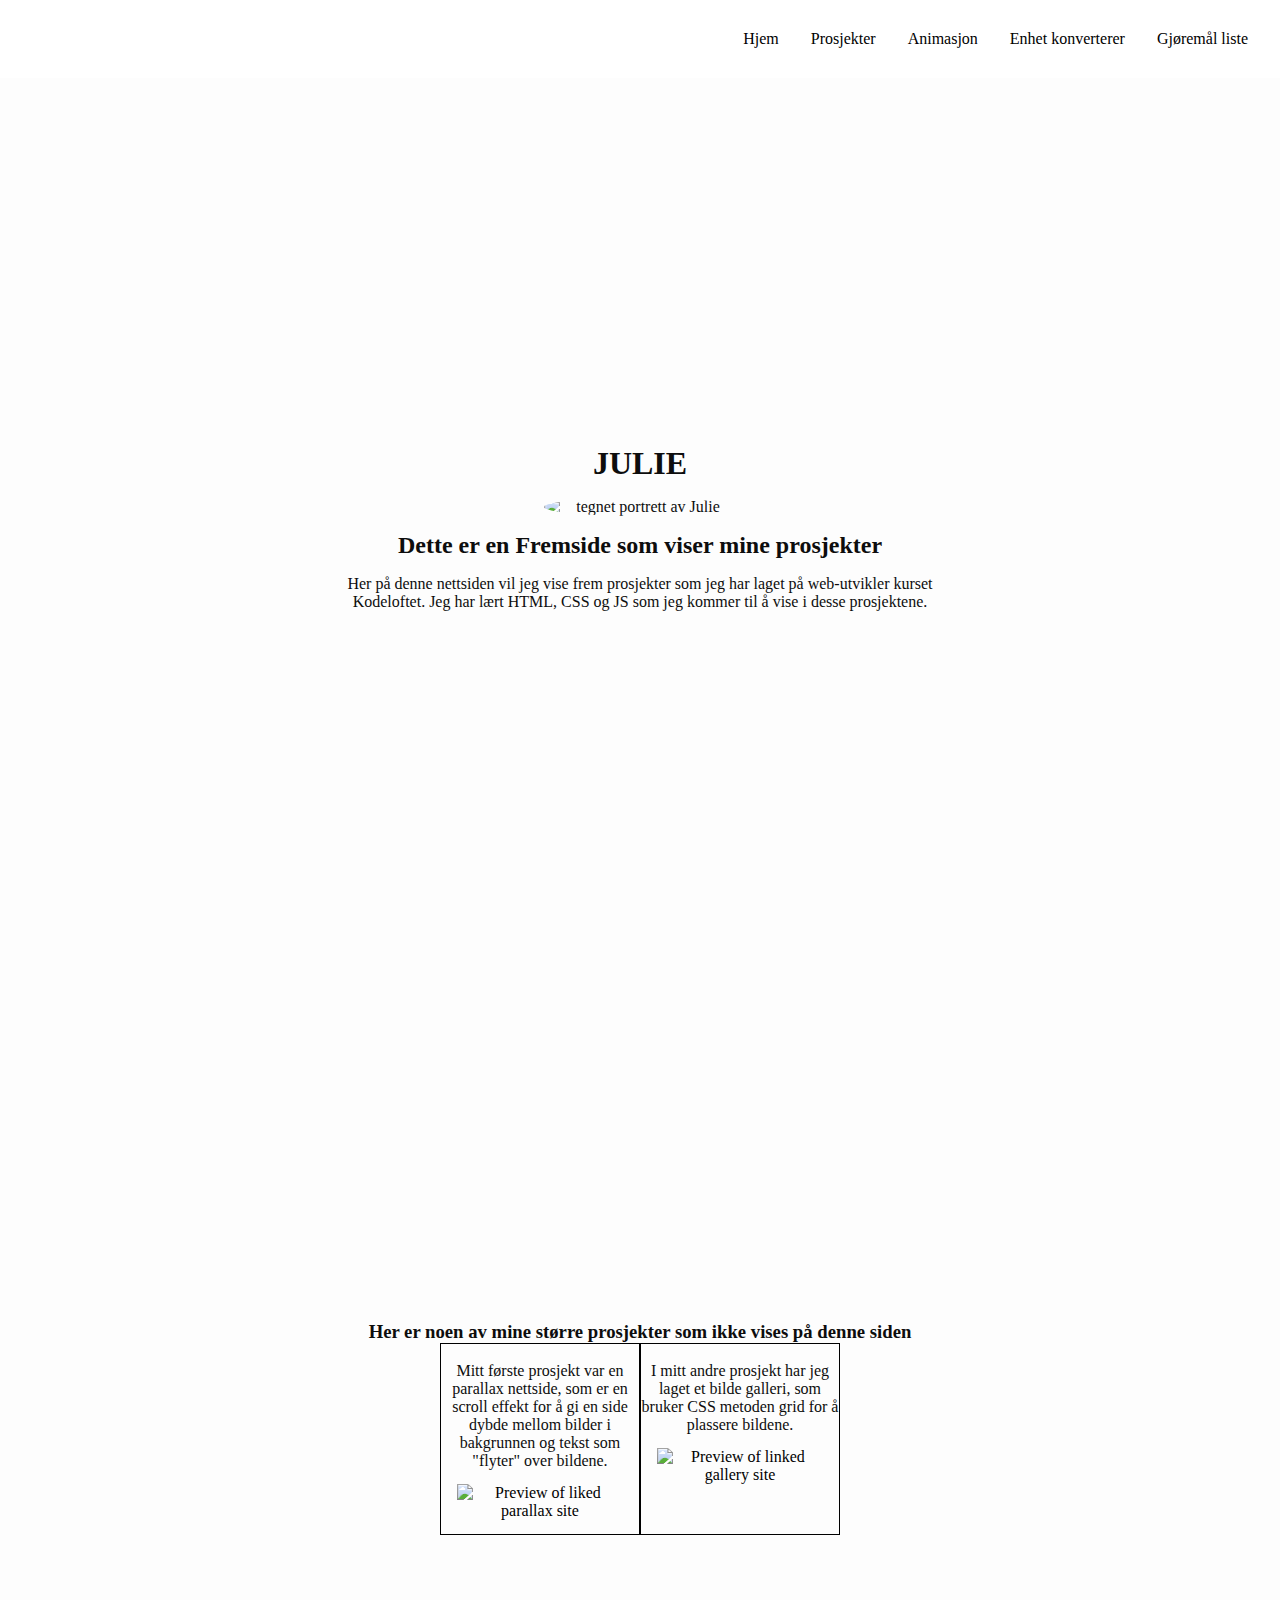
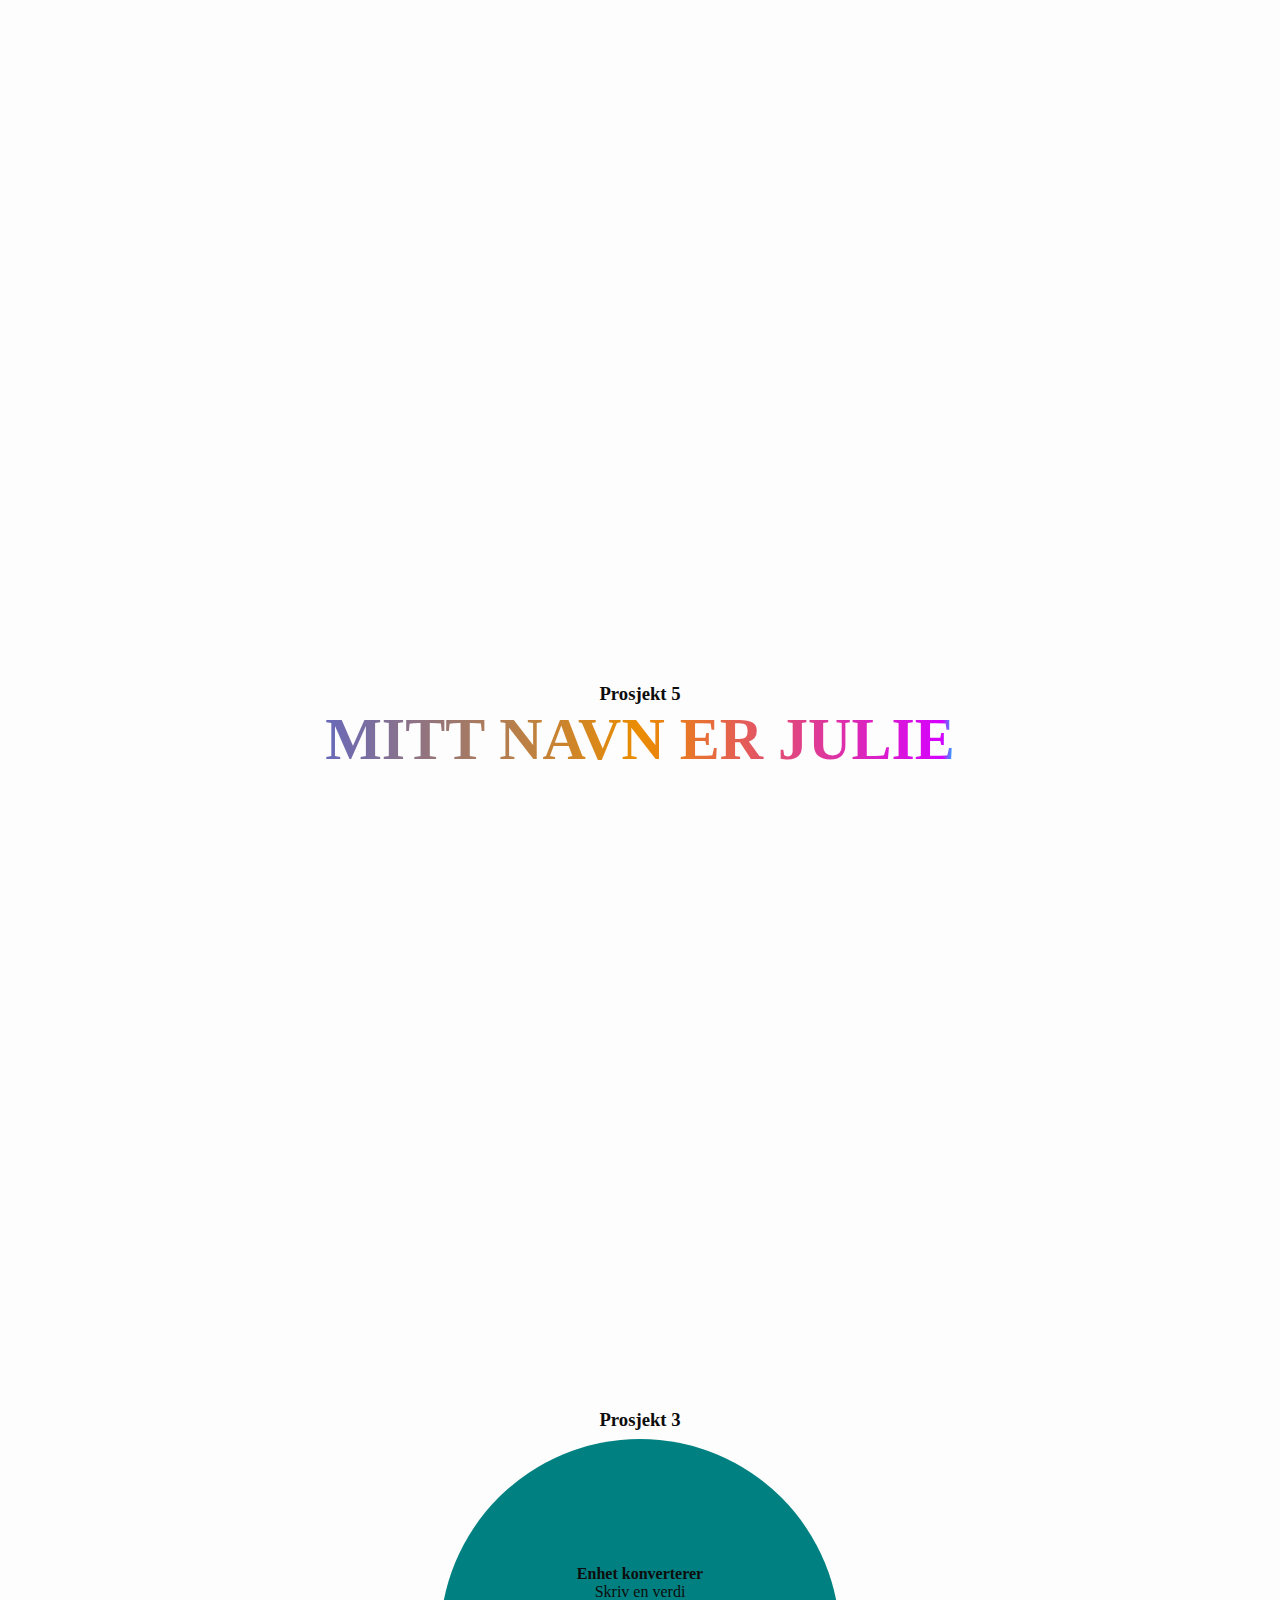
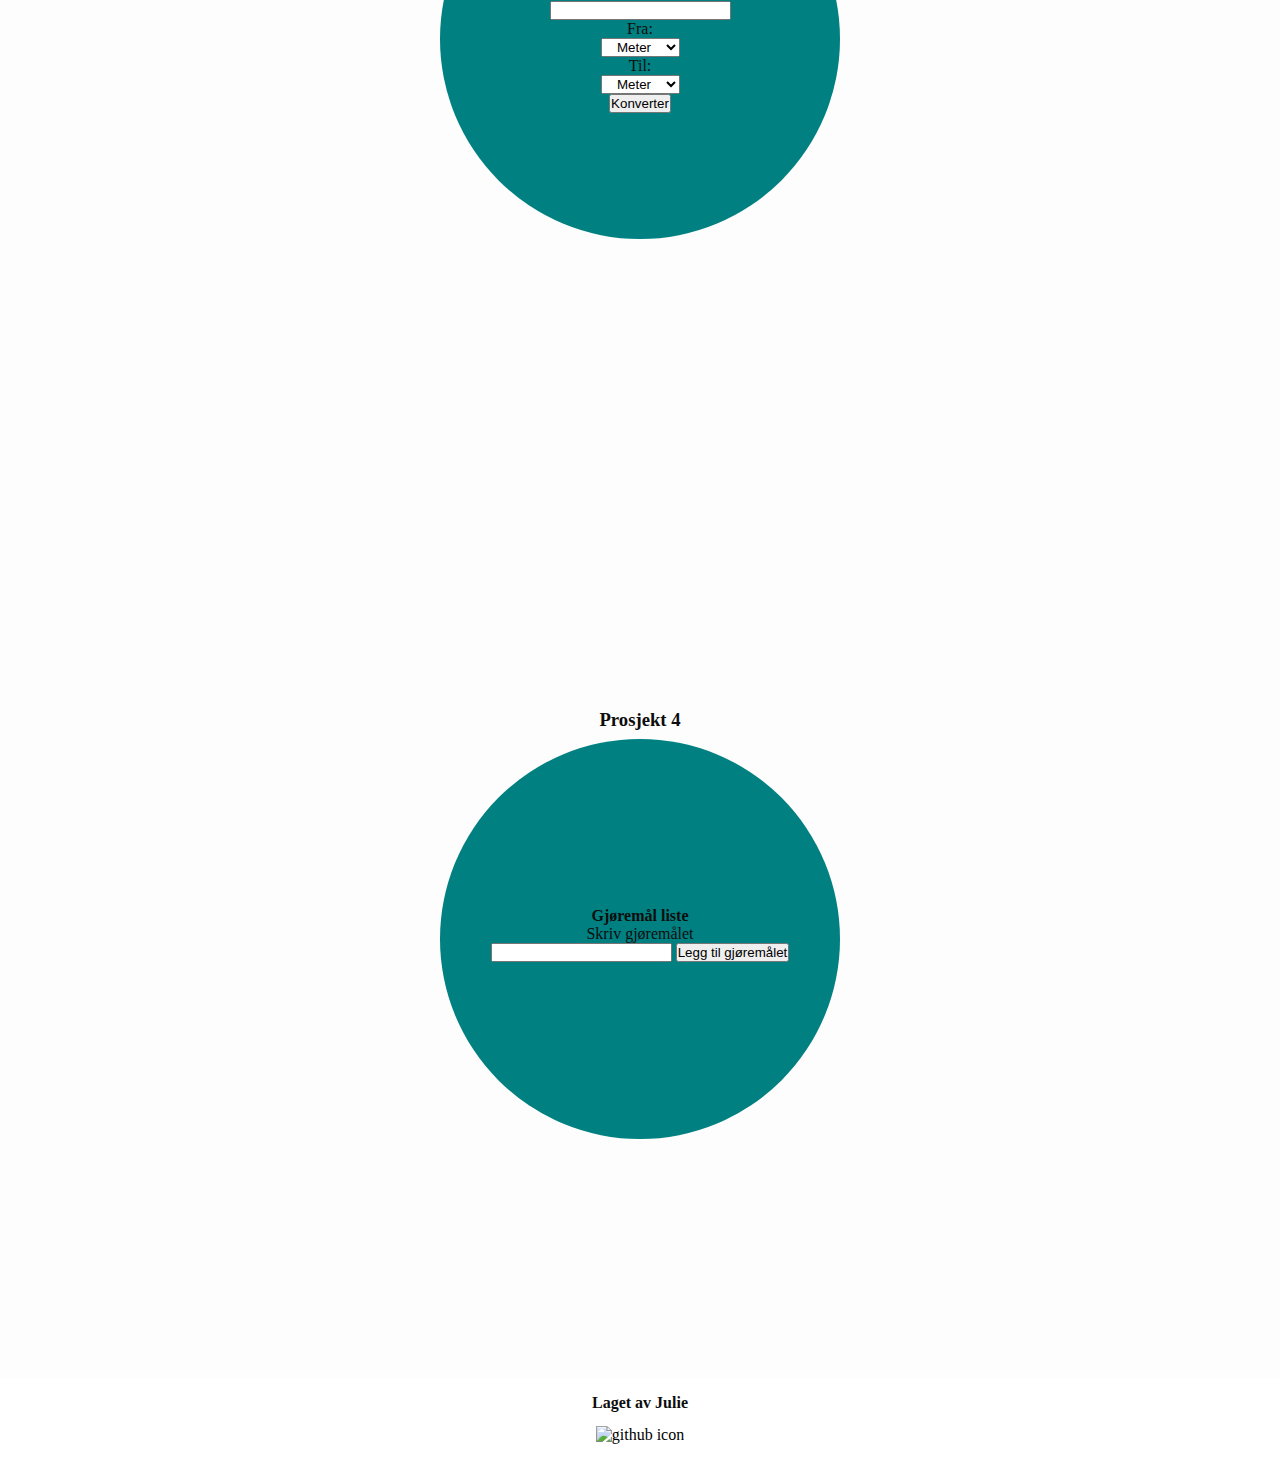
==== index.html @ 872b34d6 "Quick fix" ====
<!DOCTYPE html>
<html lang="nb">
	<head>
		<meta charset="UTF-8" />
		<meta http-equiv="X-UA-Compatible" content="IE=edge" />
		<meta name="viewport" content="width=device-width, initial-scale=1.0" />
		<title>Min fremside</title>
		<link rel="shortcut icon" href="images/pizza.ico" type="image/x-icon" />
		<!-- CSS -->
		<link rel="stylesheet" href="style.css" />
		<link rel="stylesheet" href="/css/nameAnimation.css" />
		<link rel="stylesheet" href="/css/unitConverter.css" />
		<link rel="stylesheet" href="/css/todoList.css" />
		<link rel="stylesheet" href="/css/prosjekter.css" />
		<!-- JAVASCRIPT -->
		<script src="/js/burgerButton.js" defer></script>
		<script src="/js/sunAndMoon.js" defer></script>
		<script src="/js/unitConverter.js" defer></script>
		<script src="/js/todoList.js" defer></script>
	</head>
	<body id="body" class="light">
		<!-- header  -->
		<header class="header">
			<!-- SUN AND MOON / LIGHT AND DARK -->
			<div id="sunAndMoon" class="sun"></div>

			<!-- INTERNAL NAV LINKS -->
			<nav class="navBar">
				<ul class="navList" id="navBar">
					<li class="listItem"><a href="#Home">Hjem</a></li>
					<li class="listItem"><a href="#Projects">Prosjekter</a></li>
					<li class="listItem"><a href="#Animation">Animasjon</a></li>
					<li class="listItem">
						<a href="#UnitConverter">Enhet konverterer</a>
					</li>
					<li class="listItem">
						<a href="#TodoList">Gjøremål liste</a>
					</li>
				</ul>

				<!-- THIS IS HAMBURGER -->
				<img class="burgerButton" id="burgerButton" src="images/more.png" />
			</nav>
		</header>

		<!-- main -->
		<main>
			<!-- HOME -->
			<section id="Home" class="section home">
				<div class="intro">
					<h1>JULIE</h1>
					<img class="portrait" src="images/cartoonprofilepic.png" alt="tegnet portrett av Julie" />
					<h2>Dette er en Fremside som viser mine prosjekter</h2>
					<p>
						Her på denne nettsiden vil jeg vise frem prosjekter som jeg har laget på web-utvikler kurset
						Kodeloftet. Jeg har lært HTML, CSS og JS som jeg kommer til å vise i desse prosjektene.
					</p>
				</div>
			</section>

			<!-- PROJECTS -->
			<section id="Projects" class="section projects">
				<div class="projectDisplay">
					<h3>Her er noen av mine større prosjekter som ikke vises på denne siden</h3>
					<div class="projectCards">
						<div class="projectCard">
							<img src="#" alt="" />
							<p>
								Mitt første prosjekt var en parallax nettside, som er en scroll effekt for å gi en side
								dybde mellom bilder i bakgrunnen og tekst som "flyter" over bildene.
							</p>
							<a href="prosjekt/prosjekt1/index.html" target="_blank"
								><img class="projectImg" src="/images/parallax.png" alt="Preview of liked parallax site"
							/></a>
						</div>
						<div class="projectCard">
							<img src="#" alt="" />
							<p>
								I mitt andre prosjekt har jeg laget et bilde galleri, som bruker CSS metoden grid for å
								plassere bildene.
							</p>
							<a href="prosjekt/prosjekt2/index.html" target="_blank"
								><img class="projectImg" src="/images/gallery.png" alt="Preview of linked gallery site"
							/></a>
						</div>
					</div>
				</div>
			</section>

			<!-- PROSJEKT 5 -->
			<section id="Animation" class="section project">
				<h3>Prosjekt 5</h3>
				<main class="project5">
					<h2 class="nameAnimation">MITT NAVN ER JULIE</h2>
				</main>
			</section>

			<!-- PROSJEKT 3 -->
			<section id="UnitConverter" class="section project">
				<h3>Prosjekt 3</h3>
				<main class="project3">
					<h4>Enhet konverterer</h4>
					<label for="input">Skriv en verdi</label>
					<input type="number" id="input" />

					<label for="from">Fra:</label>
					<select name="from" id="from">
						<option value="meters">Meter</option>
						<option value="kilometers">Kilometer</option>
						<!-- <option value="miles">Miles</option> -->
					</select>

					<label for="to">Til:</label>
					<select name="to" id="to">
						<option value="meters">Meter</option>
						<option value="kilometers">Kilometer</option>
						<!-- <option value="miles">Miles</option> -->
					</select>

					<button id="convertBtn">Konverter</button>
					<p id="result"></p>
				</main>
			</section>

			<!-- PROSJEKT 4 -->
			<section id="TodoList" class="section project">
				<h3>Prosjekt 4</h3>
				<main class="project4">
					<h4>Gjøremål liste</h4>
					<label for="task-input">Skriv gjøremålet</label>
					<div>
						<input type="text" id="task-input" />
						<button id="add-task">Legg til gjøremålet</button>
					</div>
					<ul id="task-list"></ul>
				</main>
			</section>
		</main>

		<!-- footer -->
		<footer class="footer">
			<h4>Laget av Julie</h4>
			<a href="https://github.com/juliekodehode"
				><img src="images/github-sign.png" alt="github icon"
			/></a>
		</footer>
	</body>
</html>
---- style.css ----
/* GENERAL */
* {
	margin: 0;
	padding: 0;
	box-sizing: border-box;
	text-align: center;
}

/* BODY */
.light {
	background-color: #fdfdfd;
	color: #0d0d0d;
}

.dark {
	background-color: #0d0d0d;
	color: #fdfdfd;
}

/* HEADER */
.header {
	position: sticky;
	top: 0;
	min-width: 100%;

	display: flex;
	justify-content: space-between;
	align-items: center;

	/* TEMP */
	background-color: white;

	padding: 1em;
	/* Debug */
	/* Red symbolize header and footer */
	/* border: 3px red solid; */
}

/* SUN AND MOON TOGGLE */
.sun {
	width: 32px;
	height: 32px;
	background-image: url(images/sun_filled.png);
}

.moon {
	width: 32px;
	height: 32px;
	background-image: url(images/moon_filled.png);
}

/* NAV */
.navBar {
	display: flex;
	flex-direction: row-reverse;
	justify-content: center;
	align-items: flex-end;
}

.burgerButton {
	display: none;
}

.navList {
	display: flex;
	flex-direction: row;
	justify-content: center;
	align-items: flex-end;

	list-style-type: none;
}

a {
	display: block;
	color: black;
	text-align: center;
	padding: 14px 16px;
	text-decoration: none;
}

a:hover {
	text-decoration: underline;
}

.navItem {
	padding: 0.5em 1em;
}

/* MOBILE S TO MOBILE L */
@media screen and (max-width: 426px) {
	.header {
		align-items: flex-start;
	}

	.burgerButton {
		display: inline;
	}

	.navBar {
		flex-direction: column-reverse;
	}

	.navList {
		display: none;
	}

	a {
		padding-inline: 0;
	}

	.navHamburger {
		display: flex;
		flex-direction: column;
	}
}

/* MAIN */
.section {
	min-height: 100vh;
	min-height: 100svh;
	width: 100%;

	display: flex;
	flex-direction: column;
	justify-content: center;
	align-items: center;
}

.projects {
	display: flex;
	flex-direction: column;
	justify-content: center;
	align-items: center;
}

/* HOME */
.home {
	display: flex;
	flex-direction: column;
	justify-content: center;
	align-items: center;
	gap: 1em;

	/* Debug */
	/* Green symbolizes home */
	/* border: 3px green solid; */
}

.intro {
	display: flex;
	flex-direction: column;
	justify-content: center;
	align-items: center;
	gap: 1em;
	max-width: 50%;
}

/* Image / portrait */
.portrait {
	/* TEMP FIX SIZE */
	height: 30%;
	width: 30%;
	border-radius: 50%;

	box-shadow: rgba(50, 50, 93, 0.25) 0px 50px 100px -20px, rgba(0, 0, 0, 0.3) 0px 30px 60px -30px;
}

/* MOBILE S TO MOBILE L */
@media screen and (max-width: 426px) {
	.portrait {
		height: 90%;
		width: 90%;
	}
}

/* FOOTER */
.footer {
	min-width: 100%;
	display: flex;
	flex-direction: column;
	justify-content: center;
	align-items: center;
	padding: 1em;

	/* TEMP */
	background-color: white;

	/* Debug */
	/* Red symbolize header and footer */
	/* border: 3px red solid; */
}
---- css/nameAnimation.css ----
.nameAnimation {
	font-size: 60px;
	-webkit-text-fill-color: transparent;
	background-clip: text;
	background: linear-gradient(
		90deg,
		rgba(105, 105, 186, 1) 0%,
		rgba(235, 141, 0, 1) 25%,
		rgba(214, 0, 255, 1) 49%,
		rgba(0, 212, 255, 1) 50%,
		rgba(0, 212, 255, 1) 100%
	);
	-webkit-background-clip: text;
	background-size: 200% auto;
	animation: fancyTextColor 4s linear infinite;
}

@keyframes fancyTextColor {
	0% {
		background-position: 0;
	}
	100% {
		background-position: 100%;
	}
}
---- css/unitConverter.css ----
.project3 {
	/* TEMP FIX SIZE */
	height: 400px;
	width: 400px;

	display: flex;
	flex-direction: column;
	justify-content: center;
	align-items: center;
	background-color: teal;
	border-radius: 50%;
	margin: 0.5em;
}

@media screen and (max-width: 426px) {
	.project3 {
		height: 300px;
		width: 300px;
	}
}
---- css/todoList.css ----
.project4 {
	/* TEMP FIX SIZE */
	height: 400px;
	width: 400px;

	display: flex;
	flex-direction: column;
	justify-content: center;
	align-items: center;
	background-color: teal;
	border-radius: 50%;
	margin: 0.5em;
}

#task-input {
	margin-bottom: 10px;
}

.task-list-item {
	display: flex;
	justify-content: space-between;
	width: 200px;
	margin: 3px 0px;
}

.delete-button {
	background-color: red;
	color: white;
	border: none;
	padding: 5px 10px;
	border-radius: 3px;
	cursor: pointer;
}

@media screen and (max-width: 426px) {
	.project4 {
		height: 300px;
		width: 300px;
	}
}
---- css/prosjekter.css ----
/* PROSJEKT */
.projectDisplay {
	display: flex;
	flex-direction: column;
	align-items: center;
}

.projectCards {
	display: flex;
	flex-direction: row;
	gap: 1em 0;
}

.projectCard {
	/* TEMP FIXED WIDTH */
	max-width: 200px;

	border: 1px solid black;
}
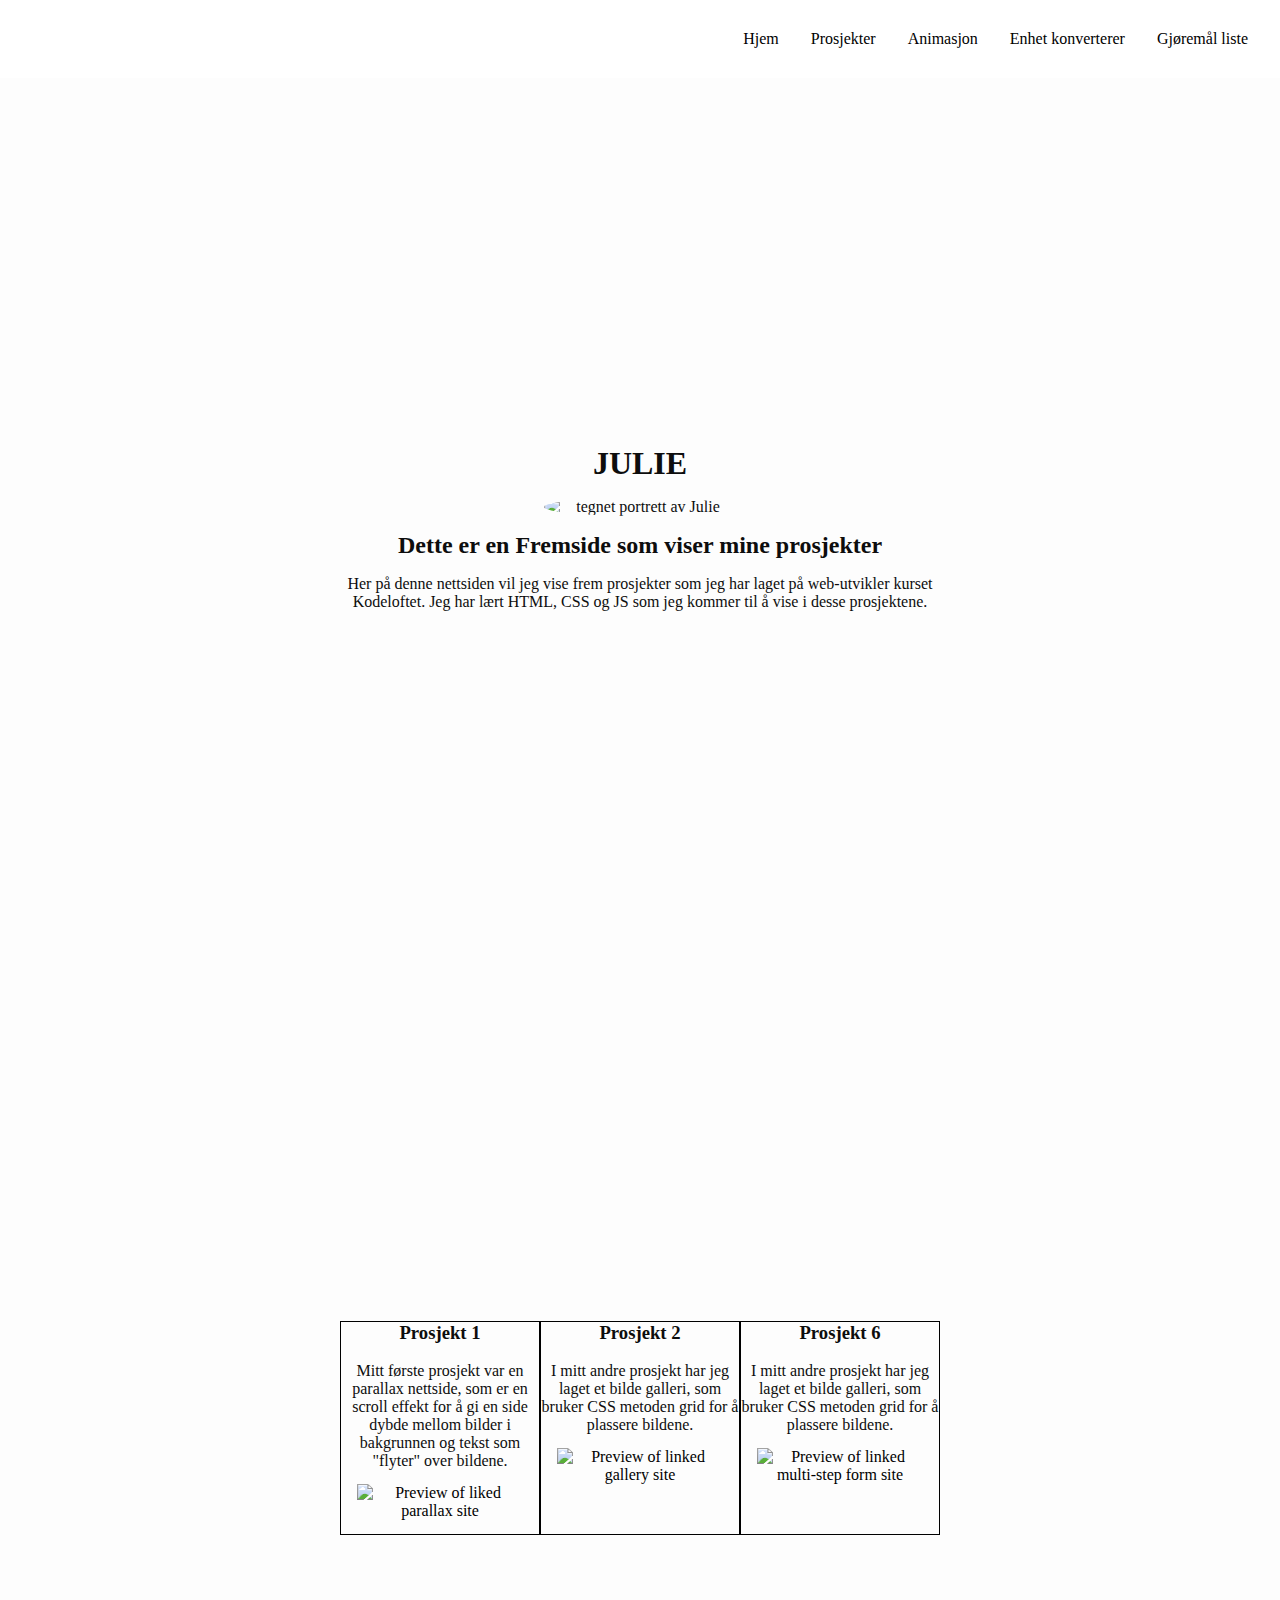
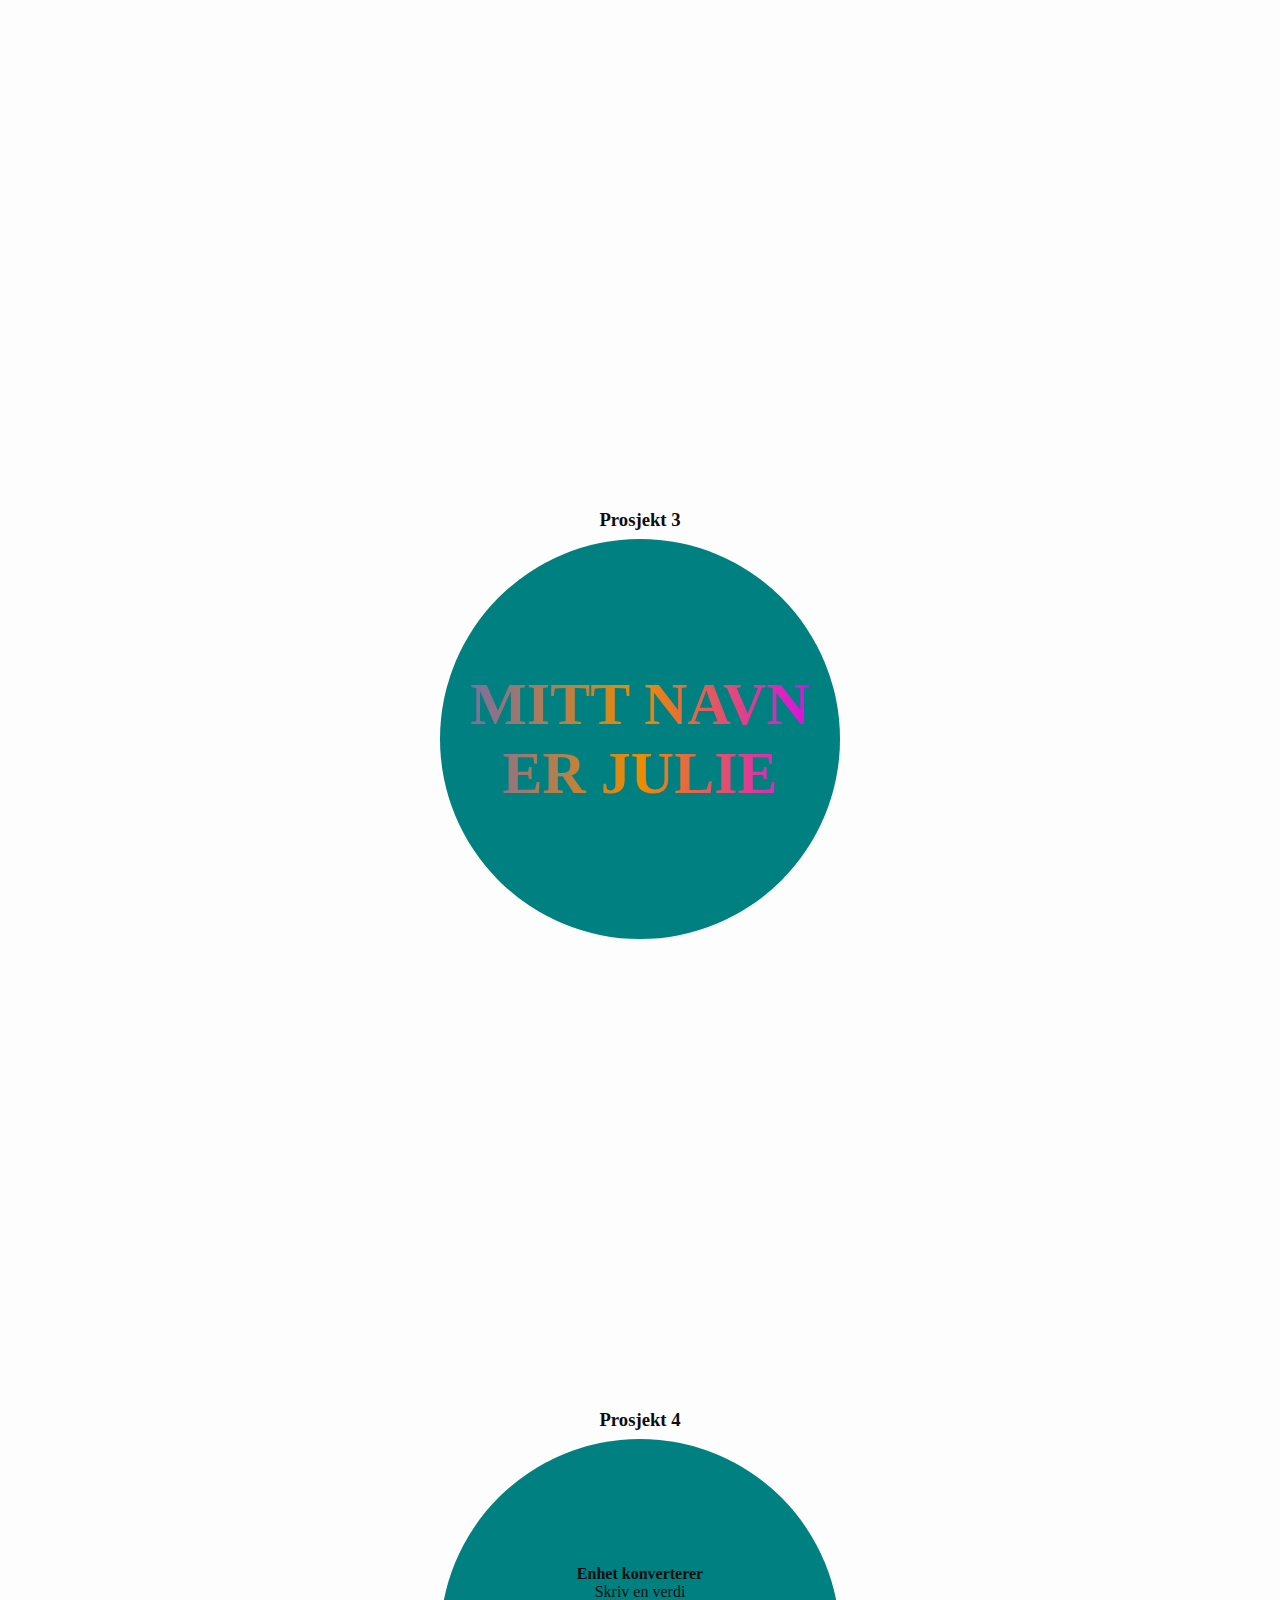
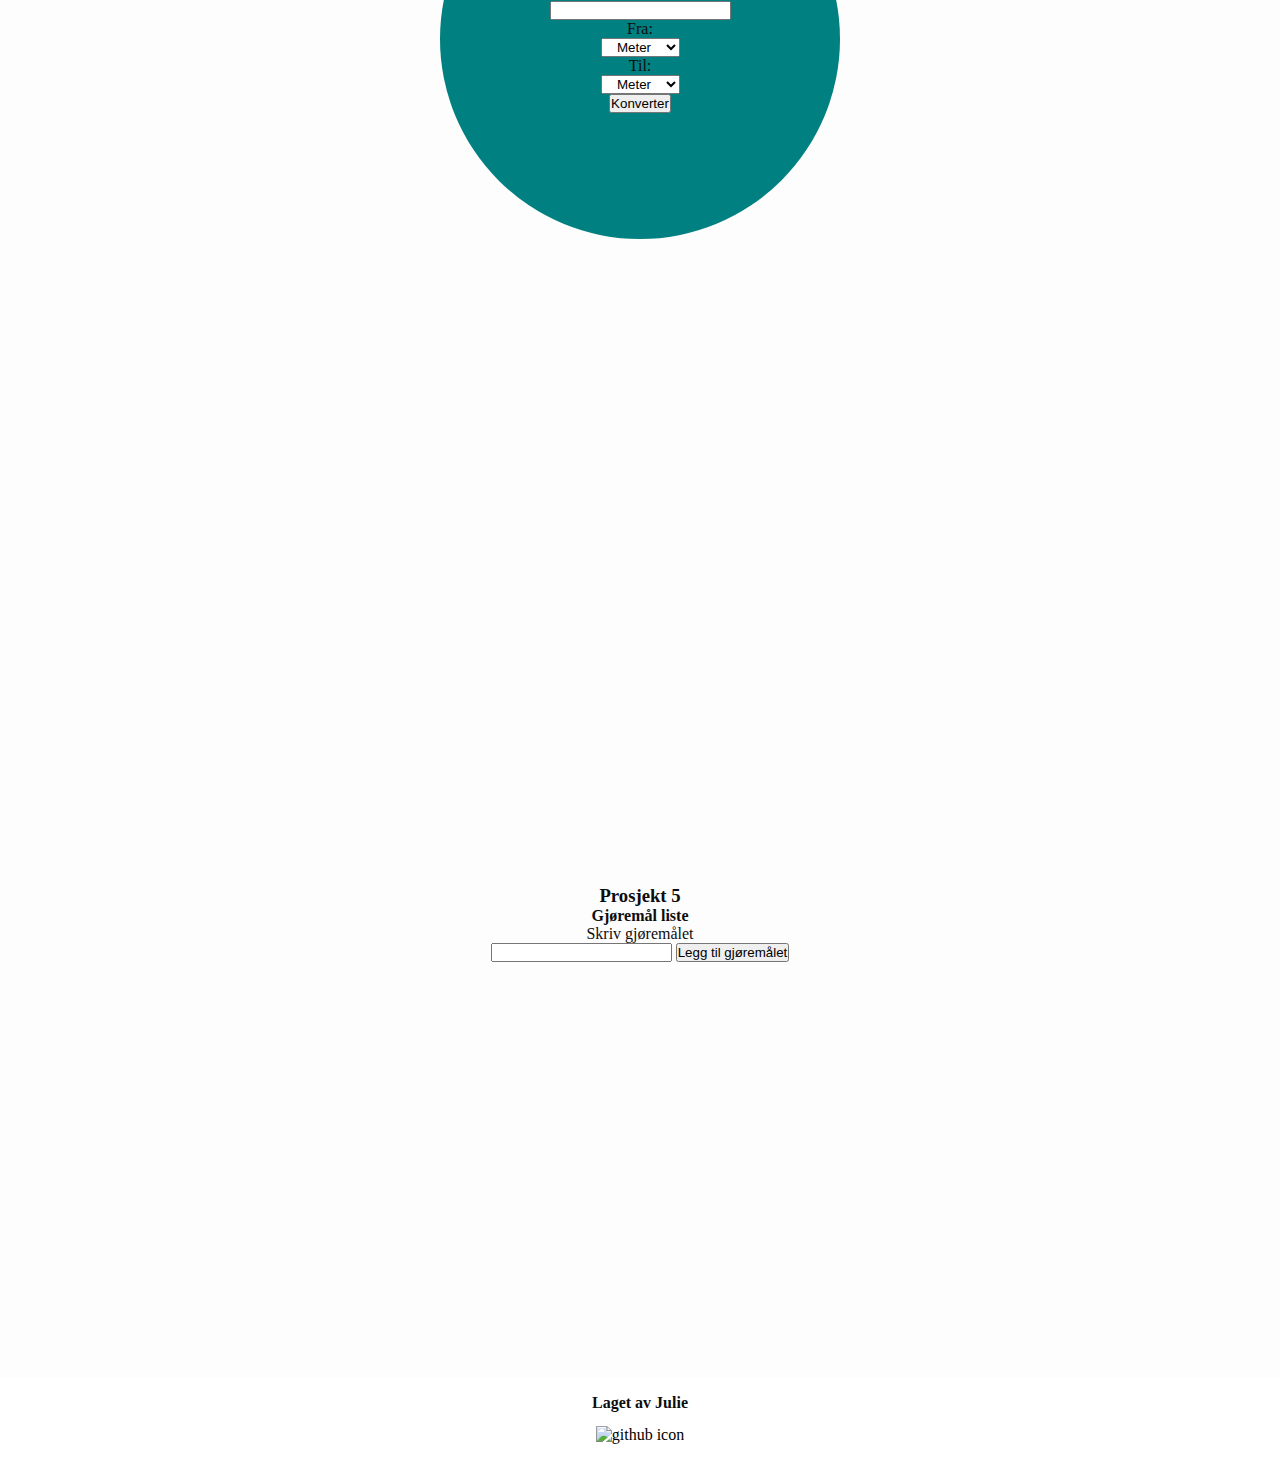
==== commit 50ee95e9: "Added project 6 **Missing img" ====
--- a/index.html
+++ b/index.html
@@ -61,9 +61,10 @@
 			<!-- PROJECTS -->
 			<section id="Projects" class="section projects">
 				<div class="projectDisplay">
-					<h3>Her er noen av mine større prosjekter som ikke vises på denne siden</h3>
 					<div class="projectCards">
+						<!-- PROSJEKT 1 -->
 						<div class="projectCard">
+							<h3>Prosjekt 1</h3>
 							<img src="#" alt="" />
 							<p>
 								Mitt første prosjekt var en parallax nettside, som er en scroll effekt for å gi en side
@@ -73,7 +74,9 @@
 								><img class="projectImg" src="/images/parallax.png" alt="Preview of liked parallax site"
 							/></a>
 						</div>
+						<!-- PROSJEKT 2 -->
 						<div class="projectCard">
+							<h3>Prosjekt 2</h3>
 							<img src="#" alt="" />
 							<p>
 								I mitt andre prosjekt har jeg laget et bilde galleri, som bruker CSS metoden grid for å
@@ -83,22 +86,34 @@
 								><img class="projectImg" src="/images/gallery.png" alt="Preview of linked gallery site"
 							/></a>
 						</div>
+						<!-- PROSJEKT 5 -->
+						<div class="projectCard">
+							<h3>Prosjekt 6</h3>
+							<img src="#" alt="" />
+							<p>
+								I mitt andre prosjekt har jeg laget et bilde galleri, som bruker CSS metoden grid for å
+								plassere bildene.
+							</p>
+							<a href="prosjekt/prosjekt6/index.html" target="_blank"
+								><img class="projectImg" src="%" alt="Preview of linked multi-step form site"
+							/></a>
+						</div>
 					</div>
 				</div>
 			</section>
 
-			<!-- PROSJEKT 5 -->
+			<!-- PROSJEKT 3 -->
 			<section id="Animation" class="section project">
-				<h3>Prosjekt 5</h3>
-				<main class="project5">
+				<h3>Prosjekt 3</h3>
+				<main class="project3">
 					<h2 class="nameAnimation">MITT NAVN ER JULIE</h2>
 				</main>
 			</section>
 
-			<!-- PROSJEKT 3 -->
+			<!-- PROSJEKT 4 -->
 			<section id="UnitConverter" class="section project">
-				<h3>Prosjekt 3</h3>
-				<main class="project3">
+				<h3>Prosjekt 4</h3>
+				<main class="project4">
 					<h4>Enhet konverterer</h4>
 					<label for="input">Skriv en verdi</label>
 					<input type="number" id="input" />
@@ -122,10 +137,10 @@
 				</main>
 			</section>
 
-			<!-- PROSJEKT 4 -->
+			<!-- PROSJEKT 5 -->
 			<section id="TodoList" class="section project">
-				<h3>Prosjekt 4</h3>
-				<main class="project4">
+				<h3>Prosjekt 5</h3>
+				<main class="project5">
 					<h4>Gjøremål liste</h4>
 					<label for="task-input">Skriv gjøremålet</label>
 					<div>
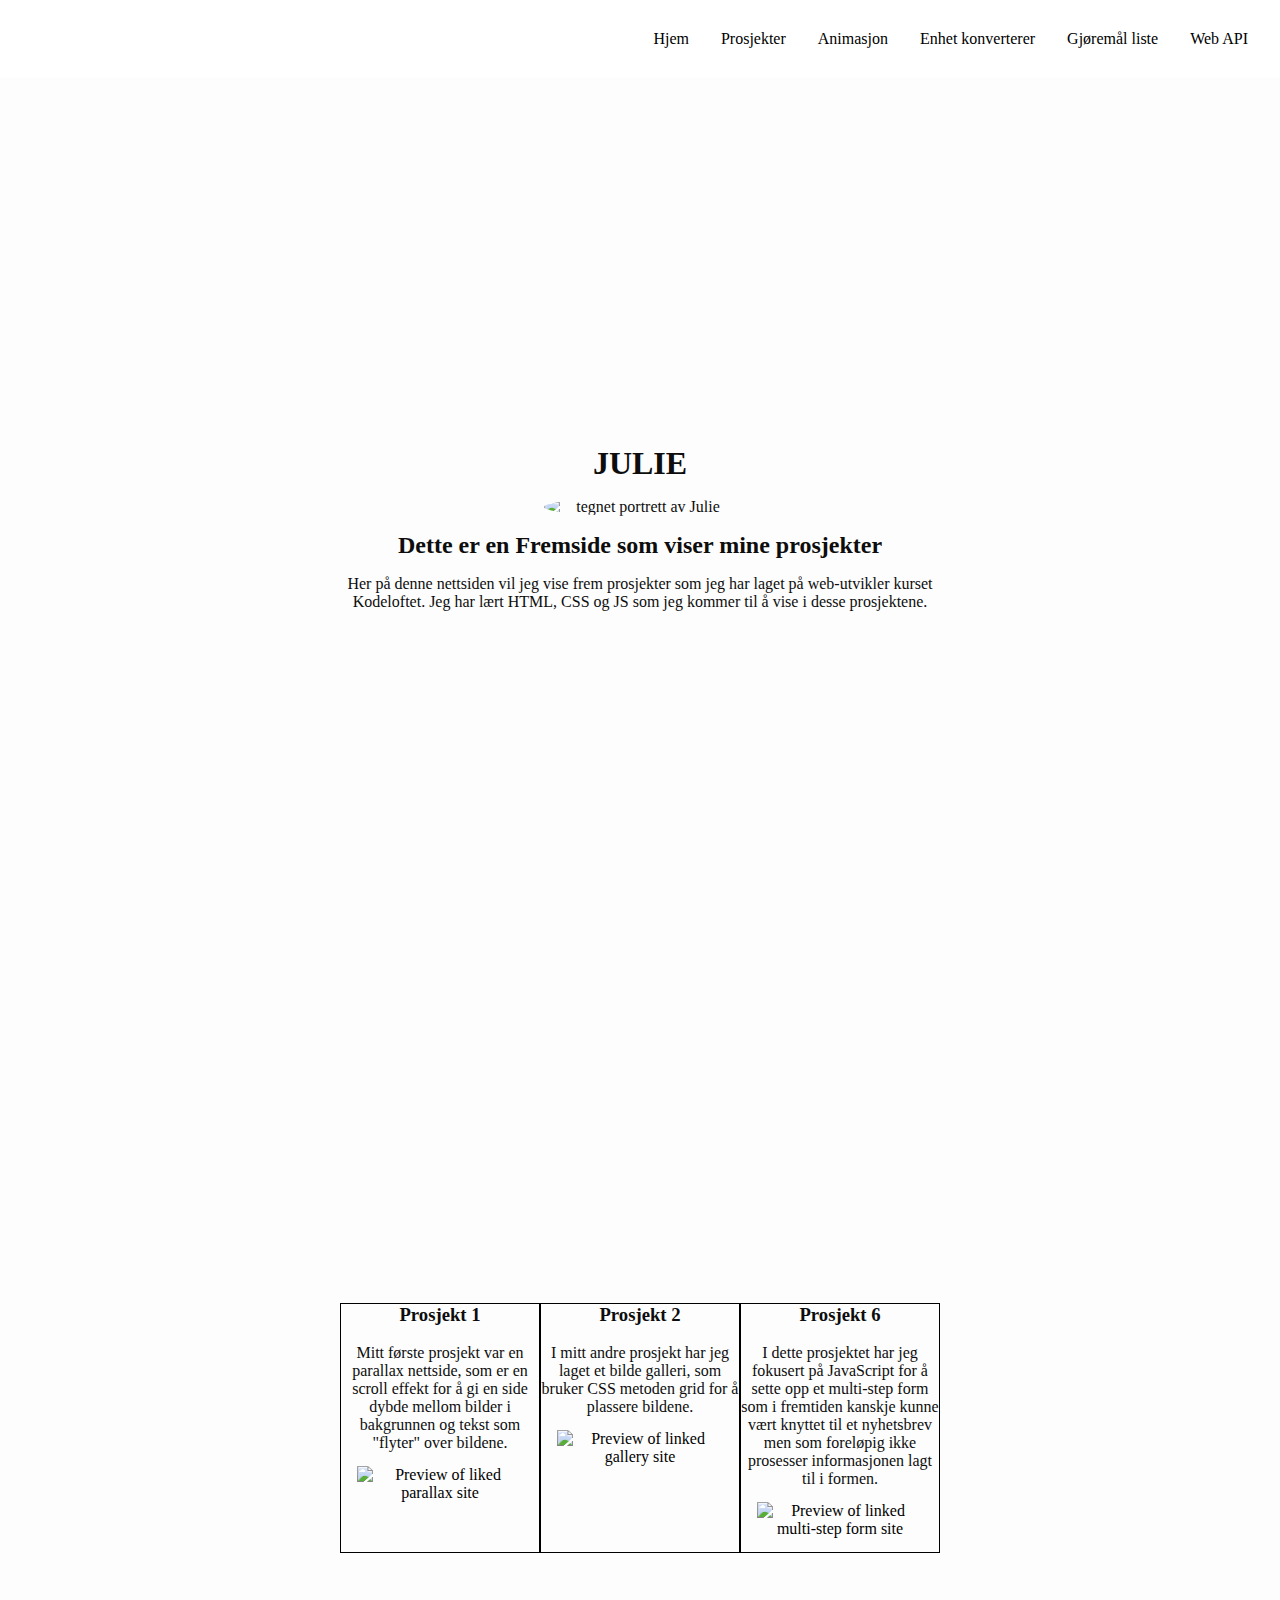
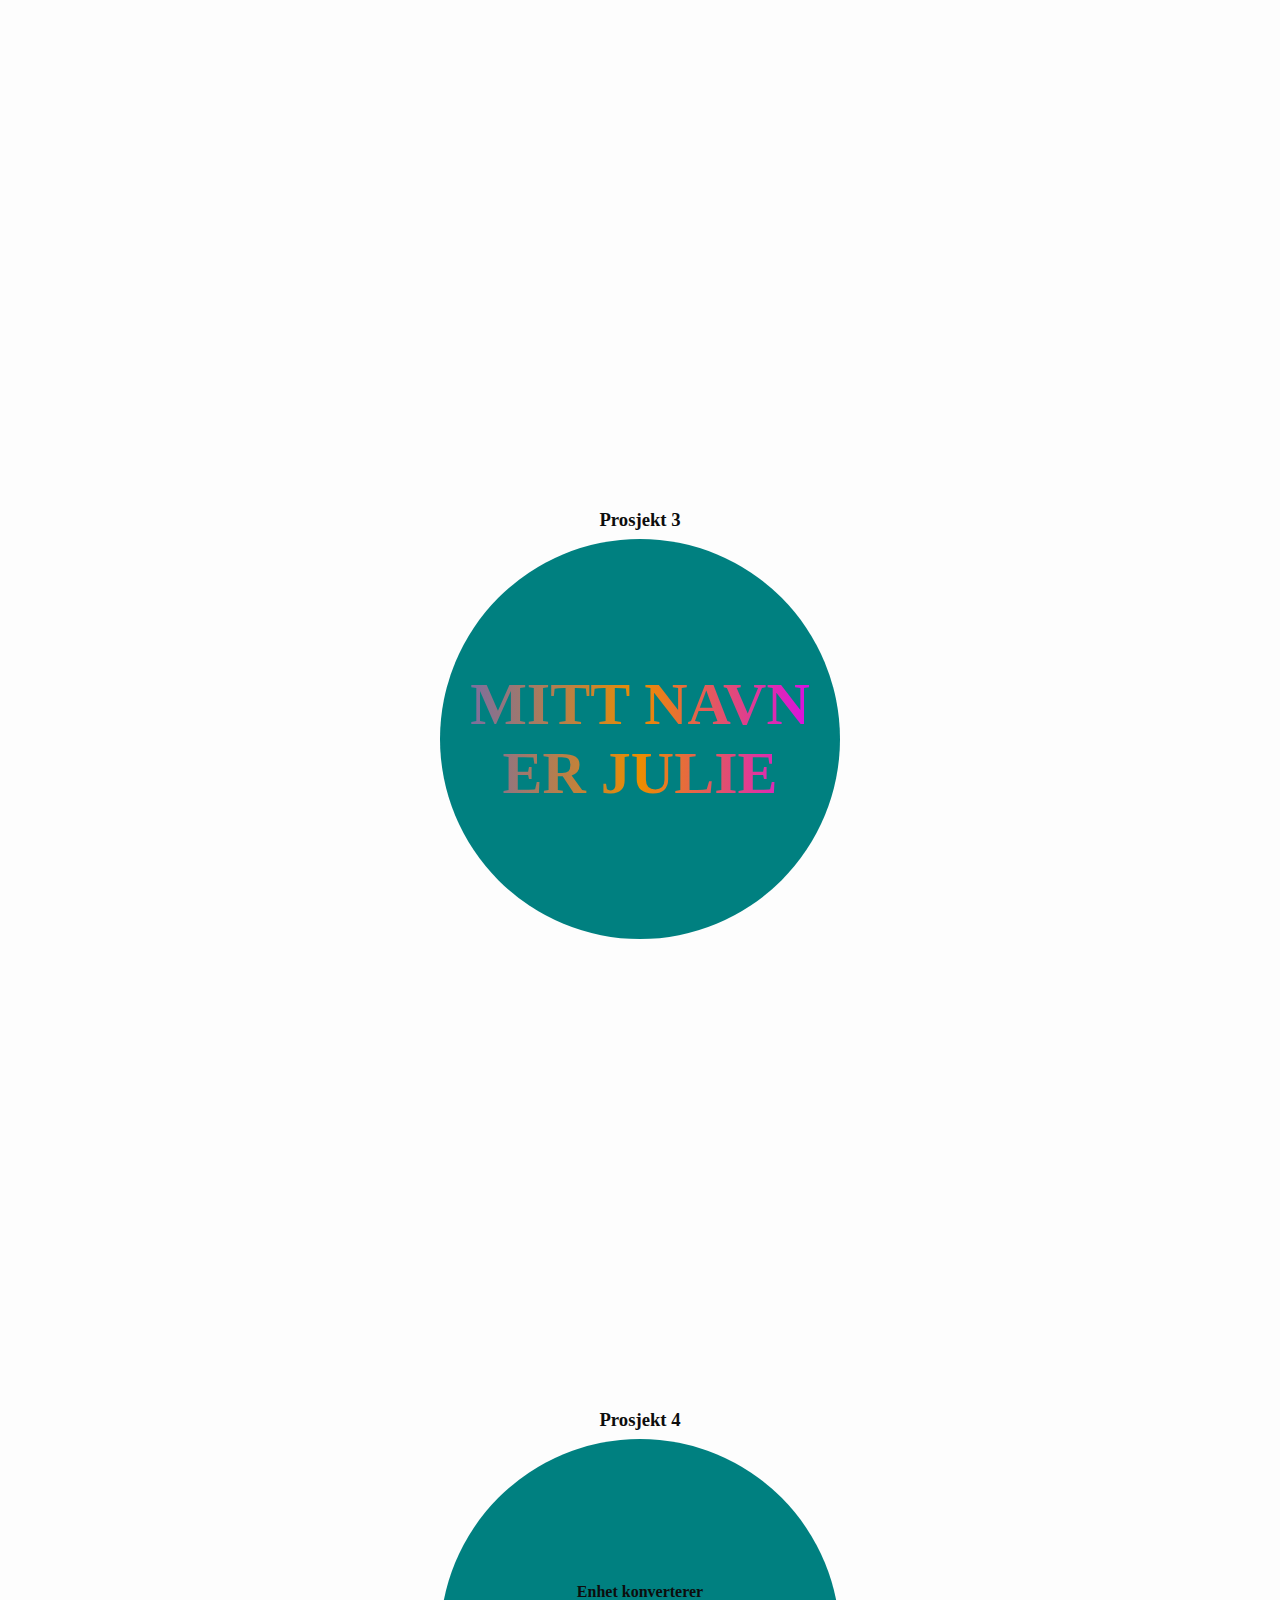
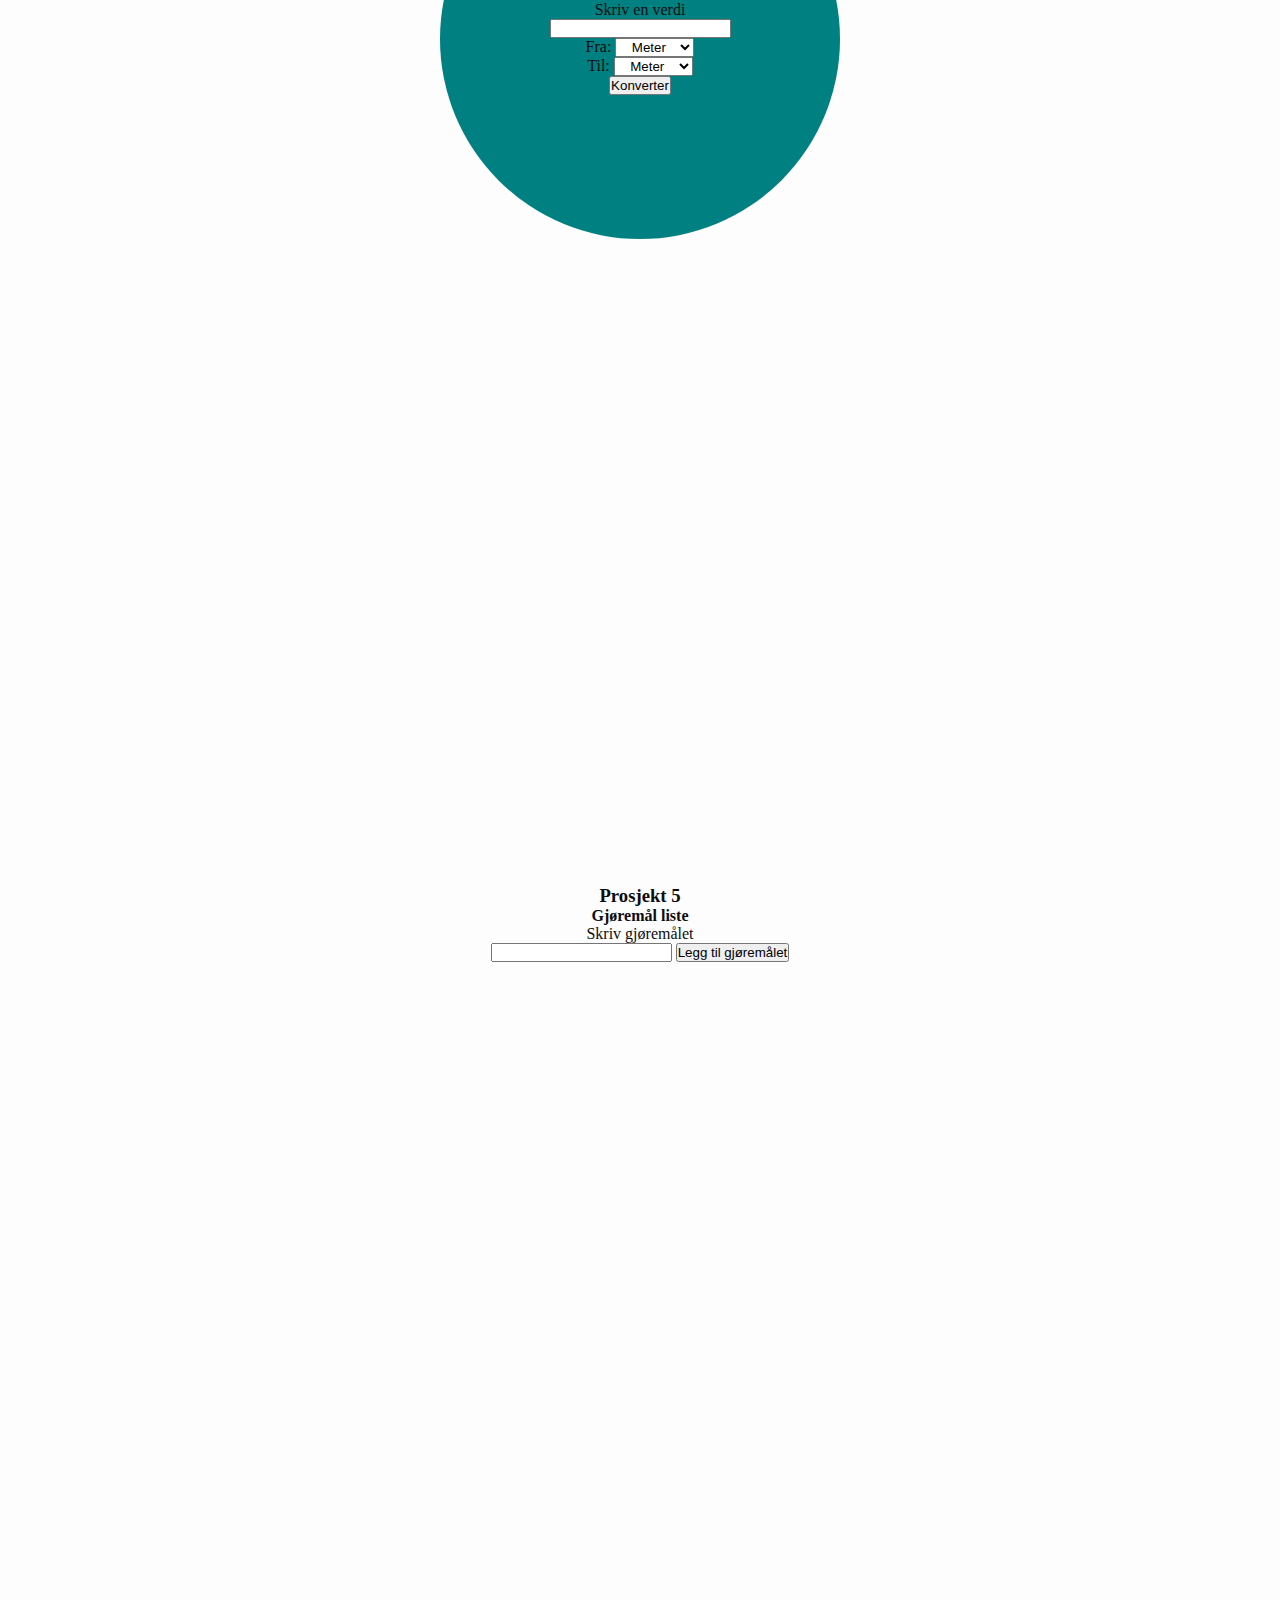
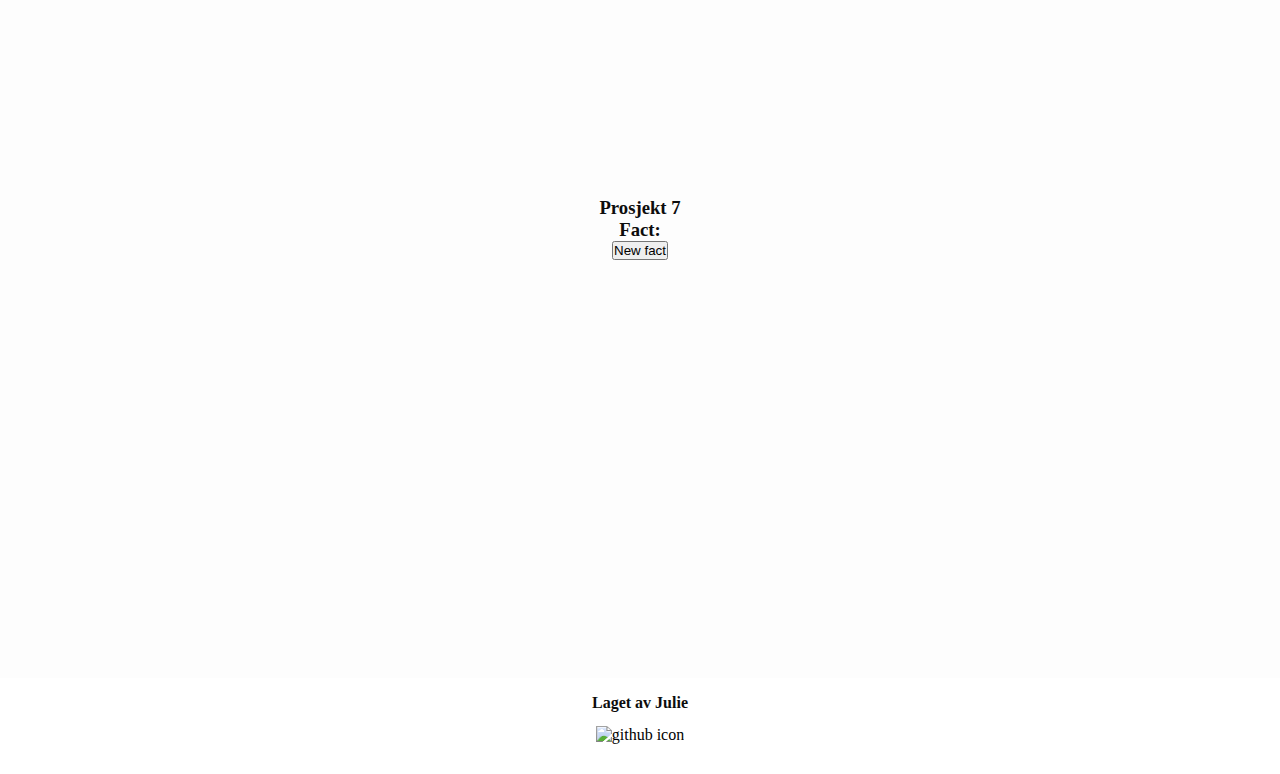
==== commit 5d417b60: "Endret filveier" ====
--- a/index.html
+++ b/index.html
@@ -12,11 +12,13 @@
 		<link rel="stylesheet" href="/css/unitConverter.css" />
 		<link rel="stylesheet" href="/css/todoList.css" />
 		<link rel="stylesheet" href="/css/prosjekter.css" />
+		<link rel="stylesheet" href="css/apiCall.css" />
 		<!-- JAVASCRIPT -->
 		<script src="/js/burgerButton.js" defer></script>
 		<script src="/js/sunAndMoon.js" defer></script>
 		<script src="/js/unitConverter.js" defer></script>
 		<script src="/js/todoList.js" defer></script>
+		<script src="js/apiCall.js" defer></script>
 	</head>
 	<body id="body" class="light">
 		<!-- header  -->
@@ -35,6 +37,9 @@
 					</li>
 					<li class="listItem">
 						<a href="#TodoList">Gjøremål liste</a>
+					</li>
+					<li class="listItem">
+						<a href="#apiCall">Web API</a>
 					</li>
 				</ul>
 
@@ -70,7 +75,7 @@
 								Mitt første prosjekt var en parallax nettside, som er en scroll effekt for å gi en side
 								dybde mellom bilder i bakgrunnen og tekst som "flyter" over bildene.
 							</p>
-							<a href="prosjekt/prosjekt1/index.html" target="_blank"
+							<a href="projects/prosjekt1/index.html" target="_blank"
 								><img class="projectImg" src="/images/parallax.png" alt="Preview of liked parallax site"
 							/></a>
 						</div>
@@ -82,7 +87,7 @@
 								I mitt andre prosjekt har jeg laget et bilde galleri, som bruker CSS metoden grid for å
 								plassere bildene.
 							</p>
-							<a href="prosjekt/prosjekt2/index.html" target="_blank"
+							<a href="projects/prosjekt2/index.html" target="_blank"
 								><img class="projectImg" src="/images/gallery.png" alt="Preview of linked gallery site"
 							/></a>
 						</div>
@@ -91,11 +96,15 @@
 							<h3>Prosjekt 6</h3>
 							<img src="#" alt="" />
 							<p>
-								I mitt andre prosjekt har jeg laget et bilde galleri, som bruker CSS metoden grid for å
-								plassere bildene.
+								I dette prosjektet har jeg fokusert på JavaScript for å sette opp et multi-step form som i
+								fremtiden kanskje kunne vært knyttet til et nyhetsbrev men som foreløpig ikke prosesser
+								informasjonen lagt til i formen.
 							</p>
-							<a href="prosjekt/prosjekt6/index.html" target="_blank"
-								><img class="projectImg" src="%" alt="Preview of linked multi-step form site"
+							<a href="projects/prosjekt6/index.html" target="_blank"
+								><img
+									class="projectImg"
+									src="./images/multimediaform.png"
+									alt="Preview of linked multi-step form site"
 							/></a>
 						</div>
 					</div>
@@ -115,25 +124,32 @@
 				<h3>Prosjekt 4</h3>
 				<main class="project4">
 					<h4>Enhet konverterer</h4>
-					<label for="input">Skriv en verdi</label>
-					<input type="number" id="input" />
+					<label for="input" class="inputLabel">Skriv en verdi</label>
+					<input
+						type="number"
+						id="input"
+						class="
+					input" />
 
-					<label for="from">Fra:</label>
-					<select name="from" id="from">
-						<option value="meters">Meter</option>
-						<option value="kilometers">Kilometer</option>
-						<!-- <option value="miles">Miles</option> -->
-					</select>
+					<div class="convertDiv">
+						<div class="convertValueDiv">
+							<label for="from" class="convertLabel">Fra:</label>
+							<select name="from" id="from" class="convertSelect">
+								<option value="meters">Meter</option>
+								<option value="kilometers">Kilometer</option>
+							</select>
+						</div>
+						<div class="convertValueDiv">
+							<label for="to" class="convertLabel">Til:</label>
+							<select name="to" id="to" class="convertSelect">
+								<option value="meters">Meter</option>
+								<option value="kilometers">Kilometer</option>
+							</select>
+						</div>
+					</div>
 
-					<label for="to">Til:</label>
-					<select name="to" id="to">
-						<option value="meters">Meter</option>
-						<option value="kilometers">Kilometer</option>
-						<!-- <option value="miles">Miles</option> -->
-					</select>
-
-					<button id="convertBtn">Konverter</button>
-					<p id="result"></p>
+					<button id="convertBtn" class="convertBtn">Konverter</button>
+					<p id="result" class="result"></p>
 				</main>
 			</section>
 
@@ -150,6 +166,18 @@
 					<ul id="task-list"></ul>
 				</main>
 			</section>
+
+			<!-- PROSJEKT 7 -->
+			<section id="apiCall" class="section project">
+				<h3>Prosjekt 7</h3>
+				<main class="project7">
+					<div class="factDiv">
+						<h3 class="factHeading">Fact:</h3>
+						<p id="catFact" class="catFact"></p>
+					</div>
+					<button id="factButton" class="factButton">New fact</button>
+				</main>
+			</section>
 		</main>
 
 		<!-- footer -->
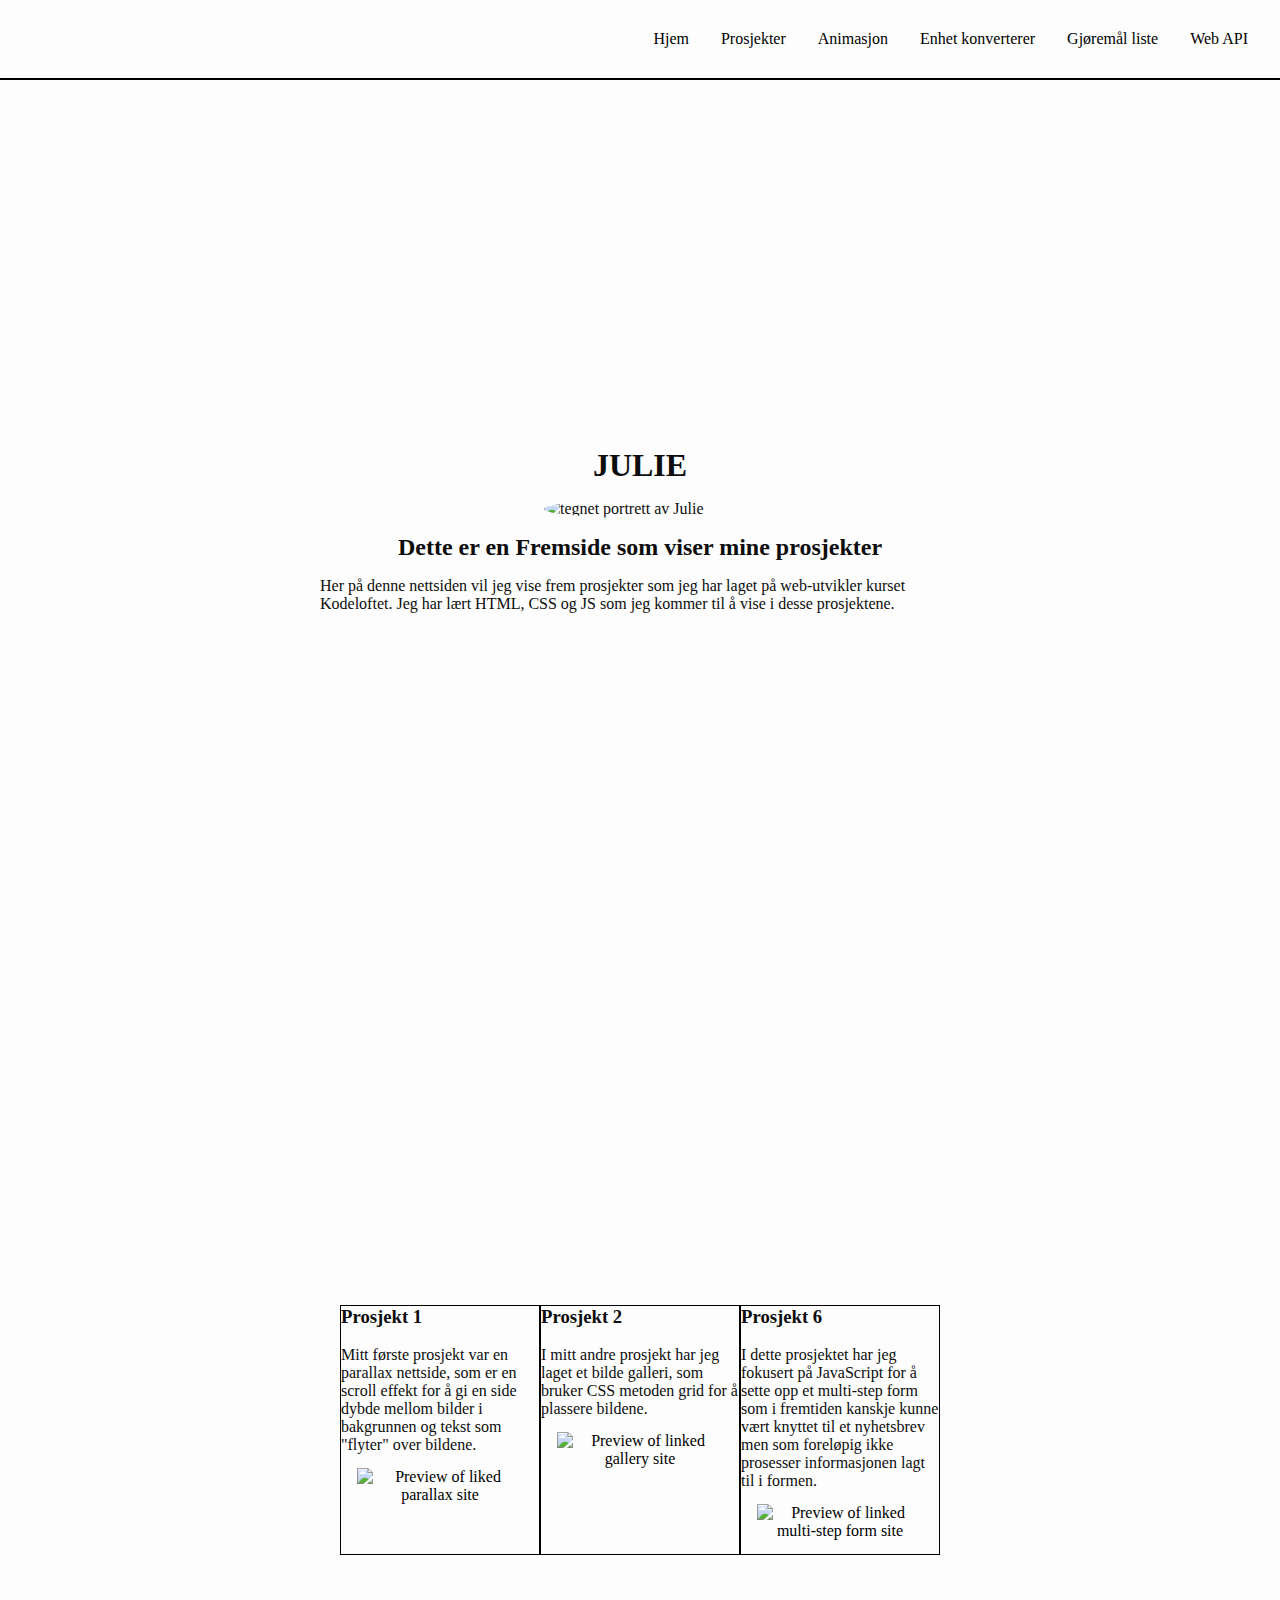
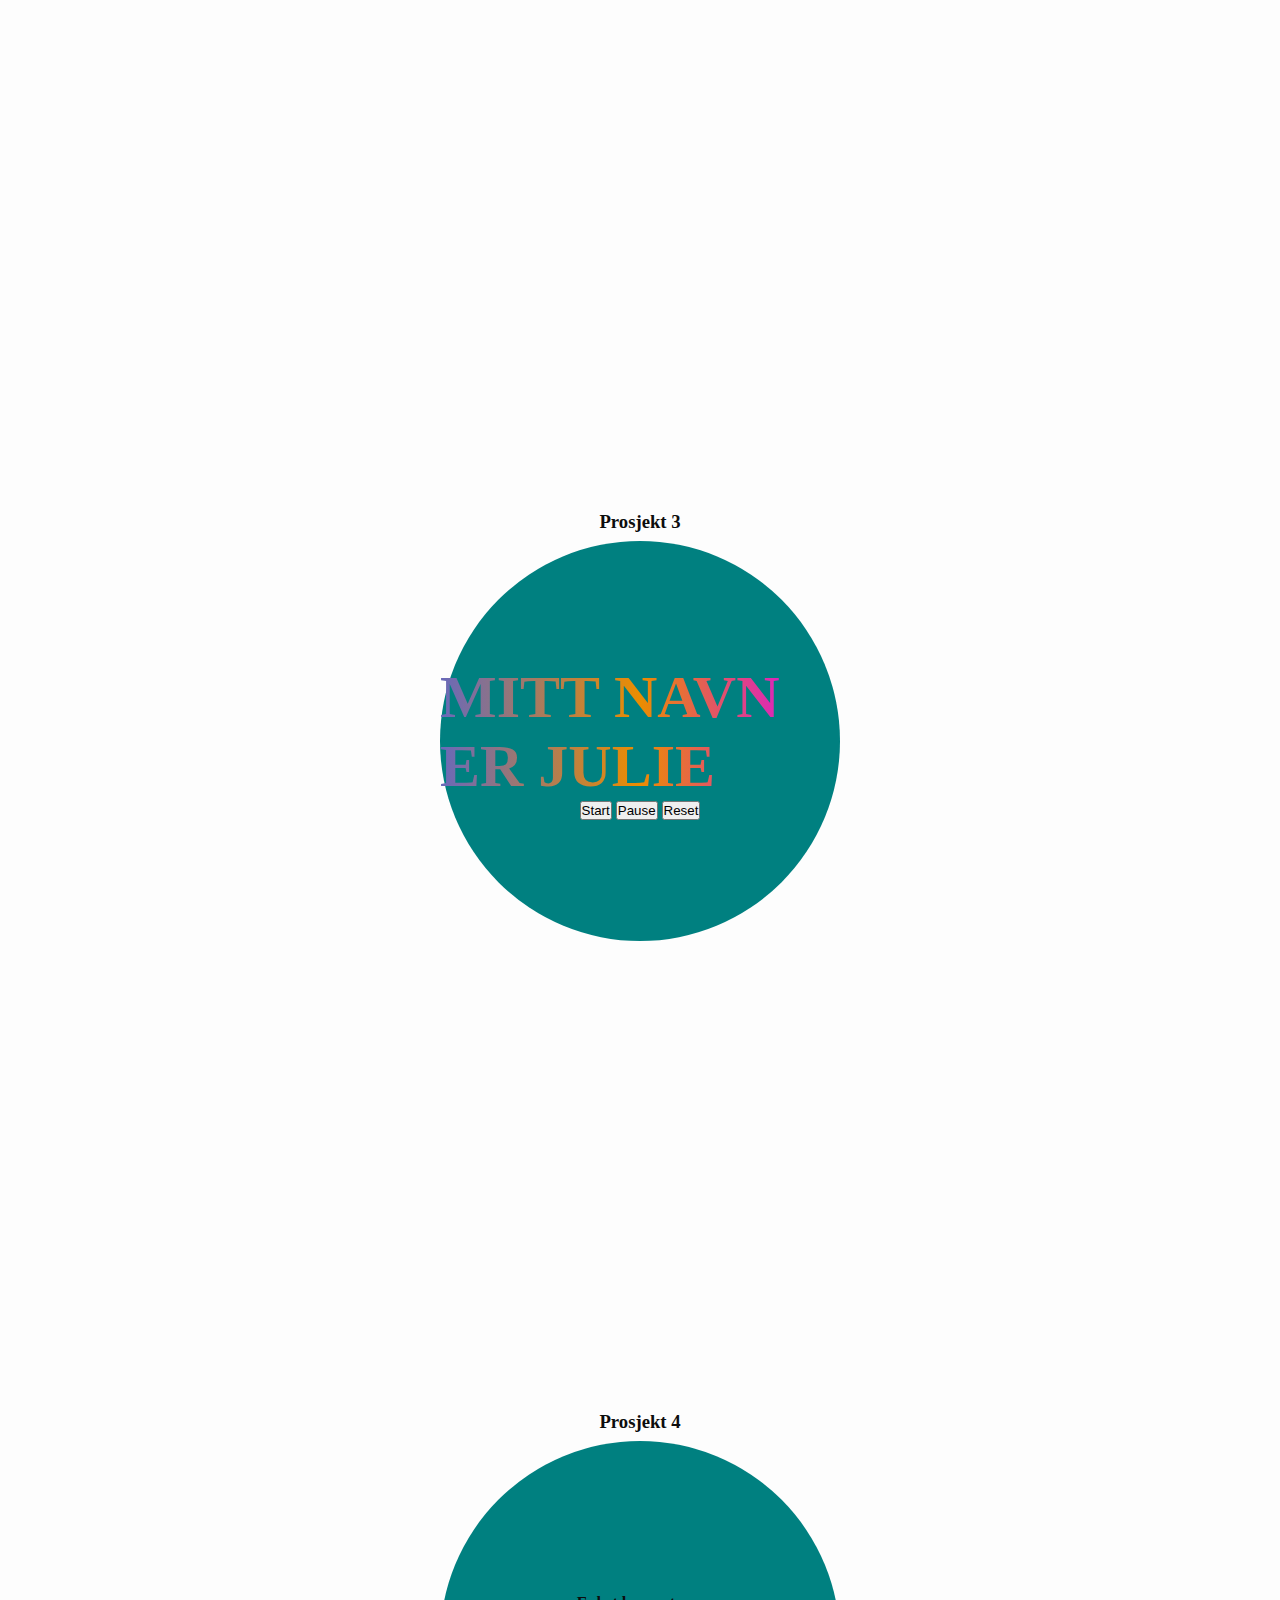
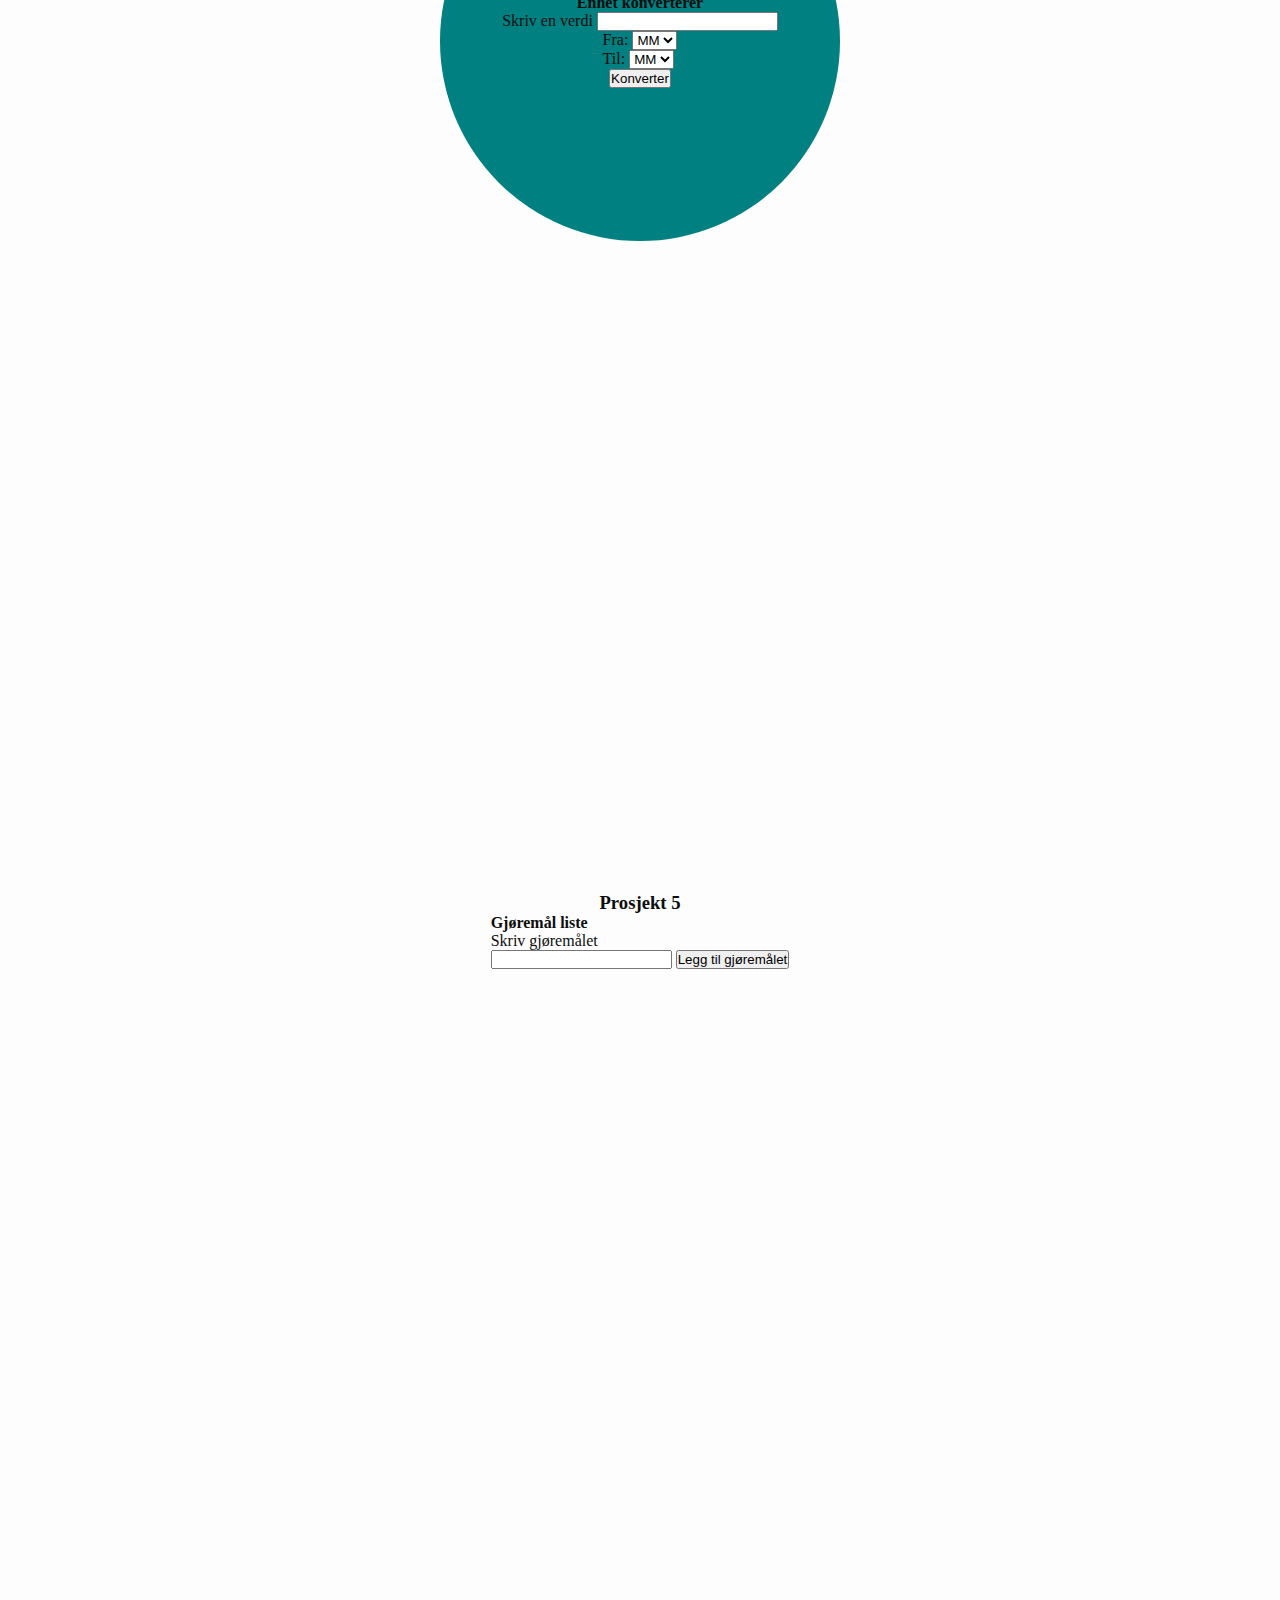
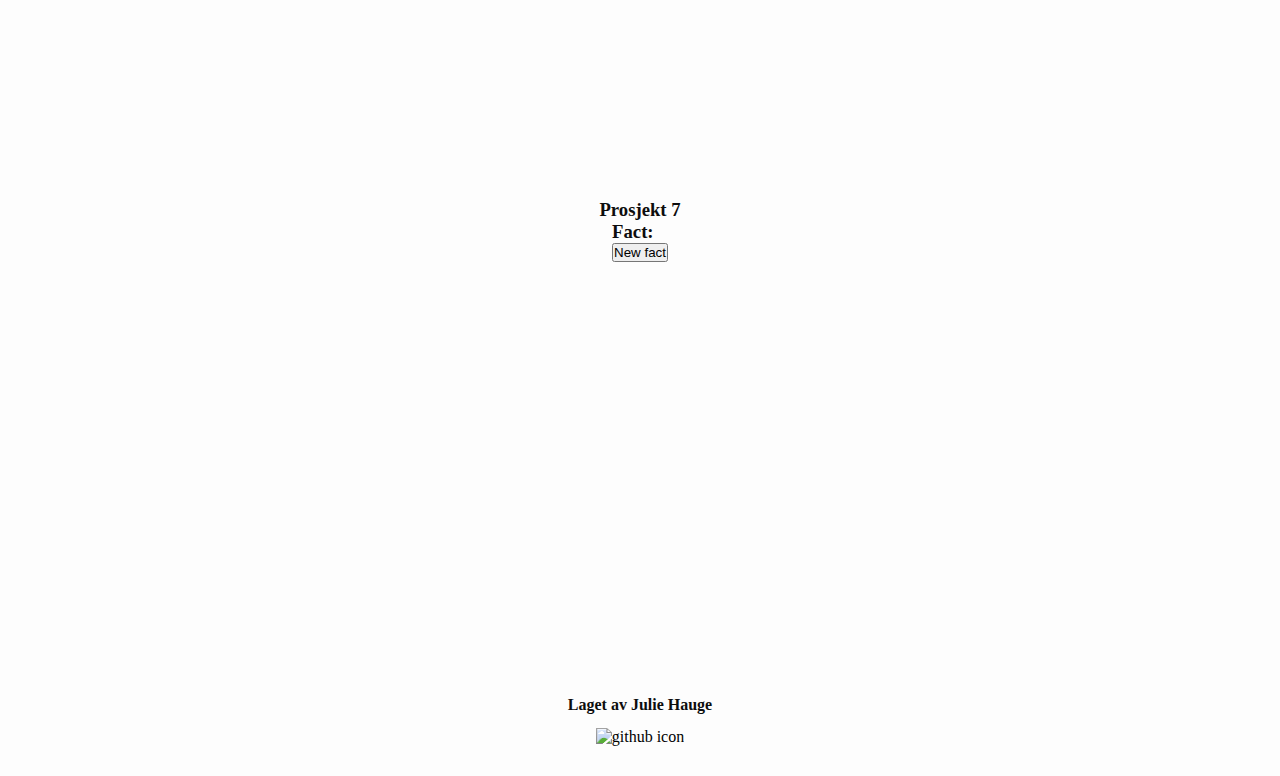
==== commit b9cdb4bd: "RB: Upgraded gallery page" ====
--- a/index.html
+++ b/index.html
@@ -4,54 +4,56 @@
 		<meta charset="UTF-8" />
 		<meta http-equiv="X-UA-Compatible" content="IE=edge" />
 		<meta name="viewport" content="width=device-width, initial-scale=1.0" />
-		<title>Min fremside</title>
-		<link rel="shortcut icon" href="images/pizza.ico" type="image/x-icon" />
+		<title>Prosjekt portfolio</title>
+		<link rel="shortcut icon" href="/images/pizza.ico" type="image/x-icon" />
 		<!-- CSS -->
-		<link rel="stylesheet" href="style.css" />
+		<link rel="stylesheet" href="/style.css" />
 		<link rel="stylesheet" href="/css/nameAnimation.css" />
 		<link rel="stylesheet" href="/css/unitConverter.css" />
 		<link rel="stylesheet" href="/css/todoList.css" />
 		<link rel="stylesheet" href="/css/prosjekter.css" />
-		<link rel="stylesheet" href="css/apiCall.css" />
+		<link rel="stylesheet" href="/css/apiCall.css" />
+		<link rel="stylesheet" href="/css/bouncingBall.css" />
 		<!-- JAVASCRIPT -->
 		<script src="/js/burgerButton.js" defer></script>
-		<script src="/js/sunAndMoon.js" defer></script>
+		<script src="/js/themeToggle.js" defer></script>
 		<script src="/js/unitConverter.js" defer></script>
 		<script src="/js/todoList.js" defer></script>
-		<script src="js/apiCall.js" defer></script>
+		<script src="/js/apiCall.js" defer></script>
+		<script src="/js/bouncingBall.js" defer></script>
 	</head>
 	<body id="body" class="light">
-		<!-- header  -->
+		<!-- HEADER  -->
 		<header class="header">
-			<!-- SUN AND MOON / LIGHT AND DARK -->
-			<div id="sunAndMoon" class="sun"></div>
-
-			<!-- INTERNAL NAV LINKS -->
+			<!-- THEME TOGGLE -->
+			<div id="themeToggle" class="sun"></div>
+
+			<!-- PAGE NAVIGATION -->
 			<nav class="navBar">
 				<ul class="navList" id="navBar">
-					<li class="listItem"><a href="#Home">Hjem</a></li>
-					<li class="listItem"><a href="#Projects">Prosjekter</a></li>
-					<li class="listItem"><a href="#Animation">Animasjon</a></li>
-					<li class="listItem">
-						<a href="#UnitConverter">Enhet konverterer</a>
+					<li class="navListItem"><a href="#home">Hjem</a></li>
+					<li class="navListItem"><a href="#projects">Prosjekter</a></li>
+					<li class="navListItem"><a href="#animation">Animasjon</a></li>
+					<li class="navListItem">
+						<a href="#unitconverter">Enhet konverterer</a>
 					</li>
-					<li class="listItem">
-						<a href="#TodoList">Gjøremål liste</a>
+					<li class="navListItem">
+						<a href="#todolist">Gjøremål liste</a>
 					</li>
-					<li class="listItem">
-						<a href="#apiCall">Web API</a>
+					<li class="navListItem">
+						<a href="#apicall">Web API</a>
 					</li>
 				</ul>
 
-				<!-- THIS IS HAMBURGER -->
+				<!-- HAMBURGER MENU OPTION -->
 				<img class="burgerButton" id="burgerButton" src="images/more.png" />
 			</nav>
 		</header>
 
-		<!-- main -->
+		<!-- MAIN -->
 		<main>
 			<!-- HOME -->
-			<section id="Home" class="section home">
+			<section id="home" class="section home">
 				<div class="intro">
 					<h1>JULIE</h1>
 					<img class="portrait" src="images/cartoonprofilepic.png" alt="tegnet portrett av Julie" />
@@ -64,7 +66,7 @@
 			</section>
 
 			<!-- PROJECTS -->
-			<section id="Projects" class="section projects">
+			<section id="projects" class="section projects">
 				<div class="projectDisplay">
 					<div class="projectCards">
 						<!-- PROSJEKT 1 -->
@@ -79,6 +81,7 @@
 								><img class="projectImg" src="/images/parallax.png" alt="Preview of liked parallax site"
 							/></a>
 						</div>
+
 						<!-- PROSJEKT 2 -->
 						<div class="projectCard">
 							<h3>Prosjekt 2</h3>
@@ -87,11 +90,12 @@
 								I mitt andre prosjekt har jeg laget et bilde galleri, som bruker CSS metoden grid for å
 								plassere bildene.
 							</p>
-							<a href="projects/prosjekt2/index.html" target="_blank"
+							<a href="/projects/gallery/index.html" target="_blank"
 								><img class="projectImg" src="/images/gallery.png" alt="Preview of linked gallery site"
 							/></a>
 						</div>
-						<!-- PROSJEKT 5 -->
+
+						<!-- PROSJEKT 7 -->
 						<div class="projectCard">
 							<h3>Prosjekt 6</h3>
 							<img src="#" alt="" />
@@ -112,63 +116,82 @@
 			</section>
 
 			<!-- PROSJEKT 3 -->
-			<section id="Animation" class="section project">
+			<section id="animation" class="section project">
 				<h3>Prosjekt 3</h3>
 				<main class="project3">
-					<h2 class="nameAnimation">MITT NAVN ER JULIE</h2>
+					<!-- Animation on text -->
+					<div>
+						<h2 class="nameAnimation">MITT NAVN ER JULIE</h2>
+					</div>
+
+					<!-- Animation on element -->
+					<div class="bounceContainer">
+						<div class="controls">
+							<button id="startButton" class="button">Start</button>
+							<button id="pauseButton" class="button">Pause</button>
+							<button id="resetButton" class="button">Reset</button>
+						</div>
+						<div id="circle" class="circle"></div>
+					</div>
 				</main>
 			</section>
 
 			<!-- PROSJEKT 4 -->
-			<section id="UnitConverter" class="section project">
+			<section id="unitconverter" class="section project">
 				<h3>Prosjekt 4</h3>
 				<main class="project4">
 					<h4>Enhet konverterer</h4>
-					<label for="input" class="inputLabel">Skriv en verdi</label>
-					<input
-						type="number"
-						id="input"
-						class="
-					input" />
+					<label for="input" class="inputLabel"
+						>Skriv en verdi
+						<input type="number" id="unitInput" class="input" />
+					</label>
 
 					<div class="convertDiv">
 						<div class="convertValueDiv">
-							<label for="from" class="convertLabel">Fra:</label>
-							<select name="from" id="from" class="convertSelect">
-								<option value="meters">Meter</option>
-								<option value="kilometers">Kilometer</option>
-							</select>
+							<label for="fromUnitValue" class="convertLabel"
+								>Fra:
+								<select name="fromUnitValue" id="fromUnitValue" class="convertSelect">
+									<option value="MM">MM</option>
+									<option value="CM">CM</option>
+									<option value="M">M</option>
+									<option value="KM">KM</option>
+								</select>
+							</label>
 						</div>
 						<div class="convertValueDiv">
-							<label for="to" class="convertLabel">Til:</label>
-							<select name="to" id="to" class="convertSelect">
-								<option value="meters">Meter</option>
-								<option value="kilometers">Kilometer</option>
-							</select>
-						</div>
-					</div>
-
-					<button id="convertBtn" class="convertBtn">Konverter</button>
-					<p id="result" class="result"></p>
+							<label for="toUnitValue" class="convertLabel"
+								>Til:
+								<select name="toUnitValue" id="toUnitValue" class="convertSelect">
+									<option value="MM">MM</option>
+									<option value="CM">CM</option>
+									<option value="M">M</option>
+									<option value="KM">KM</option>
+								</select>
+							</label>
+						</div>
+					</div>
+
+					<button id="convertUnitButton" class="convertButton">Konverter</button>
+					<p id="displayUnitResult" class="result"></p>
 				</main>
 			</section>
 
 			<!-- PROSJEKT 5 -->
-			<section id="TodoList" class="section project">
+			<section id="todolist" class="section project">
 				<h3>Prosjekt 5</h3>
 				<main class="project5">
 					<h4>Gjøremål liste</h4>
-					<label for="task-input">Skriv gjøremålet</label>
+					<label for="inputTodoTask">Skriv gjøremålet</label>
 					<div>
-						<input type="text" id="task-input" />
-						<button id="add-task">Legg til gjøremålet</button>
-					</div>
-					<ul id="task-list"></ul>
-				</main>
-			</section>
-
-			<!-- PROSJEKT 7 -->
-			<section id="apiCall" class="section project">
+						<input type="text" id="inputTodoTask" />
+						<button id="addTodoTaskButton">Legg til gjøremålet</button>
+					</div>
+					<ul id="todoTaskList"></ul>
+				</main>
+			</section>
+
+			<!-- PROSJEKT 6 -->
+			<section id="apicall" class="section project">
 				<h3>Prosjekt 7</h3>
 				<main class="project7">
 					<div class="factDiv">
@@ -180,9 +203,9 @@
 			</section>
 		</main>
 
-		<!-- footer -->
+		<!-- FOOTER -->
 		<footer class="footer">
-			<h4>Laget av Julie</h4>
+			<h4>Laget av Julie Hauge</h4>
 			<a href="https://github.com/juliekodehode"
 				><img src="images/github-sign.png" alt="github icon"
 			/></a>
--- a/style.css
+++ b/style.css
@@ -3,7 +3,6 @@
 	margin: 0;
 	padding: 0;
 	box-sizing: border-box;
-	text-align: center;
 }
 
 /* BODY */
@@ -22,21 +21,15 @@
 	position: sticky;
 	top: 0;
 	min-width: 100%;
-
 	display: flex;
 	justify-content: space-between;
 	align-items: center;
-
-	/* TEMP */
-	background-color: white;
-
+	background-color: #fdfdfd;
+	border-bottom: 2px solid black;
 	padding: 1em;
-	/* Debug */
-	/* Red symbolize header and footer */
-	/* border: 3px red solid; */
 }
 
-/* SUN AND MOON TOGGLE */
+/* THEME TOGGLE */
 .sun {
 	width: 32px;
 	height: 32px;
@@ -49,7 +42,7 @@
 	background-image: url(images/moon_filled.png);
 }
 
-/* NAV */
+/* PAGE NAVIGATION */
 .navBar {
 	display: flex;
 	flex-direction: row-reverse;
@@ -66,7 +59,6 @@
 	flex-direction: row;
 	justify-content: center;
 	align-items: flex-end;
-
 	list-style-type: none;
 }
 
@@ -119,7 +111,6 @@
 	min-height: 100vh;
 	min-height: 100svh;
 	width: 100%;
-
 	display: flex;
 	flex-direction: column;
 	justify-content: center;
@@ -140,10 +131,6 @@
 	justify-content: center;
 	align-items: center;
 	gap: 1em;
-
-	/* Debug */
-	/* Green symbolizes home */
-	/* border: 3px green solid; */
 }
 
 .intro {
@@ -155,13 +142,11 @@
 	max-width: 50%;
 }
 
-/* Image / portrait */
+/* Image portrait */
 .portrait {
-	/* TEMP FIX SIZE */
 	height: 30%;
 	width: 30%;
 	border-radius: 50%;
-
 	box-shadow: rgba(50, 50, 93, 0.25) 0px 50px 100px -20px, rgba(0, 0, 0, 0.3) 0px 30px 60px -30px;
 }
 
@@ -181,11 +166,5 @@
 	justify-content: center;
 	align-items: center;
 	padding: 1em;
-
-	/* TEMP */
-	background-color: white;
-
-	/* Debug */
-	/* Red symbolize header and footer */
-	/* border: 3px red solid; */
+	background-color: #fdfdfd;
 }
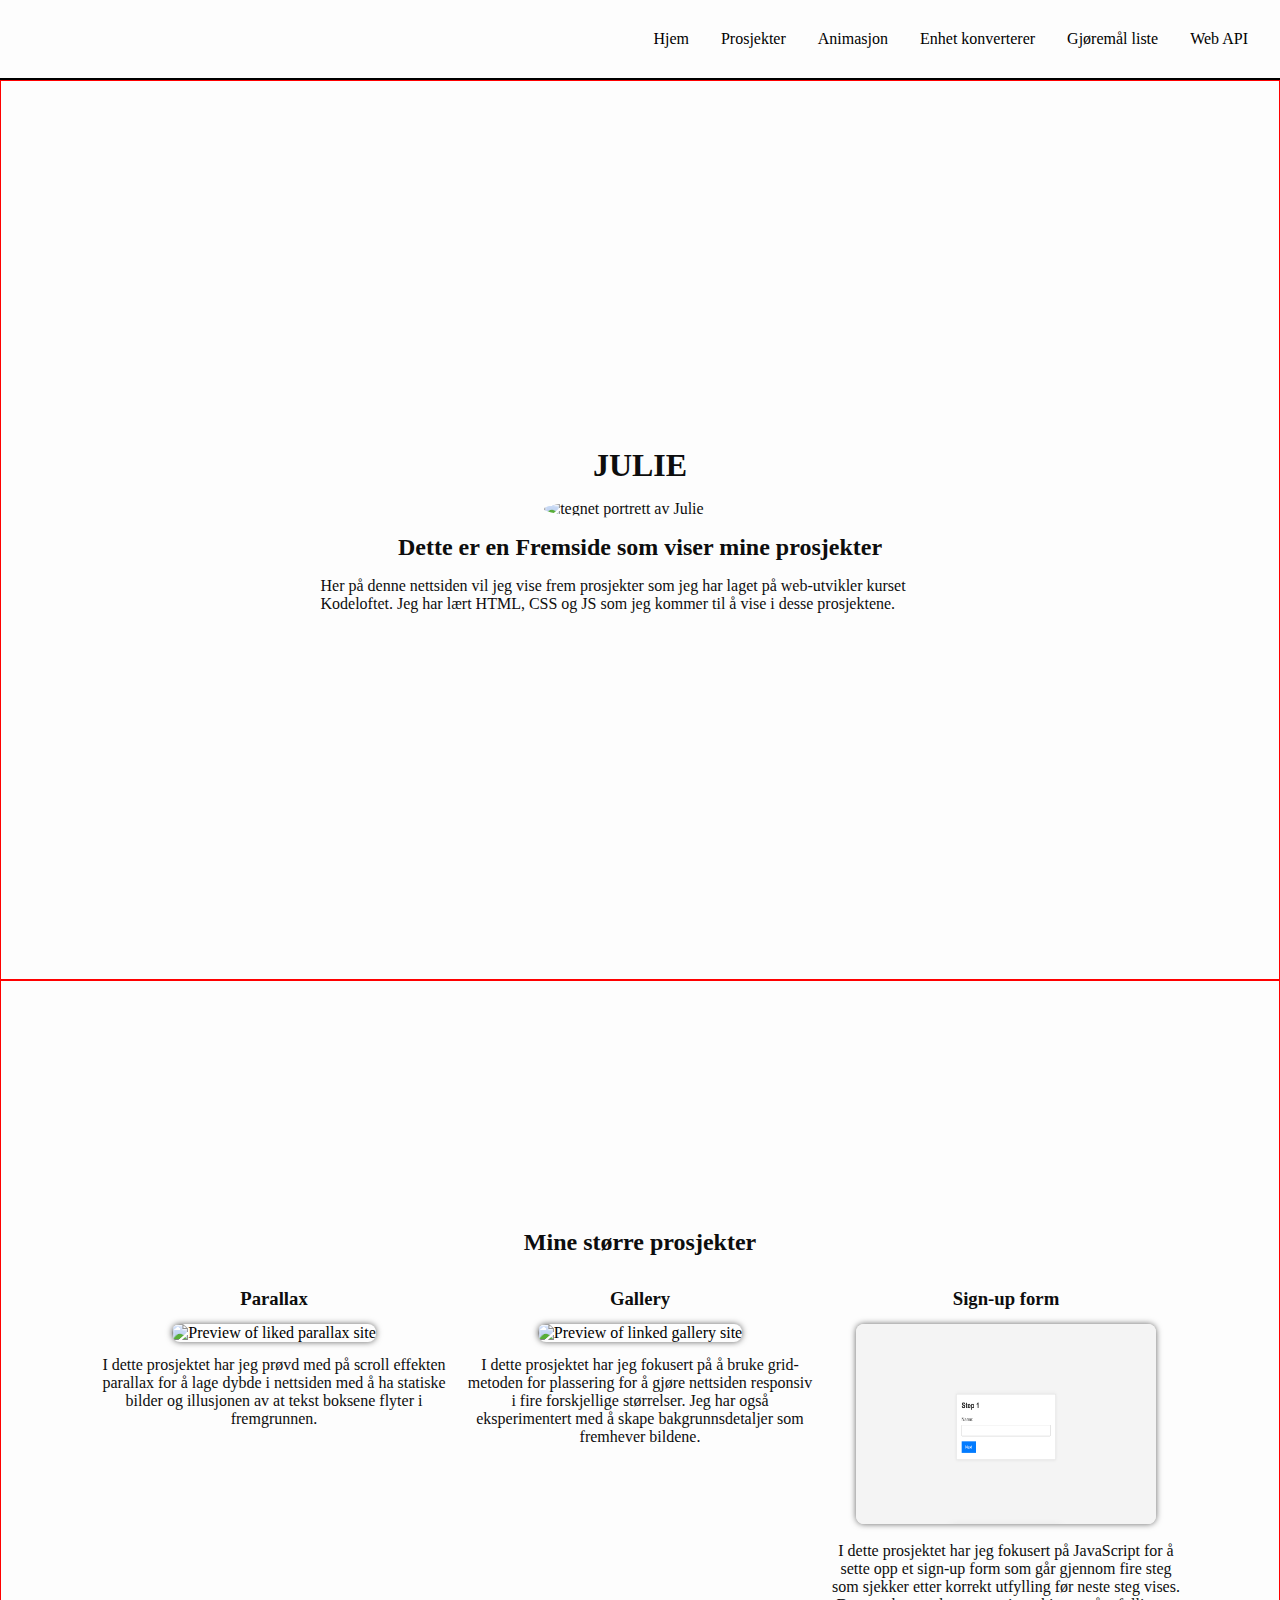
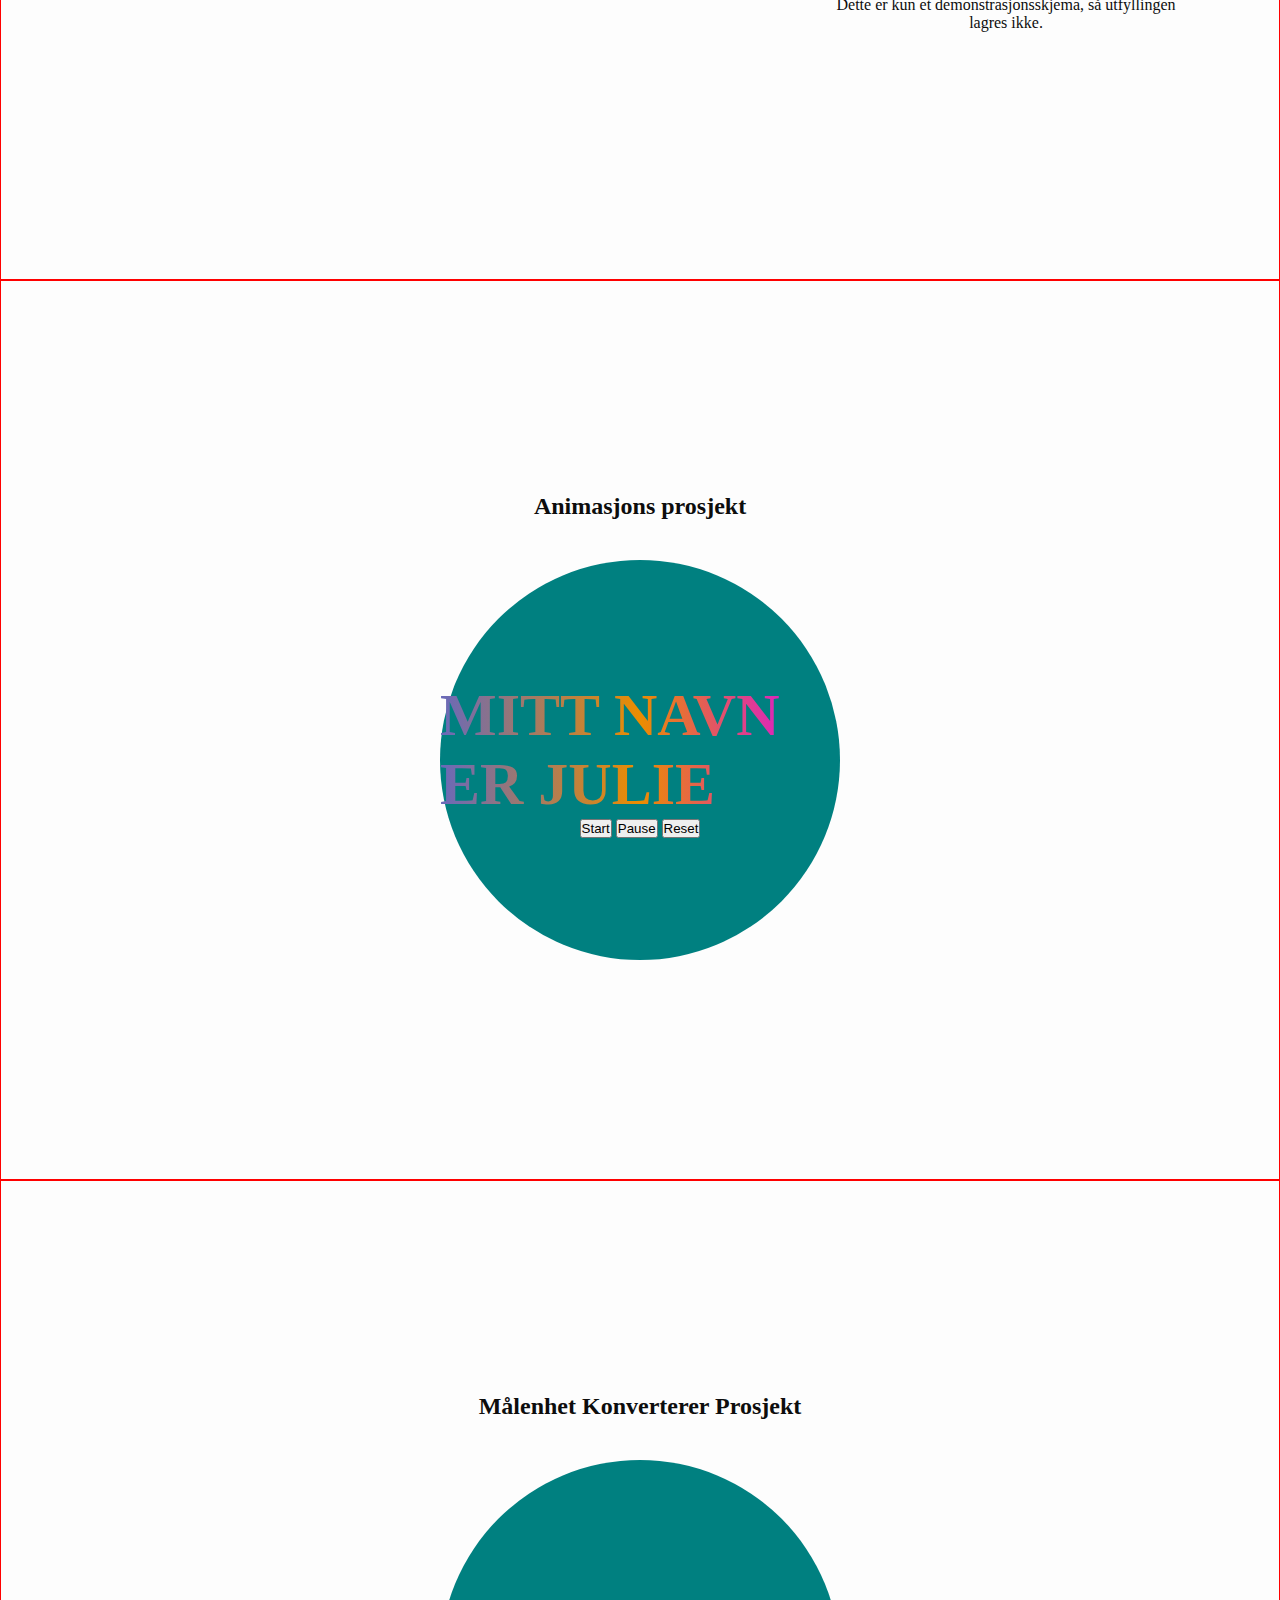
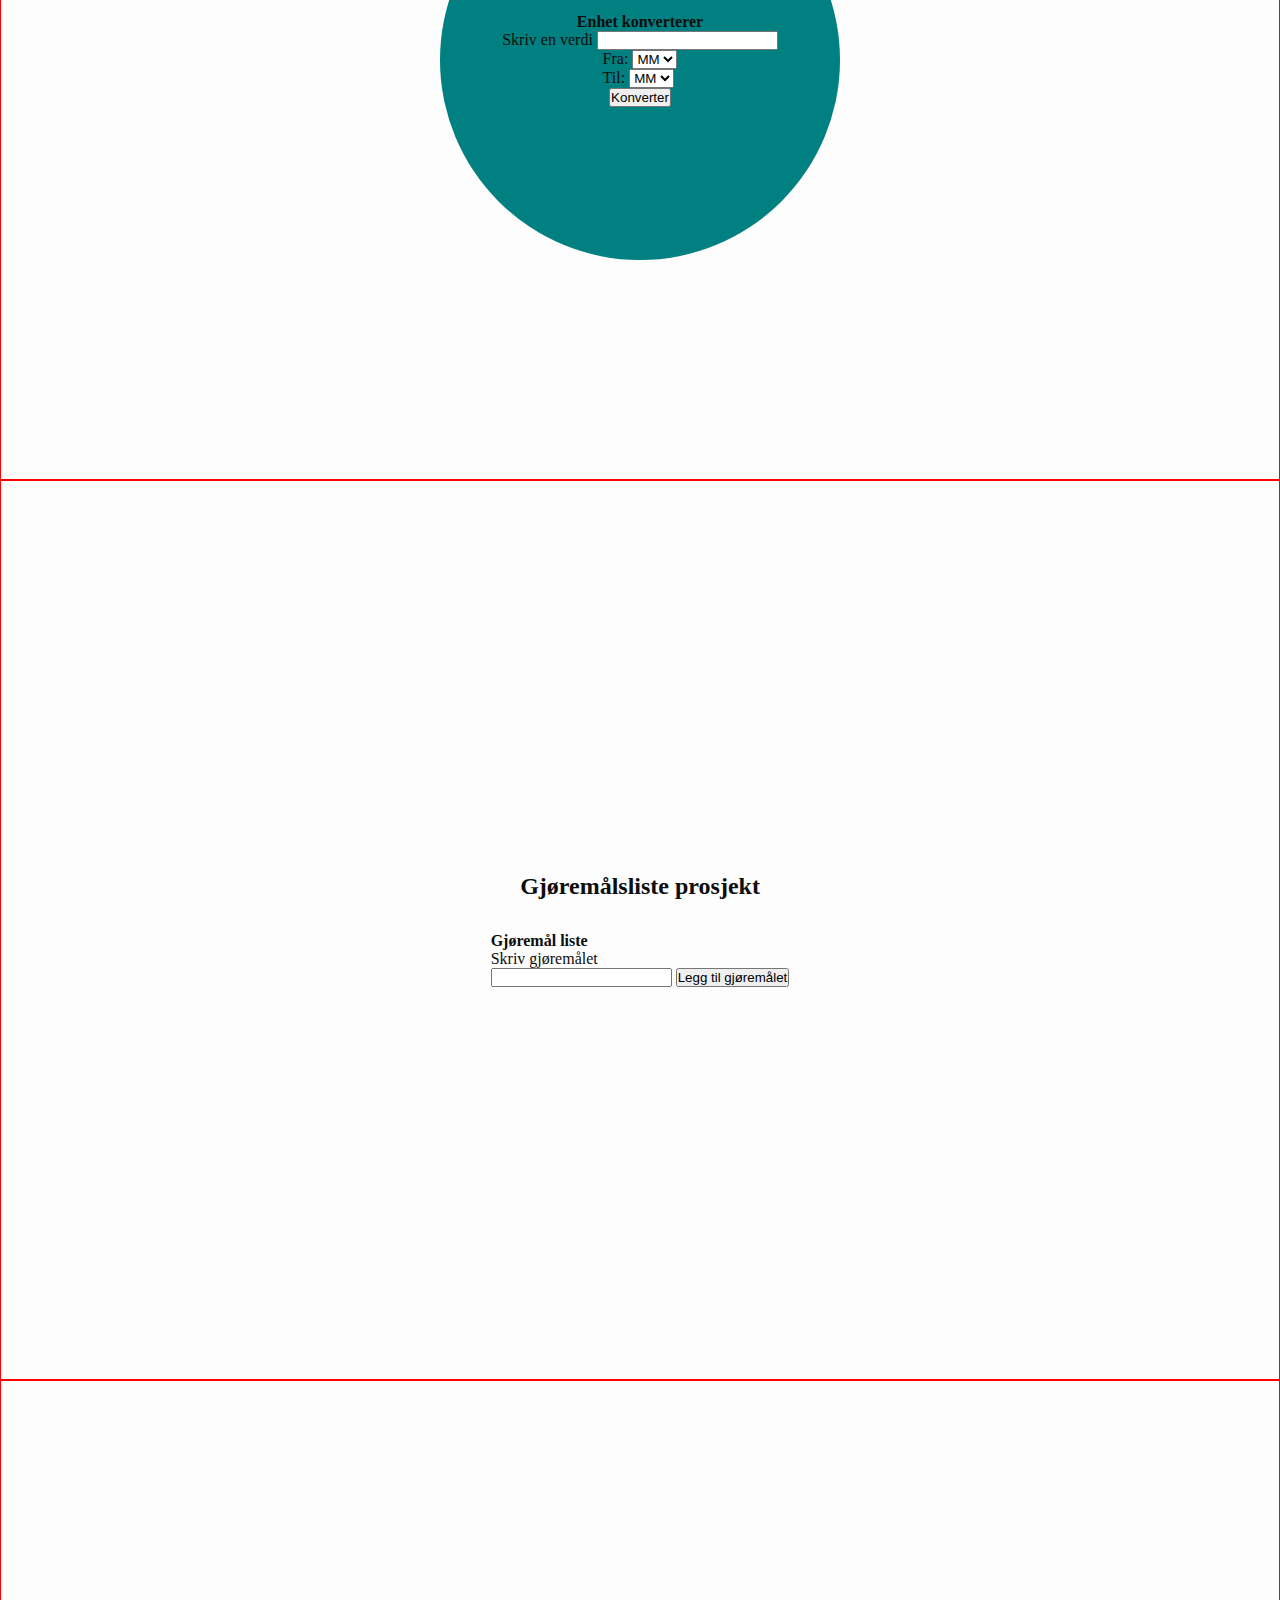
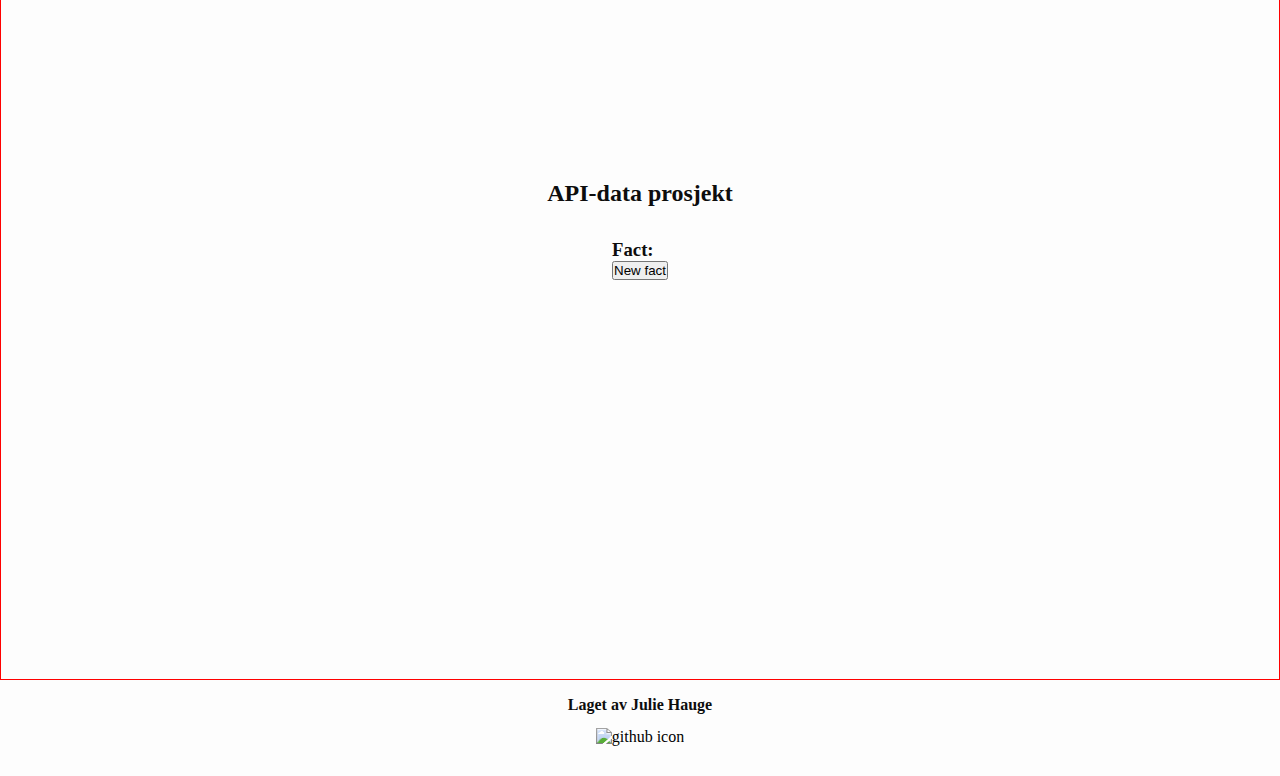
==== commit 1e84a393: "RB: Upgraded big projects section" ====
--- a/index.html
+++ b/index.html
@@ -67,49 +67,39 @@
 
 			<!-- PROJECTS -->
 			<section id="projects" class="section projects">
+				<h2>Mine større prosjekter</h2>
+
 				<div class="projectDisplay">
 					<div class="projectCards">
 						<!-- PROSJEKT 1 -->
 						<div class="projectCard">
-							<h3>Prosjekt 1</h3>
-							<img src="#" alt="" />
+							<h3>Parallax</h3>
+							<a href="projects/prosjekt1/index.html" target="_blank">
+								<img class="projectImg" src="/images/parallax.png" alt="Preview of liked parallax site"/>
+							</a>
 							<p>
-								Mitt første prosjekt var en parallax nettside, som er en scroll effekt for å gi en side
-								dybde mellom bilder i bakgrunnen og tekst som "flyter" over bildene.
+								I dette prosjektet har jeg prøvd med på scroll effekten parallax for å lage dybde i nettsiden med å ha statiske bilder og illusjonen av at tekst boksene flyter i fremgrunnen.
 							</p>
-							<a href="projects/prosjekt1/index.html" target="_blank"
-								><img class="projectImg" src="/images/parallax.png" alt="Preview of liked parallax site"
-							/></a>
 						</div>
 
 						<!-- PROSJEKT 2 -->
 						<div class="projectCard">
-							<h3>Prosjekt 2</h3>
-							<img src="#" alt="" />
-							<p>
-								I mitt andre prosjekt har jeg laget et bilde galleri, som bruker CSS metoden grid for å
-								plassere bildene.
-							</p>
-							<a href="/projects/gallery/index.html" target="_blank"
-								><img class="projectImg" src="/images/gallery.png" alt="Preview of linked gallery site"
-							/></a>
+							<h3>Gallery</h3>
+							<a href="/projects/gallery/index.html" target="_blank">
+								<img class="projectImg" src="/images/gallery.png" alt="Preview of linked gallery site"/>
+							</a>
+							<p>I dette prosjektet har jeg fokusert på å bruke grid-metoden for plassering for å gjøre nettsiden responsiv i fire forskjellige størrelser. Jeg har også eksperimentert med å skape bakgrunnsdetaljer som fremhever bildene.</p>
 						</div>
 
 						<!-- PROSJEKT 7 -->
 						<div class="projectCard">
-							<h3>Prosjekt 6</h3>
-							<img src="#" alt="" />
+							<h3>Sign-up form</h3>
+							<a href="projects/prosjekt6/index.html" target="_blank">
+								<img class="projectImg" src="./images/multistepform.png" 	alt="Preview of linked multi-step form site"/>
+							</a>
 							<p>
-								I dette prosjektet har jeg fokusert på JavaScript for å sette opp et multi-step form som i
-								fremtiden kanskje kunne vært knyttet til et nyhetsbrev men som foreløpig ikke prosesser
-								informasjonen lagt til i formen.
+								I dette prosjektet har jeg fokusert på JavaScript for å sette opp et sign-up form som går gjennom fire steg som sjekker etter korrekt utfylling før neste steg vises. Dette er kun et demonstrasjonsskjema, så utfyllingen lagres ikke.
 							</p>
-							<a href="projects/prosjekt6/index.html" target="_blank"
-								><img
-									class="projectImg"
-									src="./images/multimediaform.png"
-									alt="Preview of linked multi-step form site"
-							/></a>
 						</div>
 					</div>
 				</div>
@@ -117,7 +107,7 @@
 
 			<!-- PROSJEKT 3 -->
 			<section id="animation" class="section project">
-				<h3>Prosjekt 3</h3>
+				<h2>Animasjons prosjekt</h2>
 				<main class="project3">
 					<!-- Animation on text -->
 					<div>
@@ -138,7 +128,7 @@
 
 			<!-- PROSJEKT 4 -->
 			<section id="unitconverter" class="section project">
-				<h3>Prosjekt 4</h3>
+				<h2>Målenhet Konverterer Prosjekt</h2>
 				<main class="project4">
 					<h4>Enhet konverterer</h4>
 					<label for="input" class="inputLabel"
@@ -178,7 +168,7 @@
 
 			<!-- PROSJEKT 5 -->
 			<section id="todolist" class="section project">
-				<h3>Prosjekt 5</h3>
+				<h2>Gjøremålsliste prosjekt</h2>
 				<main class="project5">
 					<h4>Gjøremål liste</h4>
 					<label for="inputTodoTask">Skriv gjøremålet</label>
@@ -192,7 +182,7 @@
 
 			<!-- PROSJEKT 6 -->
 			<section id="apicall" class="section project">
-				<h3>Prosjekt 7</h3>
+				<h2>API-data prosjekt</h2>
 				<main class="project7">
 					<div class="factDiv">
 						<h3 class="factHeading">Fact:</h3>
--- a/style.css
+++ b/style.css
@@ -115,6 +115,10 @@
 	flex-direction: column;
 	justify-content: center;
 	align-items: center;
+	gap: 32px; /* Double standard */
+
+	/* DEBUG */
+	border: 1px solid red;
 }
 
 .projects {
--- a/css/prosjekter.css
+++ b/css/prosjekter.css
@@ -6,14 +6,29 @@
 }
 
 .projectCards {
-	display: flex;
-	flex-direction: row;
-	gap: 1em 0;
+	display: grid;
+	grid-template-columns: repeat(3, 1fr);
+	gap: 1em;
+	text-align: center;
 }
 
 .projectCard {
-	/* TEMP FIXED WIDTH */
-	max-width: 200px;
+	width: 350px;
+}
 
-	border: 1px solid black;
+.projectImg {
+	width: 300px;
+	height: 200px;
+	border-radius: 8px;
+	box-shadow: 0px 0px 6px 0px rgba(0,0,0,0.6);
 }
+
+@media screen and (max-width: 426px) {
+	.projectCards {
+		display: flex;
+		flex-direction: column;
+	}
+	.projectCard {
+		max-width: 300px;
+	}
+}
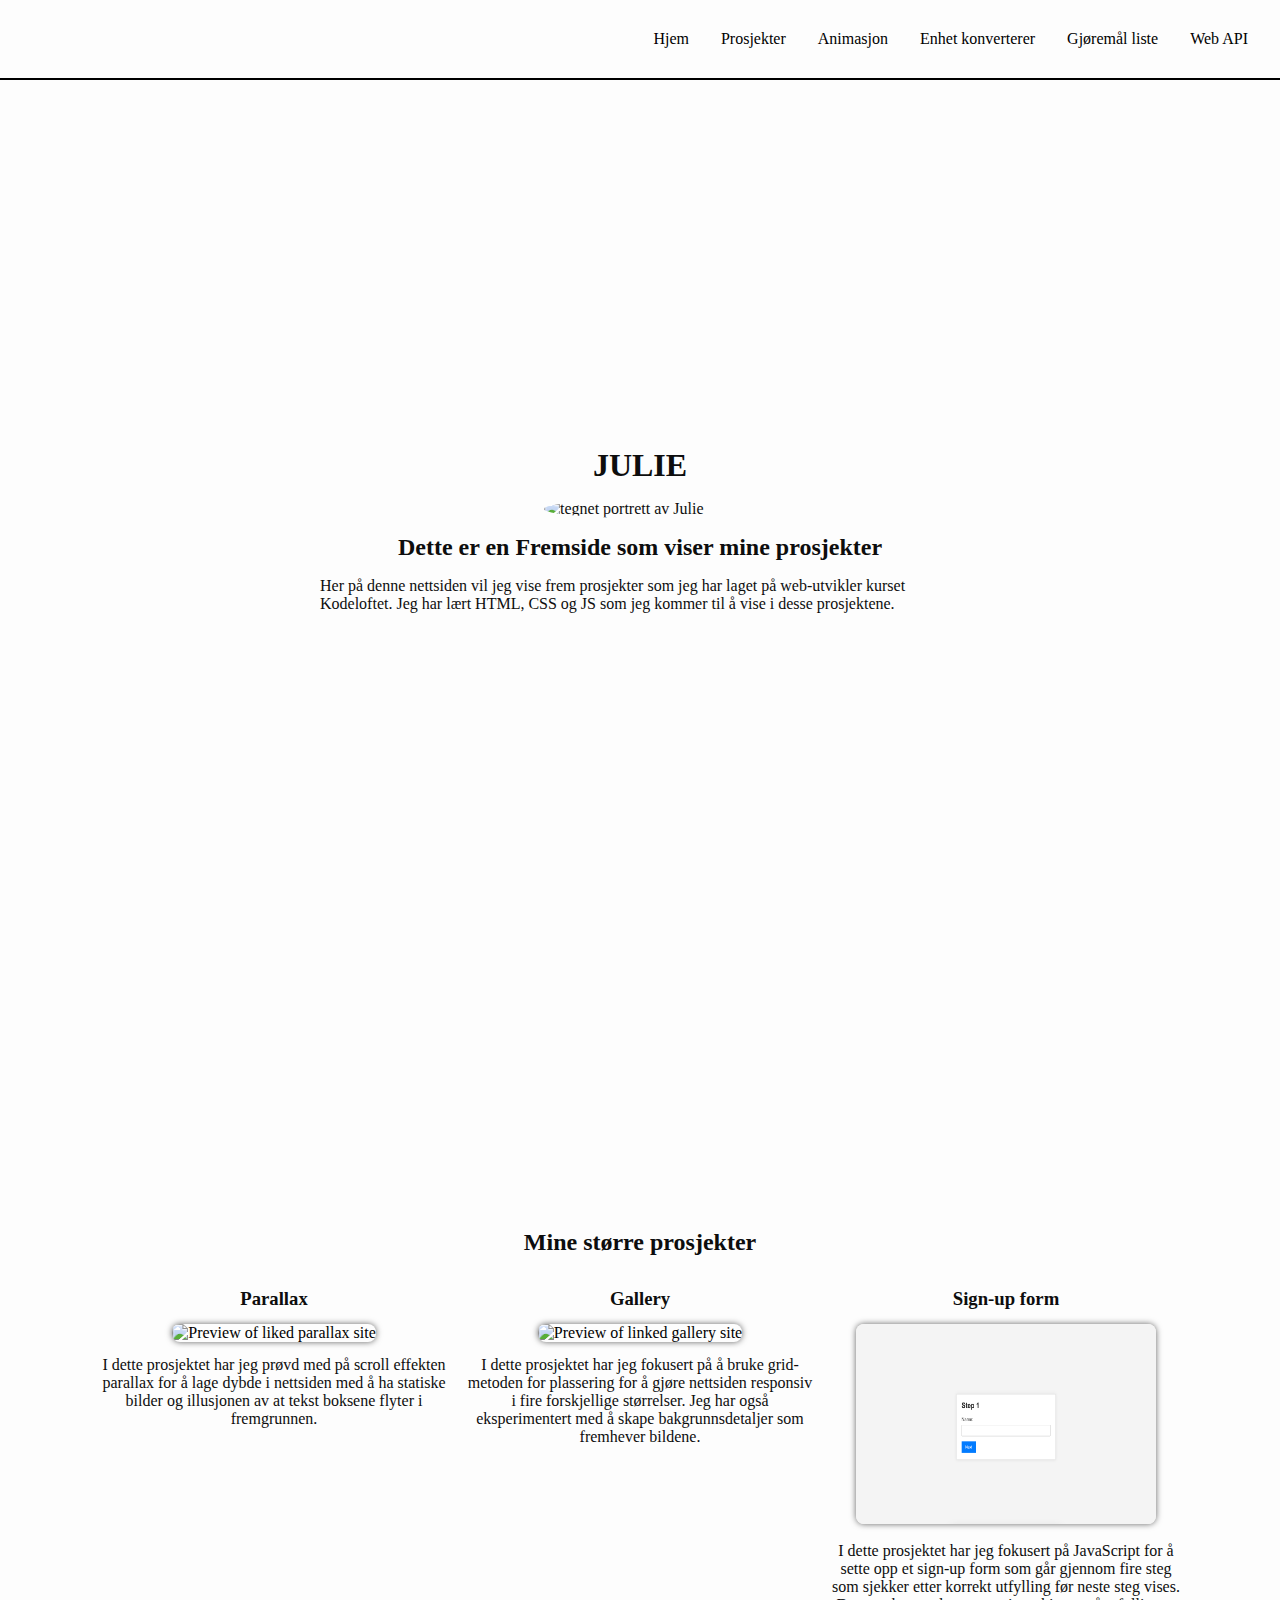
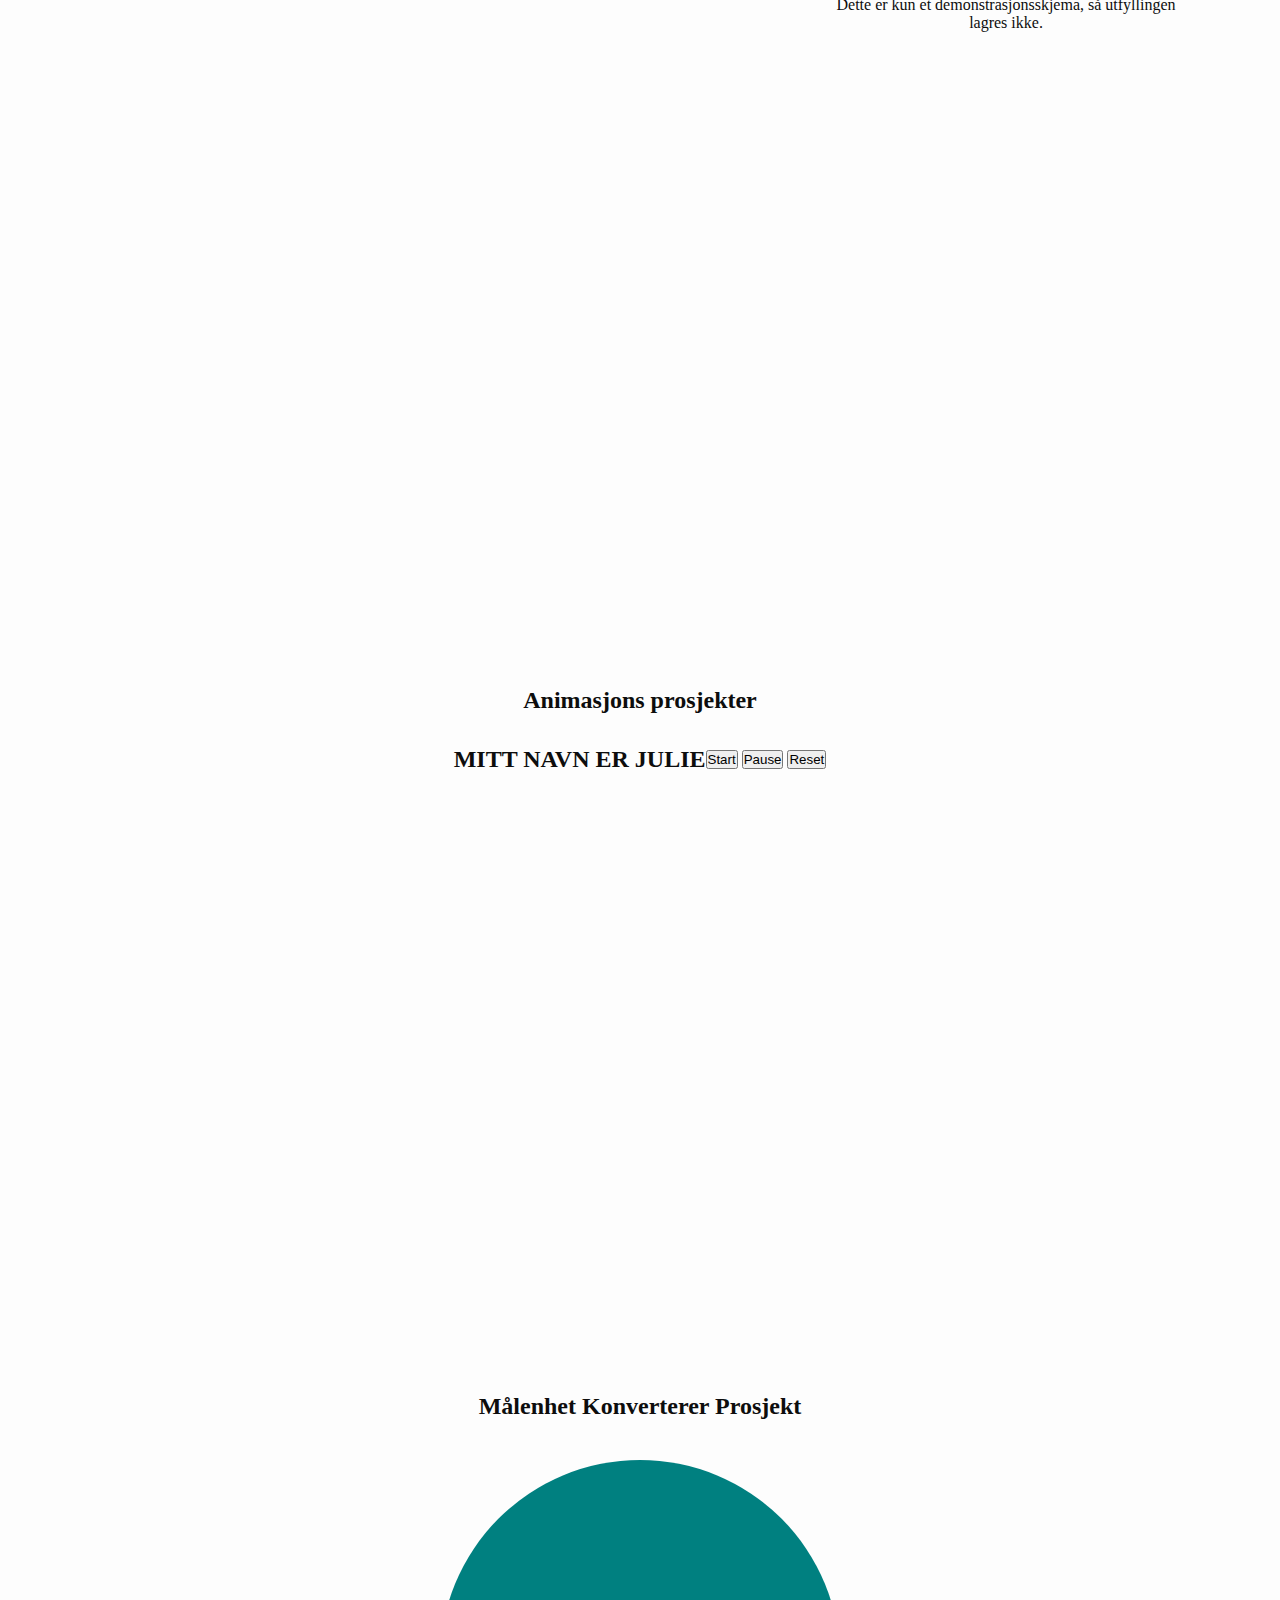
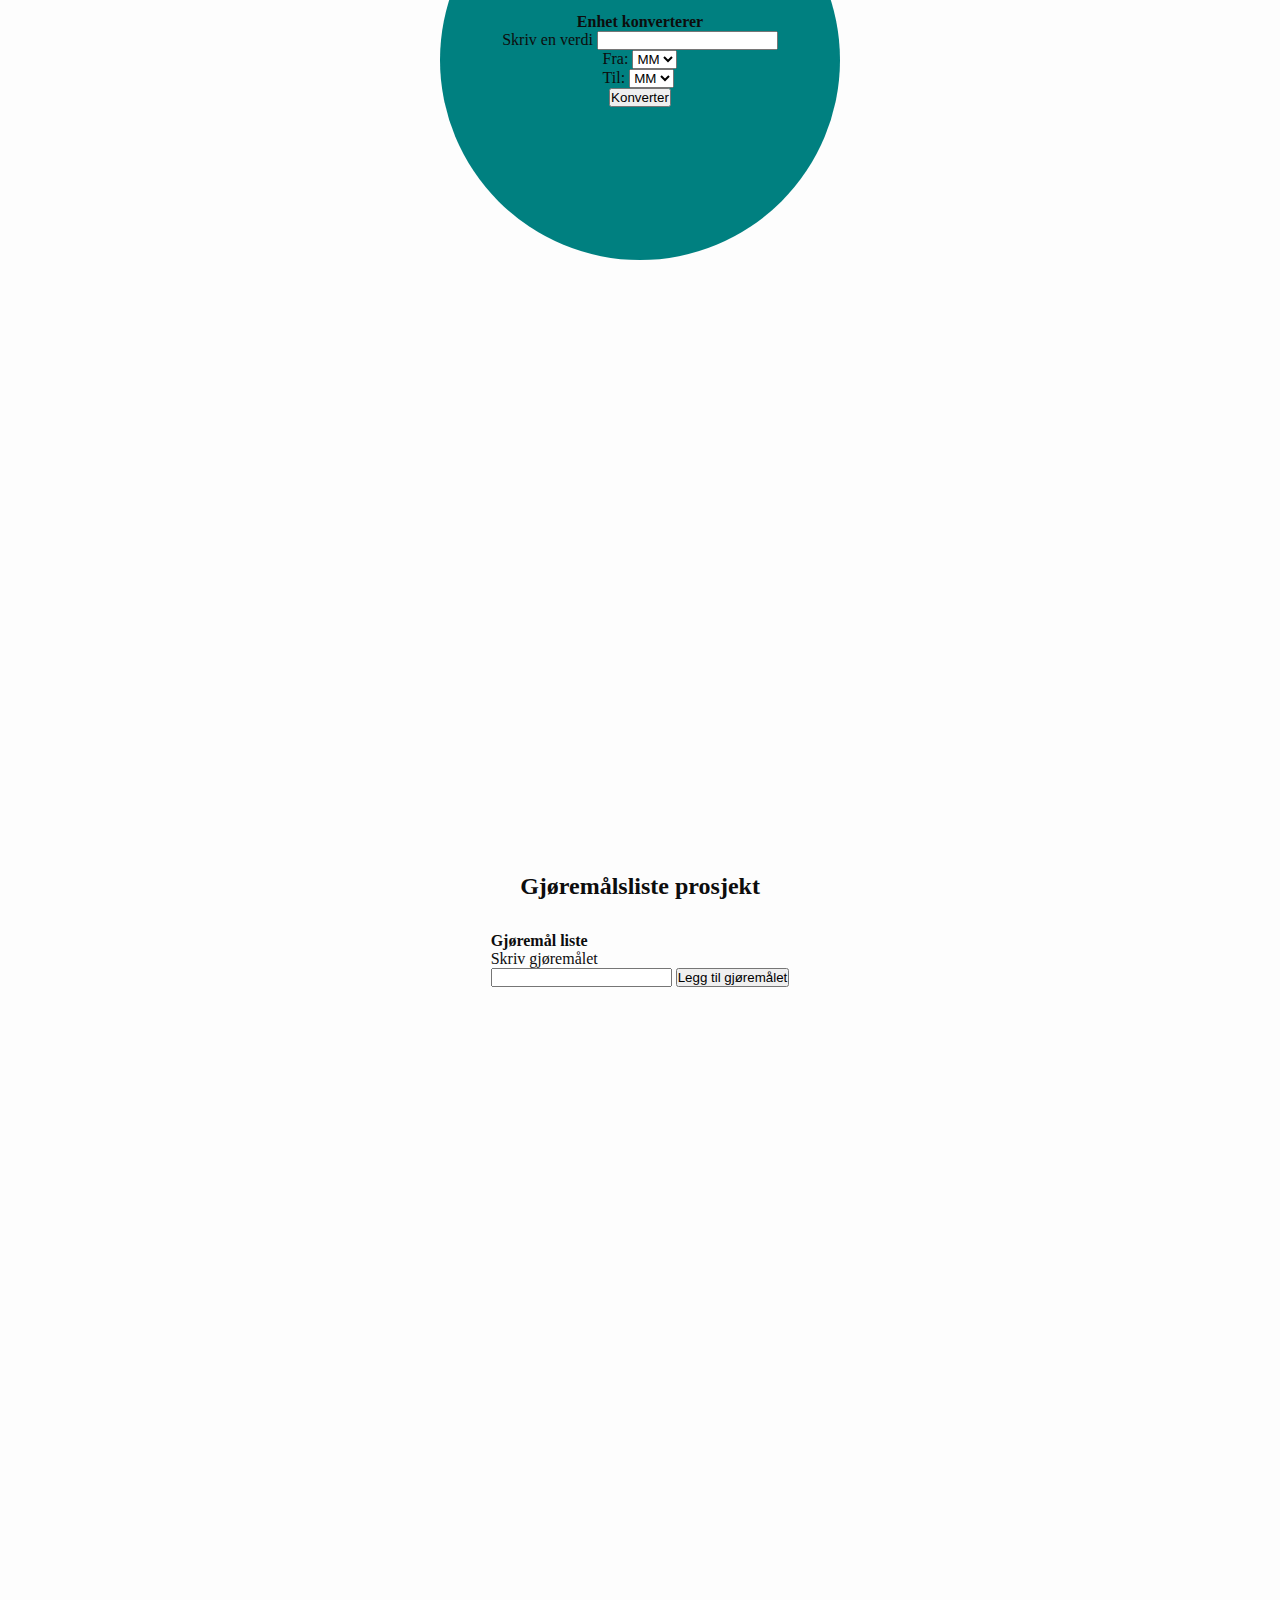
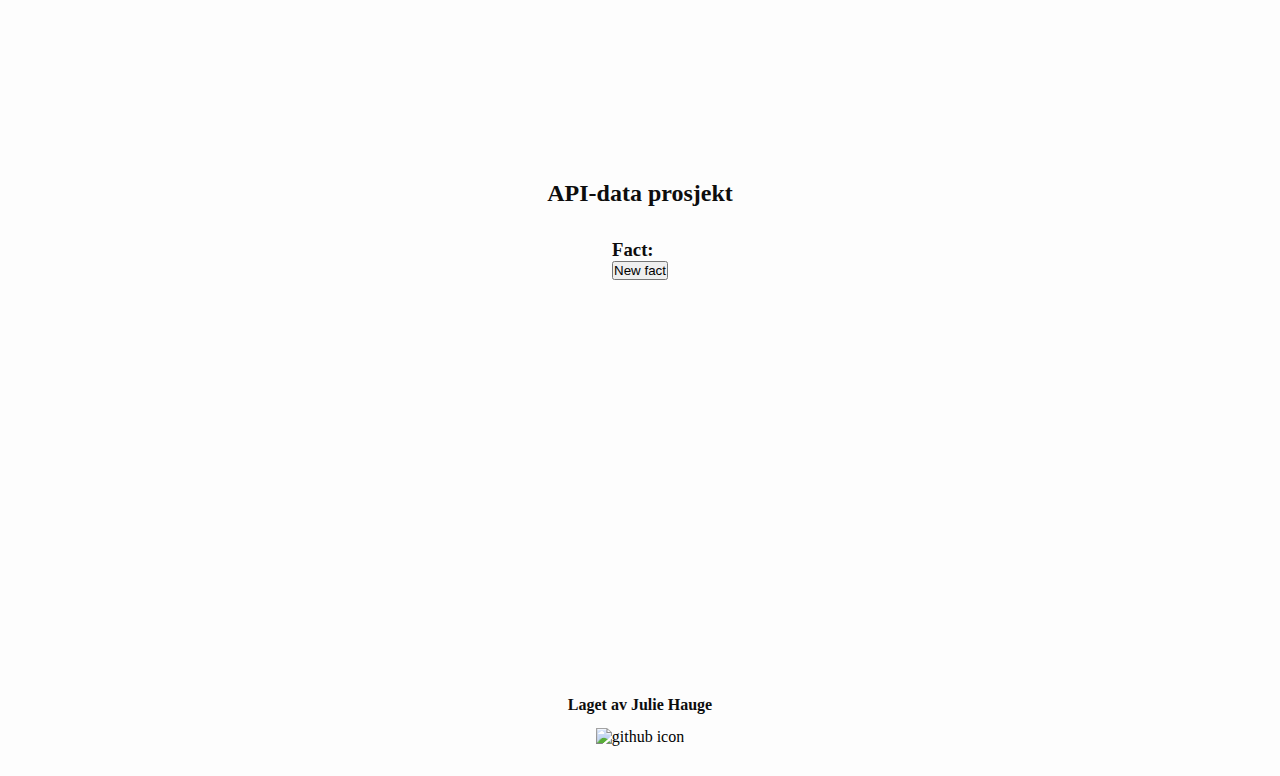
==== commit 15a25803: "RB: Added separate media query CSS file" ====
--- a/index.html
+++ b/index.html
@@ -14,6 +14,7 @@
 		<link rel="stylesheet" href="/css/prosjekter.css" />
 		<link rel="stylesheet" href="/css/apiCall.css" />
 		<link rel="stylesheet" href="/css/bouncingBall.css" />
+		<link rel="stylesheet" href="/mediaQuery.css"> <!-- !ALWAYS BOTTOM!-->
 		<!-- JAVASCRIPT -->
 		<script src="/js/burgerButton.js" defer></script>
 		<script src="/js/themeToggle.js" defer></script>
@@ -106,22 +107,22 @@
 			</section>
 
 			<!-- PROSJEKT 3 -->
-			<section id="animation" class="section project">
-				<h2>Animasjons prosjekt</h2>
-				<main class="project3">
+			<section id="animation" | class="section project">
+				<h2>Animasjons prosjekter</h2>
+				<main class="animationMain">
 					<!-- Animation on text -->
-					<div>
-						<h2 class="nameAnimation">MITT NAVN ER JULIE</h2>
+					<div class="nameAnimationContainer">
+						<h2 class="nameAnimationText">MITT NAVN ER JULIE</h2>
 					</div>
 
 					<!-- Animation on element -->
-					<div class="bounceContainer">
-						<div class="controls">
-							<button id="startButton" class="button">Start</button>
-							<button id="pauseButton" class="button">Pause</button>
-							<button id="resetButton" class="button">Reset</button>
-						</div>
-						<div id="circle" class="circle"></div>
+					<div class="bounceAnimationContainer">
+						<div class="bounceAnimationControls">
+							<button id="bounceAnimationStartButton" class="bounceAnimationButton">Start</button>
+							<button id="bounceAnimationPauseButton" class="bounceAnimationButton">Pause</button>
+							<button id="bounceAnimationResetButton" class="bounceAnimationButton">Reset</button>
+						</div>
+						<div id="bounceAnimationCircle" class="bounceAnimationCircle"></div>
 					</div>
 				</main>
 			</section>
--- a/style.css
+++ b/style.css
@@ -1,9 +1,24 @@
-/* GENERAL */
+/* GLOBAL */
 * {
 	margin: 0;
 	padding: 0;
 	box-sizing: border-box;
 }
+
+.section {
+	min-height: 100vh;
+	min-height: 100svh;
+	width: 100%;
+	display: flex;
+	flex-direction: column;
+	justify-content: center;
+	align-items: center;
+	gap: 32px; /* Double standard */
+
+	/* DEBUG */
+	/* border: 1px solid red; */
+}
+
 
 /* BODY */
 .light {
@@ -15,6 +30,7 @@
 	background-color: #0d0d0d;
 	color: #fdfdfd;
 }
+
 
 /* HEADER */
 .header {
@@ -78,57 +94,7 @@
 	padding: 0.5em 1em;
 }
 
-/* MOBILE S TO MOBILE L */
-@media screen and (max-width: 426px) {
-	.header {
-		align-items: flex-start;
-	}
-
-	.burgerButton {
-		display: inline;
-	}
-
-	.navBar {
-		flex-direction: column-reverse;
-	}
-
-	.navList {
-		display: none;
-	}
-
-	a {
-		padding-inline: 0;
-	}
-
-	.navHamburger {
-		display: flex;
-		flex-direction: column;
-	}
-}
-
-/* MAIN */
-.section {
-	min-height: 100vh;
-	min-height: 100svh;
-	width: 100%;
-	display: flex;
-	flex-direction: column;
-	justify-content: center;
-	align-items: center;
-	gap: 32px; /* Double standard */
-
-	/* DEBUG */
-	border: 1px solid red;
-}
-
-.projects {
-	display: flex;
-	flex-direction: column;
-	justify-content: center;
-	align-items: center;
-}
-
-/* HOME */
+/* HOME SECTION */
 .home {
 	display: flex;
 	flex-direction: column;
@@ -146,7 +112,6 @@
 	max-width: 50%;
 }
 
-/* Image portrait */
 .portrait {
 	height: 30%;
 	width: 30%;
@@ -154,13 +119,21 @@
 	box-shadow: rgba(50, 50, 93, 0.25) 0px 50px 100px -20px, rgba(0, 0, 0, 0.3) 0px 30px 60px -30px;
 }
 
-/* MOBILE S TO MOBILE L */
-@media screen and (max-width: 426px) {
-	.portrait {
-		height: 90%;
-		width: 90%;
-	}
+/* PROJECTS SECTION */
+.projects {
+	display: flex;
+	flex-direction: column;
+	justify-content: center;
+	align-items: center;
 }
+
+/* ANIMATION SECTION */
+.animationMain {
+	display: flex;
+	justify-content: center;
+	align-items: center;
+}
+
 
 /* FOOTER */
 .footer {
--- a/mediaQuery.css
+++ b/mediaQuery.css
@@ -0,0 +1,39 @@
+/* MOBILE S TO MOBILE L */
+@media screen and (max-width: 426px) {
+	/* HEADER */
+	.header {
+		align-items: flex-start;
+	}
+
+	.burgerButton {
+		display: inline;
+	}
+
+	.navBar {
+		flex-direction: column-reverse;
+	}
+
+	.navList {
+		display: none;
+	}
+
+	a {
+		padding-inline: 0;
+	}
+
+	.navHamburger {
+		display: flex;
+		flex-direction: column;
+	}
+
+	/* HOME SECTION */
+	.portrait {
+		height: 90%;
+		width: 90%;
+	}
+
+	/* ANIMATION SECTION */
+	.animationMain {
+		flex-direction: column;
+	}
+}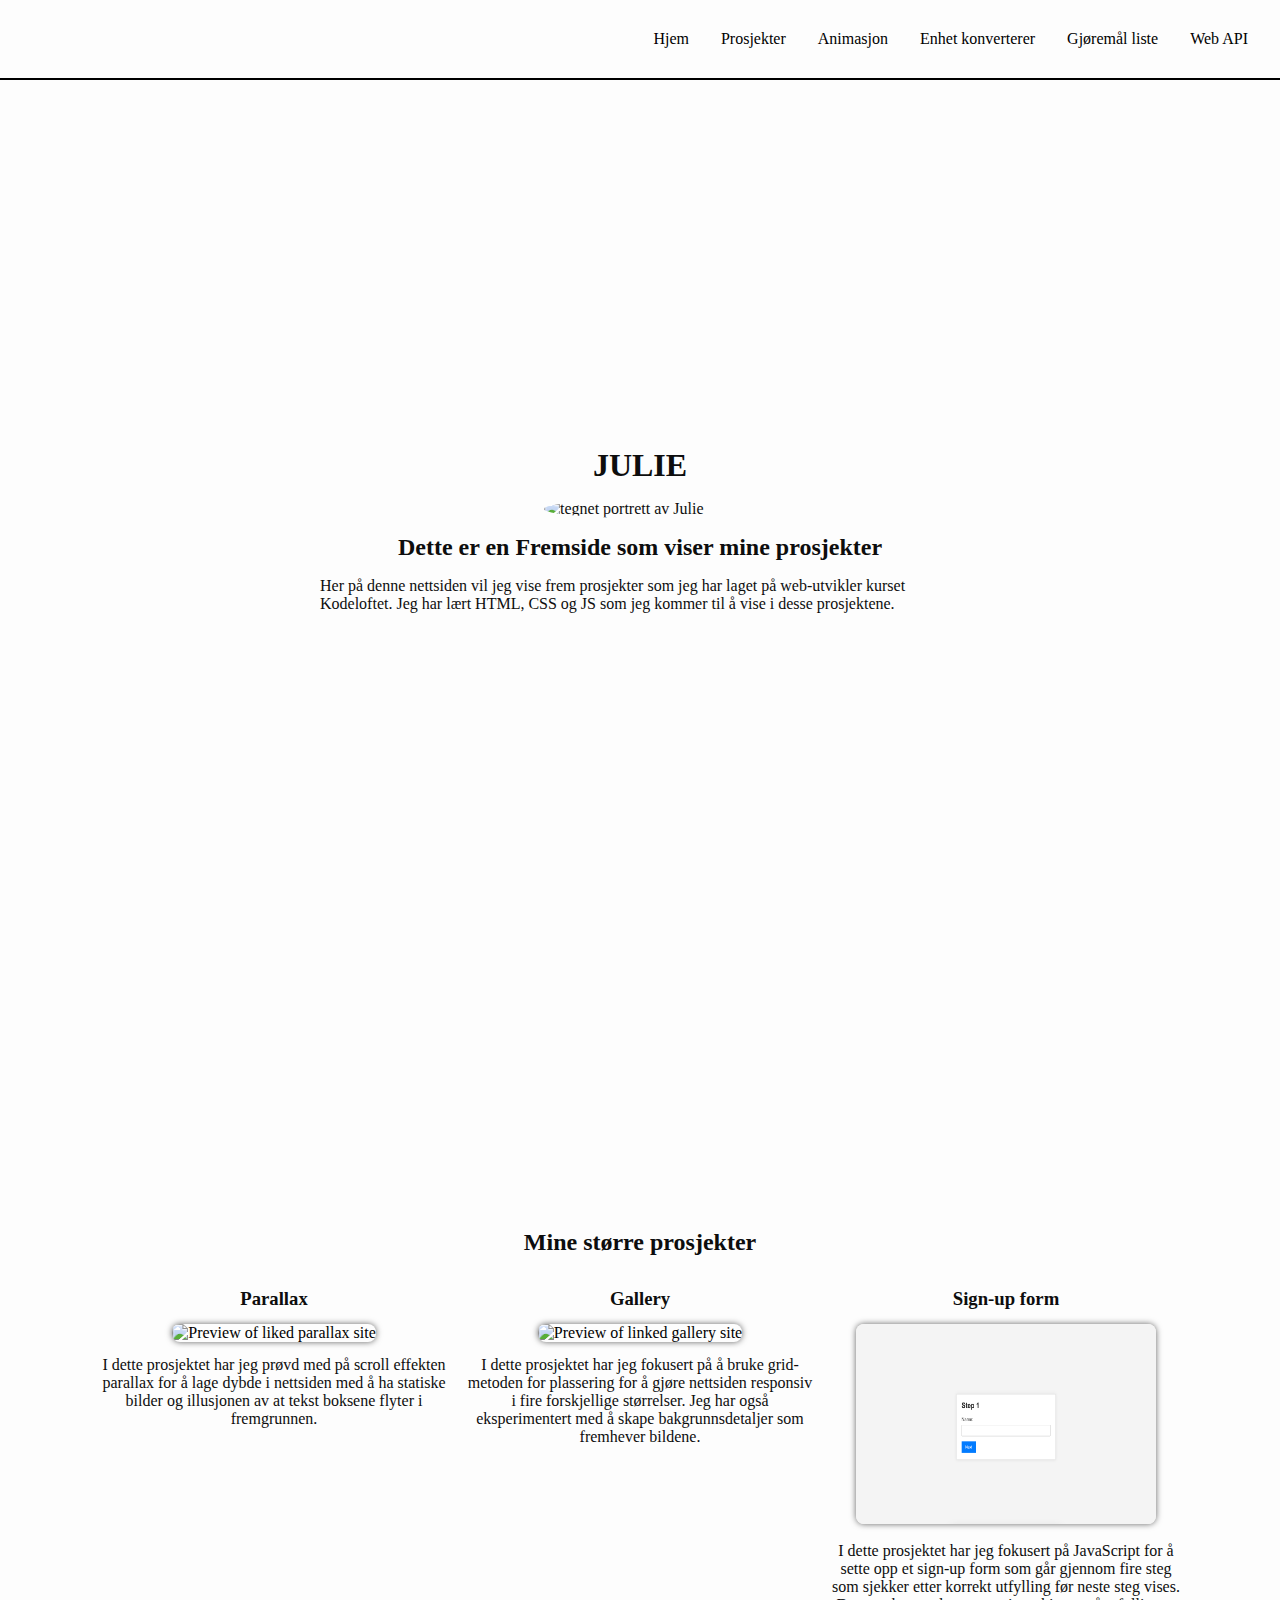
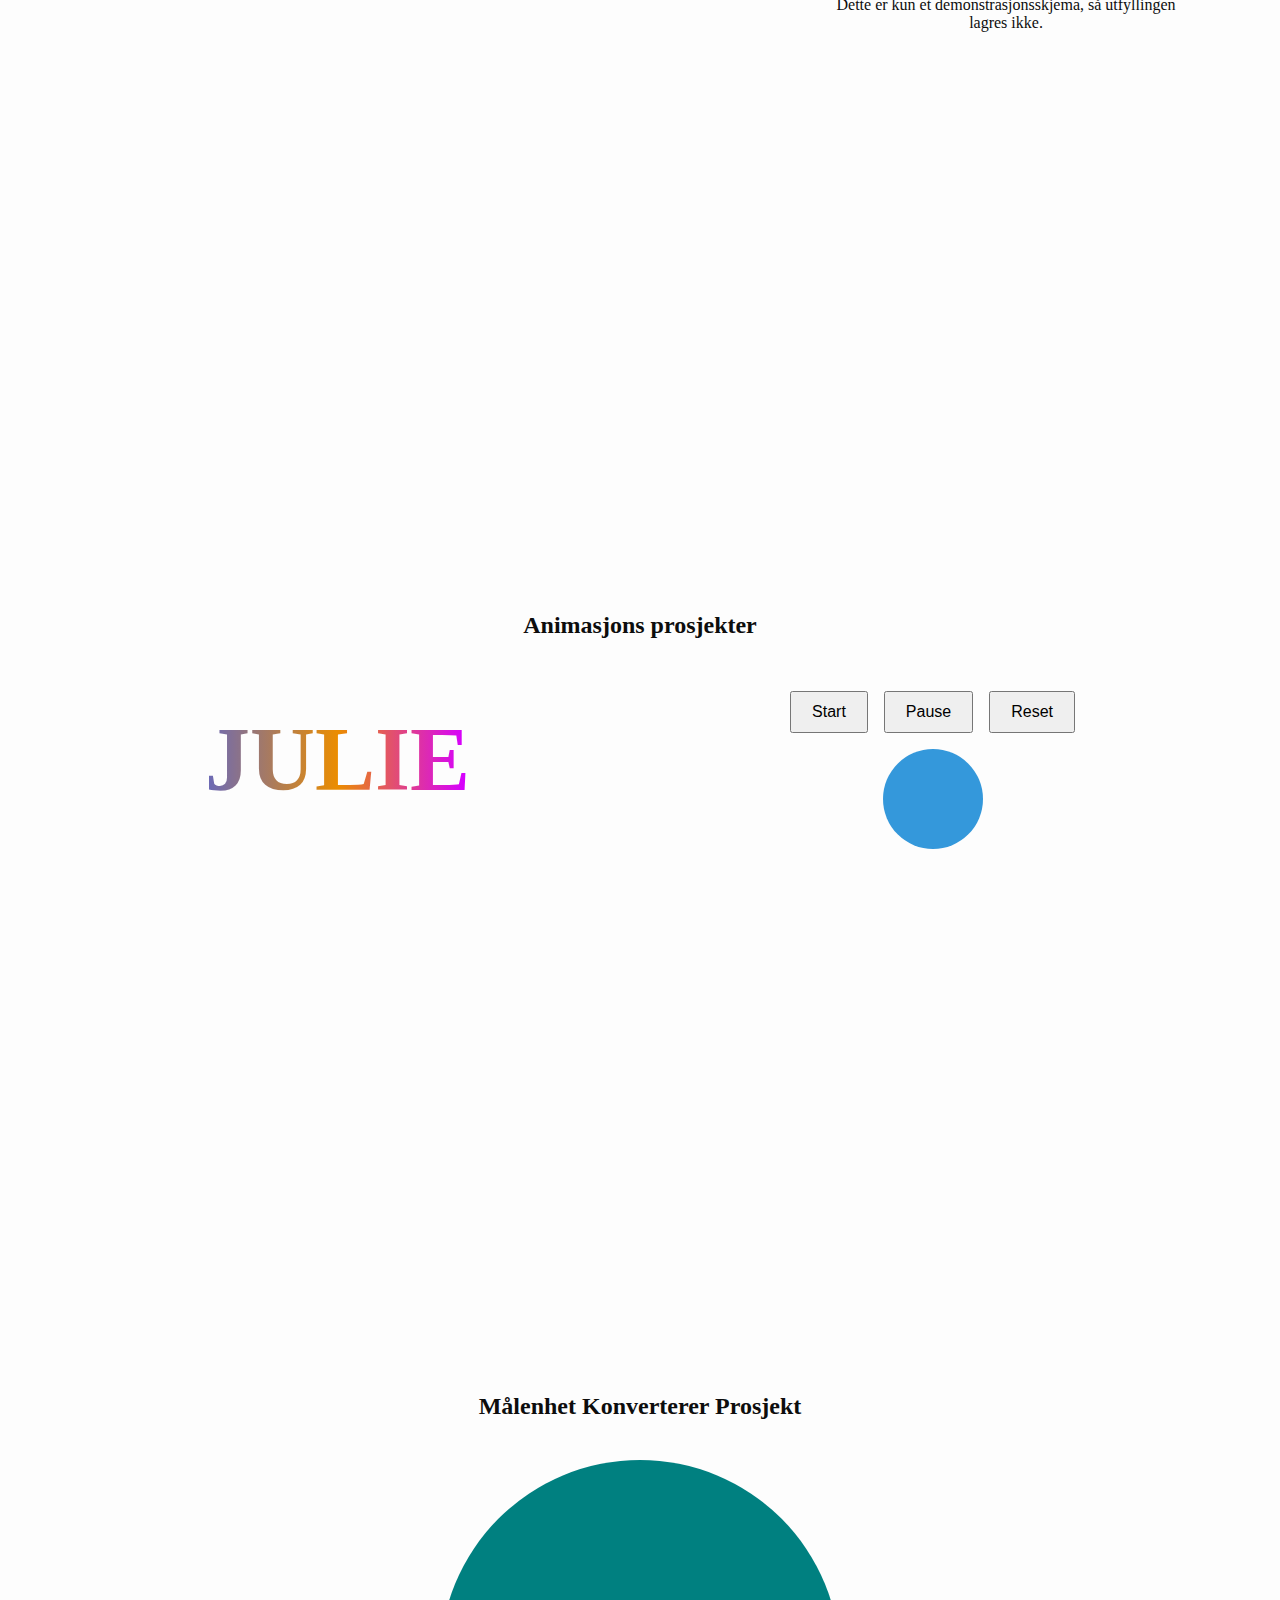
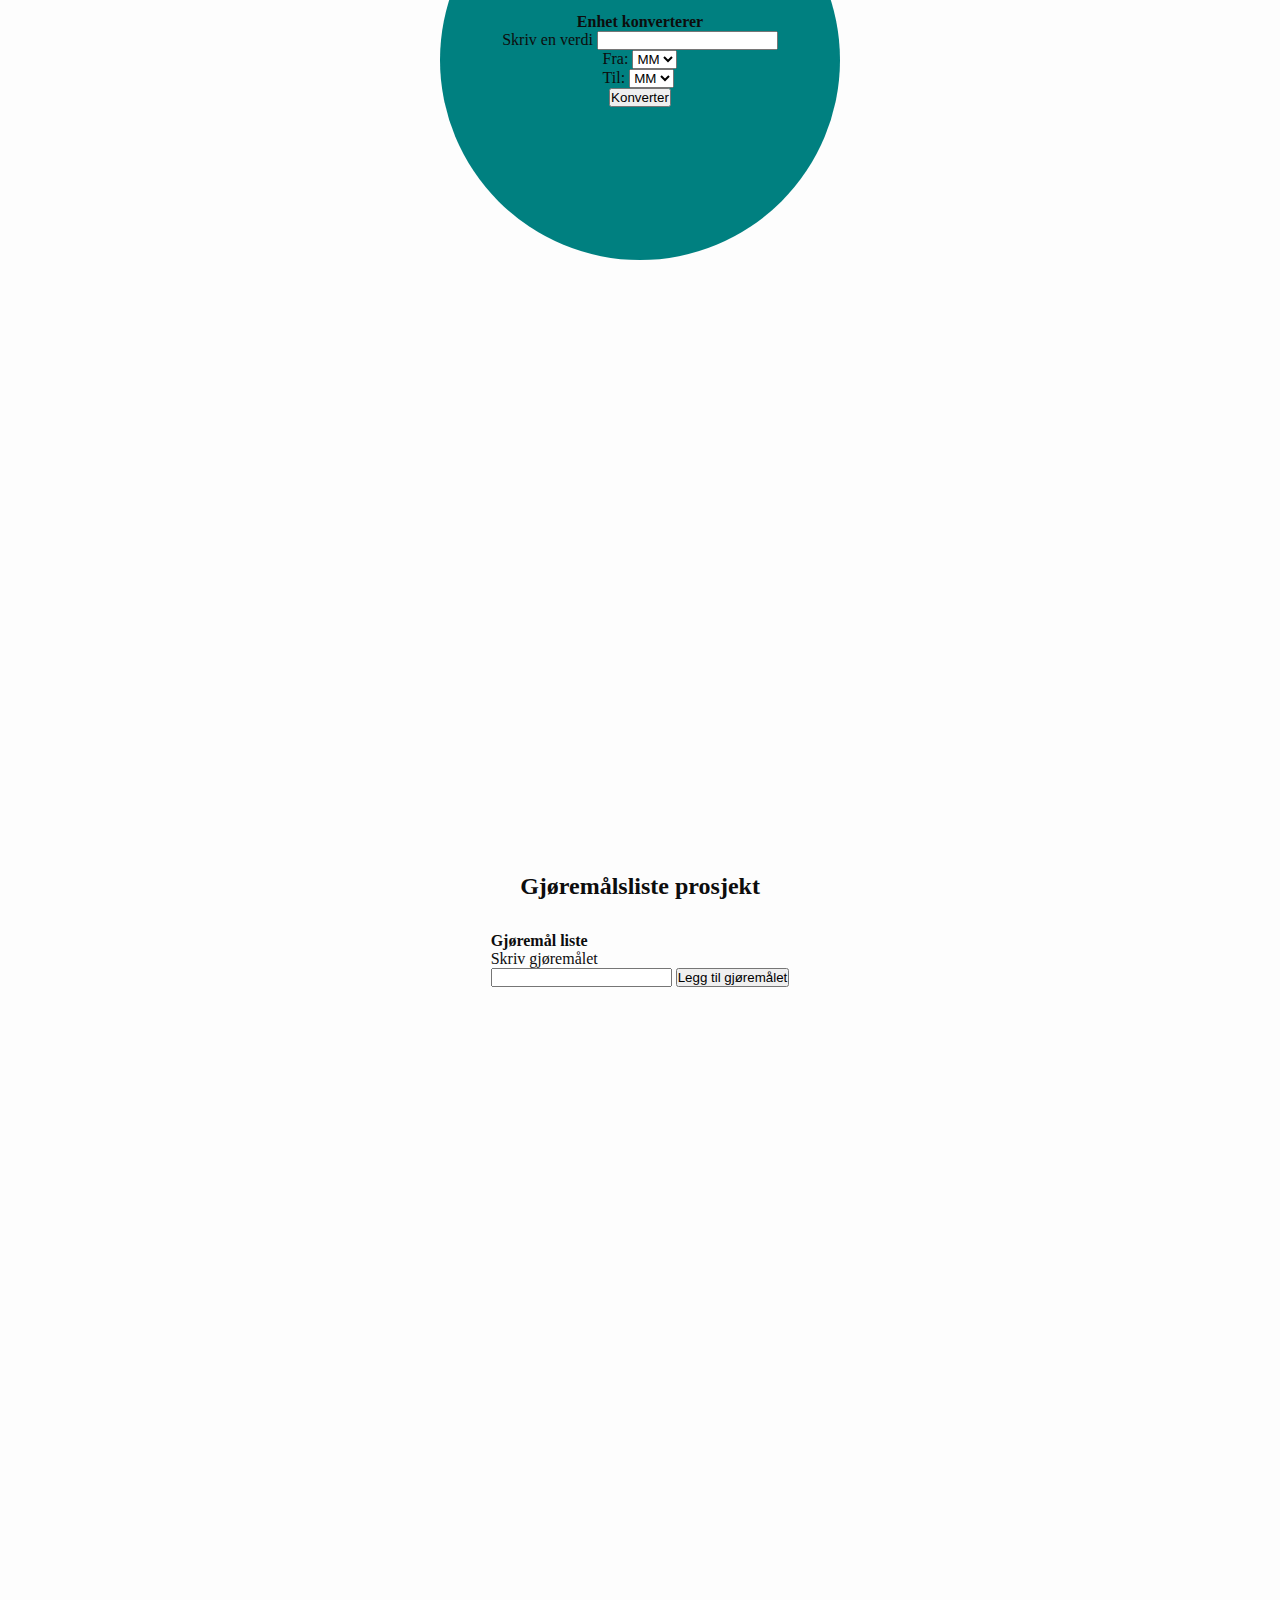
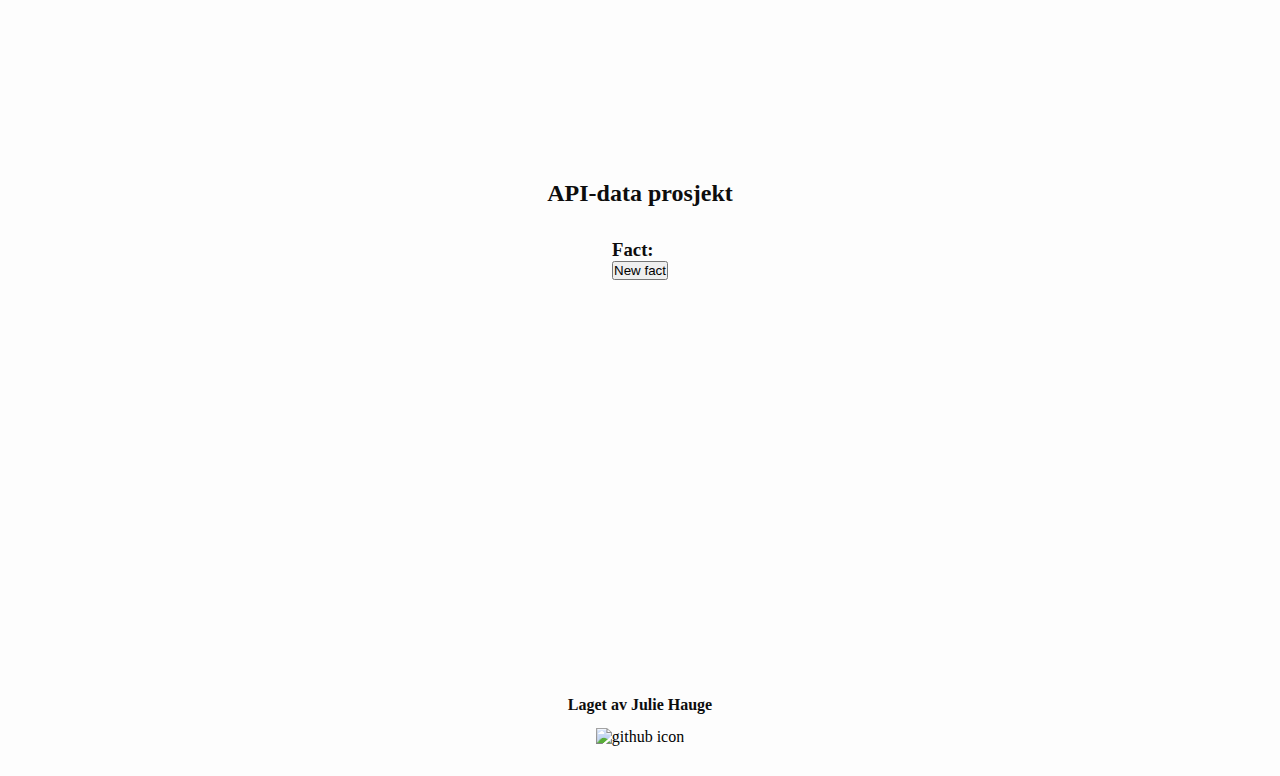
==== commit 3a39198e: "RB: Updated animation section" ====
--- a/index.html
+++ b/index.html
@@ -112,7 +112,7 @@
 				<main class="animationMain">
 					<!-- Animation on text -->
 					<div class="nameAnimationContainer">
-						<h2 class="nameAnimationText">MITT NAVN ER JULIE</h2>
+						<h2 class="nameAnimationText">Julie</h2>
 					</div>
 
 					<!-- Animation on element -->
--- a/style.css
+++ b/style.css
@@ -125,13 +125,16 @@
 	flex-direction: column;
 	justify-content: center;
 	align-items: center;
+	width: 100%;
 }
 
 /* ANIMATION SECTION */
 .animationMain {
+	min-width: 100%;
 	display: flex;
 	justify-content: center;
 	align-items: center;
+	gap: 25%;
 }
 
 
--- a/css/nameAnimation.css
+++ b/css/nameAnimation.css
@@ -1,5 +1,6 @@
-.nameAnimation {
-	font-size: 60px;
+.nameAnimationText {
+	font-size: 90px;
+	text-transform: uppercase;
 	-webkit-text-fill-color: transparent;
 	background-clip: text;
 	background: linear-gradient(
--- a/css/bouncingBall.css
+++ b/css/bouncingBall.css
@@ -0,0 +1,39 @@
+.bounceAnimationContainer {
+  display: flex;
+  flex-direction: column;
+  justify-content: center;
+  align-items: center;
+  gap: 16px;
+}
+
+.bounceAnimationCircle {
+  width: 100px;
+  height: 100px;
+  background-color: #3498db;
+  border-radius: 50%;
+  animation: bounce 2s infinite ease-in-out;
+  animation-play-state: paused;
+}
+
+@keyframes bounce {
+  0%,
+  100% {
+    transform: translateY(0);
+  }
+  50% {
+    transform: translateY(200px); /* Move the bounceAnimationCircle down by 200px */
+  }
+}
+
+.bounceAnimationControls {
+   display: flex;
+   align-items: center;
+   gap: 16px;
+}
+
+.bounceAnimationButton {
+  margin-top: 20px;
+  padding: 10px 20px;
+  font-size: 16px;
+  cursor: pointer;
+}
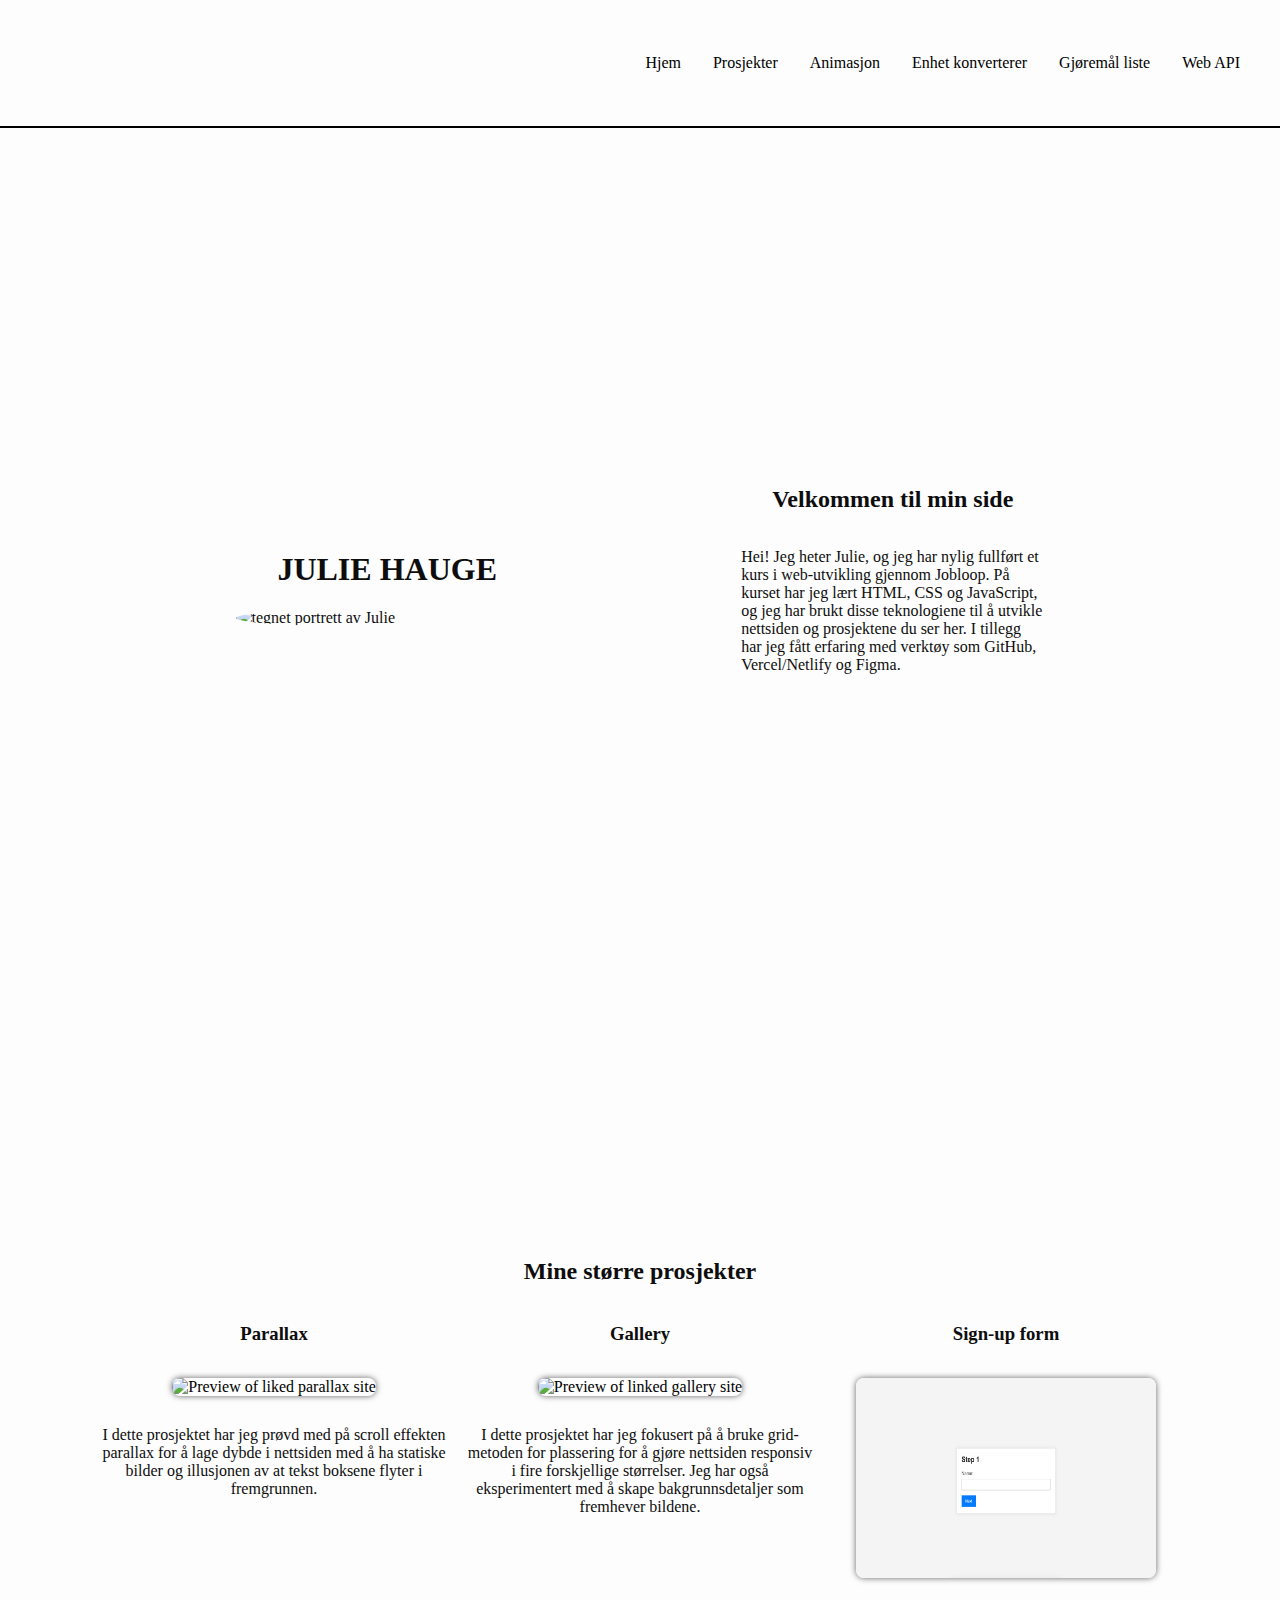
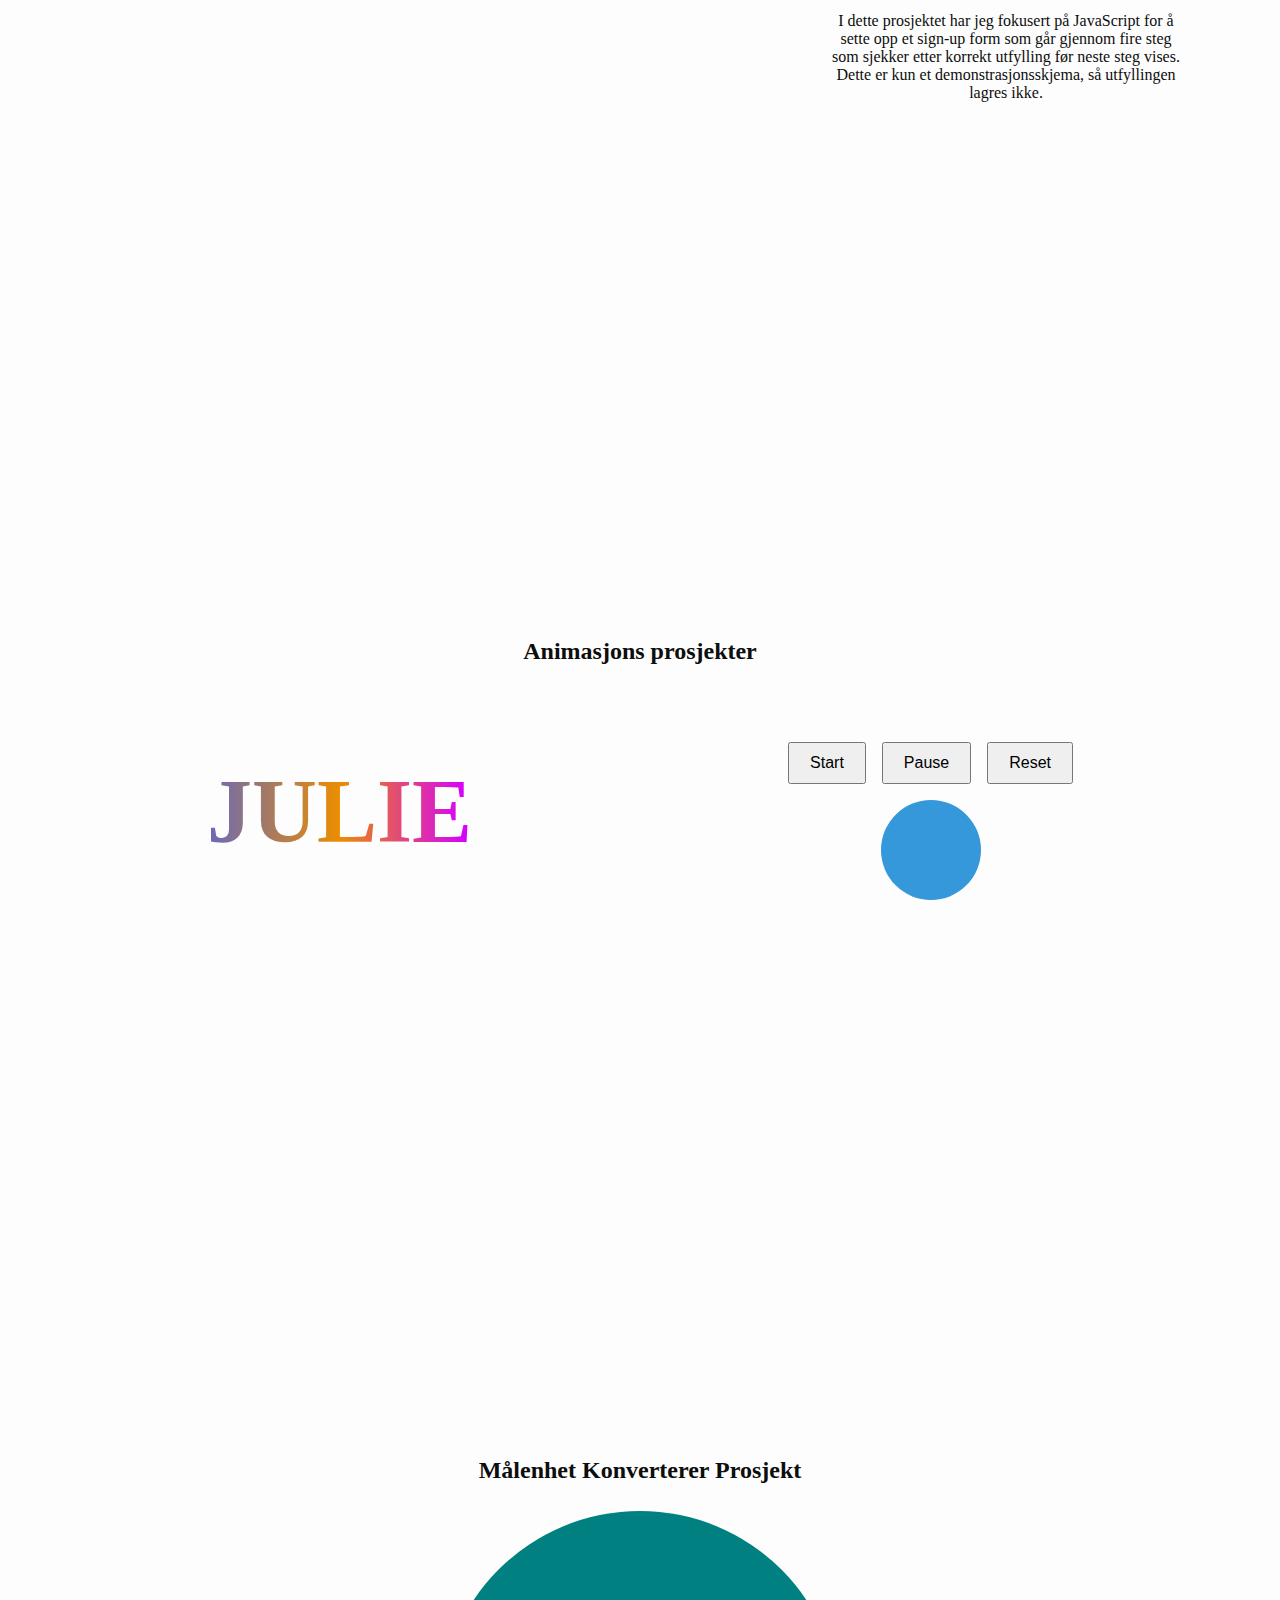
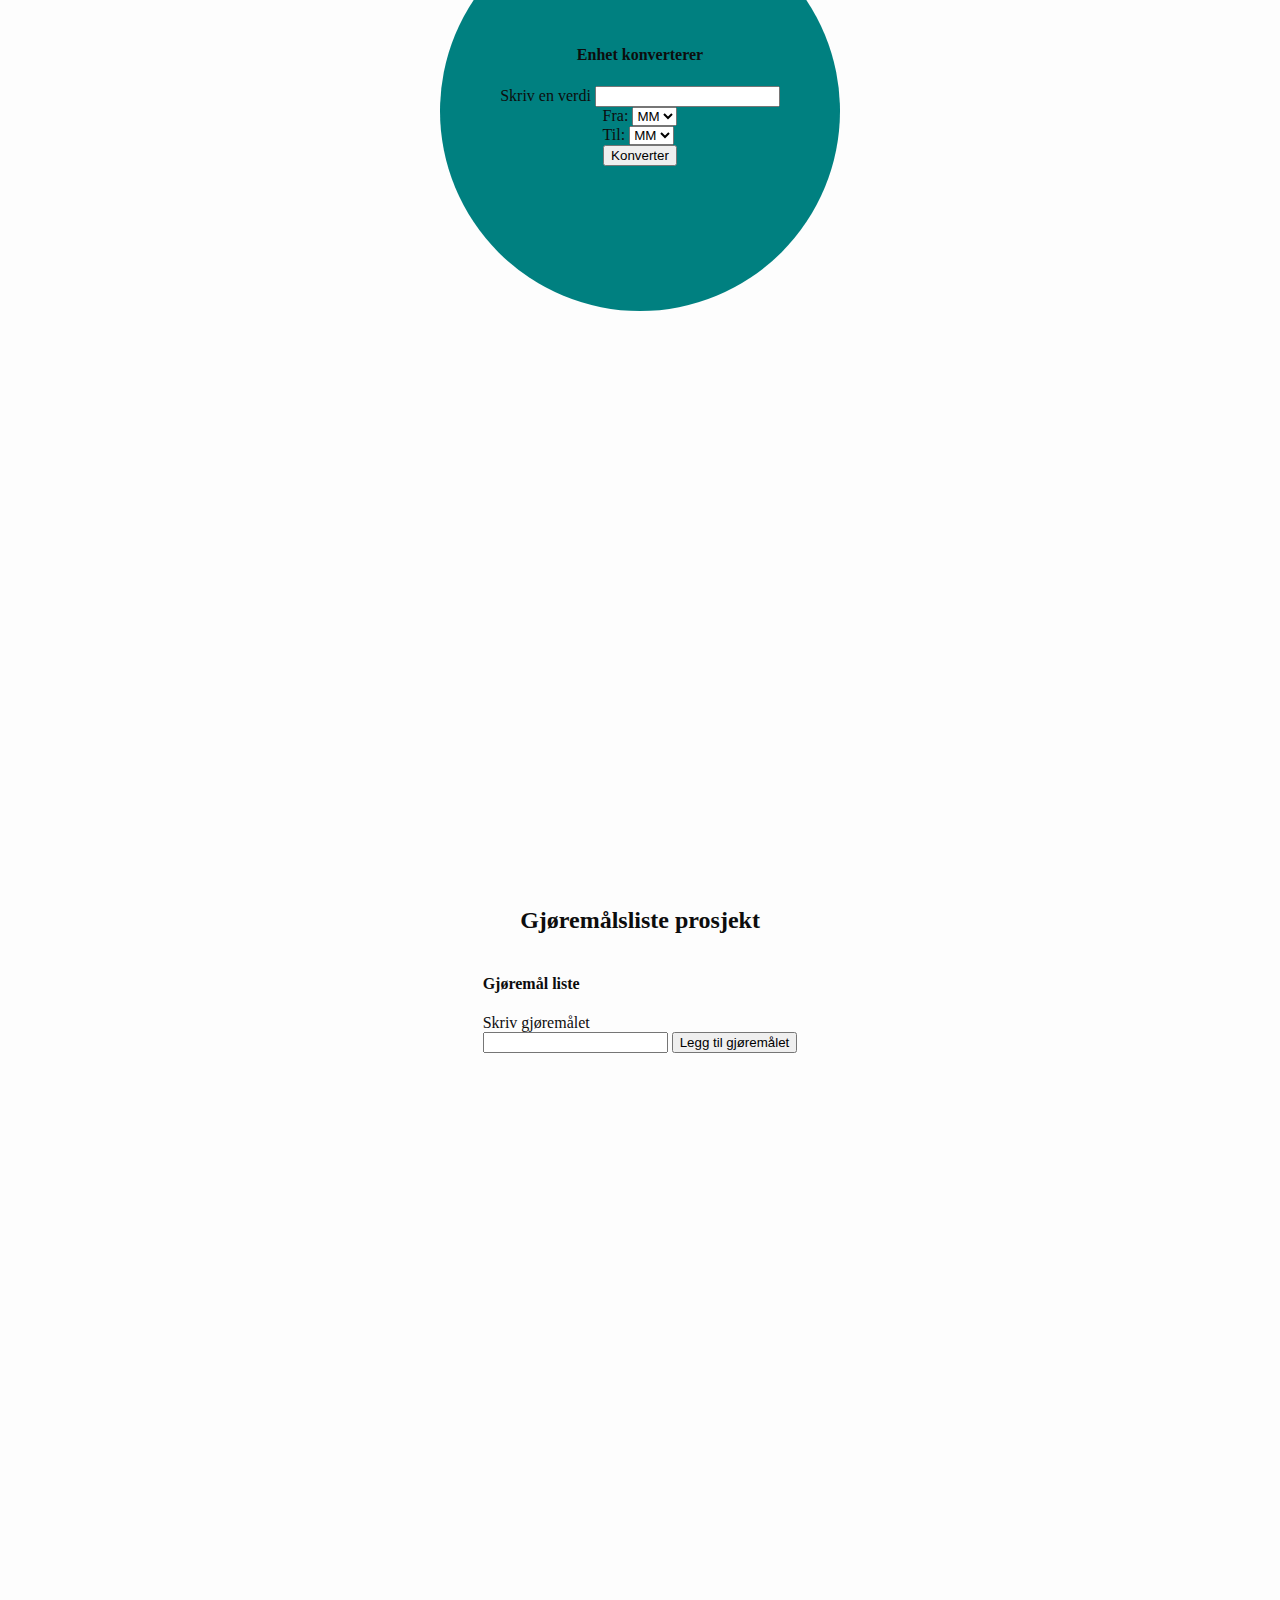
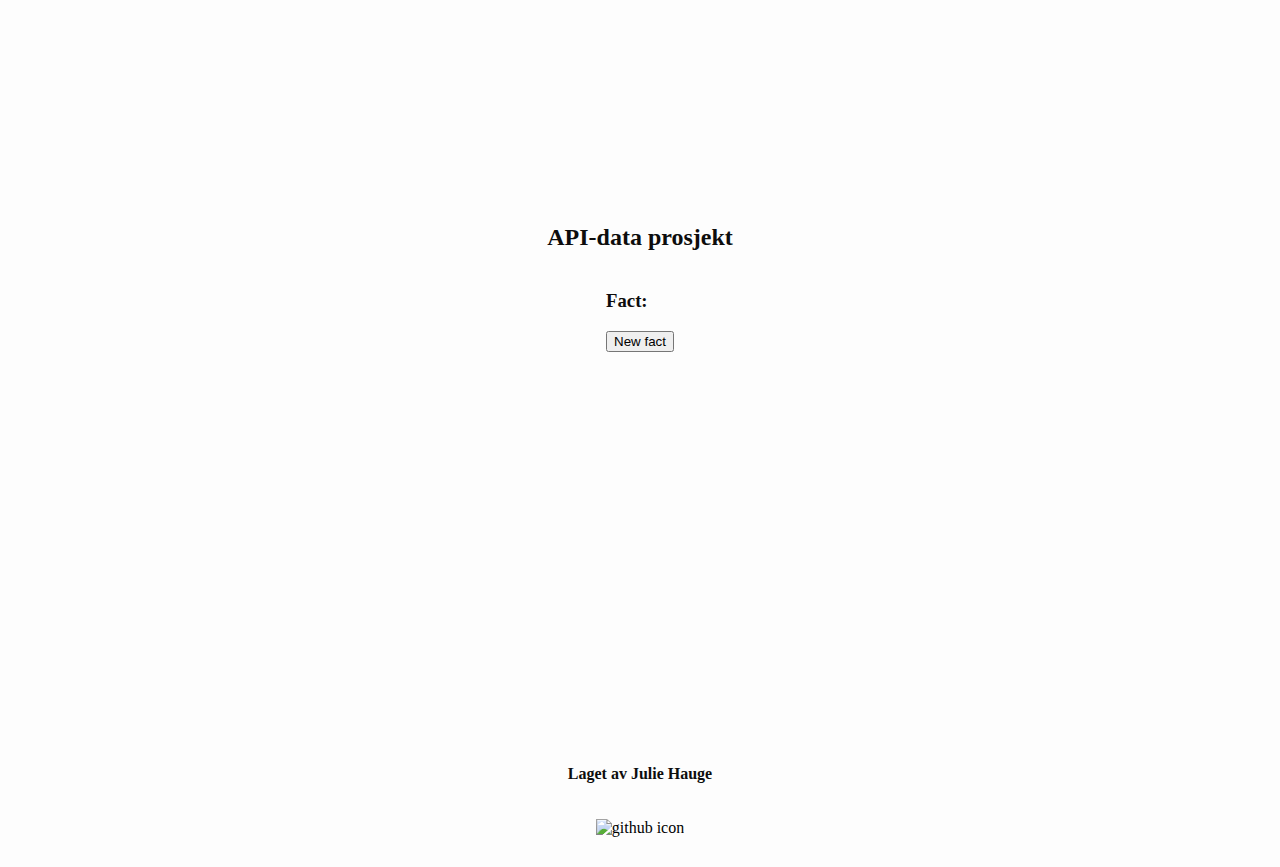
==== commit 2c6953fa: "Merge pull request #25 from JulieKodehode/update" ====
--- a/index.html
+++ b/index.html
@@ -1,205 +1,234 @@
 <!DOCTYPE html>
 <html lang="nb">
-	<head>
-		<meta charset="UTF-8" />
-		<meta http-equiv="X-UA-Compatible" content="IE=edge" />
-		<meta name="viewport" content="width=device-width, initial-scale=1.0" />
-		<title>Prosjekt portfolio</title>
-		<link rel="shortcut icon" href="/images/pizza.ico" type="image/x-icon" />
-		<!-- CSS -->
-		<link rel="stylesheet" href="/style.css" />
-		<link rel="stylesheet" href="/css/nameAnimation.css" />
-		<link rel="stylesheet" href="/css/unitConverter.css" />
-		<link rel="stylesheet" href="/css/todoList.css" />
-		<link rel="stylesheet" href="/css/prosjekter.css" />
-		<link rel="stylesheet" href="/css/apiCall.css" />
-		<link rel="stylesheet" href="/css/bouncingBall.css" />
-		<link rel="stylesheet" href="/mediaQuery.css"> <!-- !ALWAYS BOTTOM!-->
-		<!-- JAVASCRIPT -->
-		<script src="/js/burgerButton.js" defer></script>
-		<script src="/js/themeToggle.js" defer></script>
-		<script src="/js/unitConverter.js" defer></script>
-		<script src="/js/todoList.js" defer></script>
-		<script src="/js/apiCall.js" defer></script>
-		<script src="/js/bouncingBall.js" defer></script>
-	</head>
-	<body id="body" class="light">
-		<!-- HEADER  -->
-		<header class="header">
-			<!-- THEME TOGGLE -->
-			<div id="themeToggle" class="sun"></div>
-
-			<!-- PAGE NAVIGATION -->
-			<nav class="navBar">
-				<ul class="navList" id="navBar">
-					<li class="navListItem"><a href="#home">Hjem</a></li>
-					<li class="navListItem"><a href="#projects">Prosjekter</a></li>
-					<li class="navListItem"><a href="#animation">Animasjon</a></li>
-					<li class="navListItem">
-						<a href="#unitconverter">Enhet konverterer</a>
-					</li>
-					<li class="navListItem">
-						<a href="#todolist">Gjøremål liste</a>
-					</li>
-					<li class="navListItem">
-						<a href="#apicall">Web API</a>
-					</li>
-				</ul>
-
-				<!-- HAMBURGER MENU OPTION -->
-				<img class="burgerButton" id="burgerButton" src="images/more.png" />
-			</nav>
-		</header>
-
-		<!-- MAIN -->
-		<main>
-			<!-- HOME -->
-			<section id="home" class="section home">
-				<div class="intro">
-					<h1>JULIE</h1>
-					<img class="portrait" src="images/cartoonprofilepic.png" alt="tegnet portrett av Julie" />
-					<h2>Dette er en Fremside som viser mine prosjekter</h2>
+
+<head>
+	<meta charset="UTF-8" />
+	<meta http-equiv="X-UA-Compatible" content="IE=edge" />
+	<meta name="viewport" content="width=device-width, initial-scale=1.0" />
+	<!-- BROWSER -->
+	<title>Julies hjemmeside</title>
+	<link rel="shortcut icon" href="/images/pizza.ico" type="image/x-icon" />
+	<!-- CSS -->
+	<link rel="stylesheet" href="/style.css" />
+	<link rel="stylesheet" href="/css/nameAnimation.css" />
+	<link rel="stylesheet" href="/css/unitConverter.css" />
+	<link rel="stylesheet" href="/css/todoList.css" />
+	<link rel="stylesheet" href="/css/prosjekter.css" />
+	<link rel="stylesheet" href="/css/apiCall.css" />
+	<link rel="stylesheet" href="/css/bouncingBall.css" />
+	<link rel="stylesheet" href="/mediaQuery.css"> <!-- !ALWAYS BOTTOM!-->
+	<!-- JAVASCRIPT -->
+	<script src="/js/burgerButton.js" defer></script>
+	<script src="/js/themeToggle.js" defer></script>
+	<script src="/js/unitConverter.js" defer></script>
+	<script src="/js/todoList.js" defer></script>
+	<script src="/js/apiCall.js" defer></script>
+	<script src="/js/bouncingBall.js" defer></script>
+</head>
+
+<body id="body" class="light">
+	<!-- HEADER  -->
+	<header class="header">
+		<!-- THEME TOGGLE -->
+		<div id="themeToggle" class="sun"></div>
+
+		<!-- PAGE NAVIGATION -->
+		<nav class="navBar">
+			<ul class="navList" id="navBar">
+				<li class="navListItem"><a href="#home">Hjem</a></li>
+				<li class="navListItem"><a href="#projects">Prosjekter</a></li>
+				<li class="navListItem"><a href="#animation">Animasjon</a></li>
+				<li class="navListItem">
+					<a href="#unitconverter">Enhet konverterer</a>
+				</li>
+				<li class="navListItem">
+					<a href="#todolist">Gjøremål liste</a>
+				</li>
+				<li class="navListItem">
+					<a href="#apicall">Web API</a>
+				</li>
+			</ul>
+
+			<!-- HAMBURGER MENU OPTION -->
+			<img class="burgerButton" id="burgerButton" src="images/more.png" />
+		</nav>
+	</header>
+
+	<!-- MAIN -->
+	<main>
+		<!-- HOME -->
+		<section id="home" class="section home">
+			<div class="homeIntro">
+				<div class="homeIntroLeft">
+					<h1 class="uppercase">Julie Hauge</h1>
+					<img class="portrait" src="images/cartoonprofilepic.png"
+						alt="tegnet portrett av Julie" />
+				</div>
+
+				<div class="homeIntroRight">
+					<h2>Velkommen til min side</h2>
 					<p>
-						Her på denne nettsiden vil jeg vise frem prosjekter som jeg har laget på web-utvikler kurset
-						Kodeloftet. Jeg har lært HTML, CSS og JS som jeg kommer til å vise i desse prosjektene.
+						Hei! Jeg heter Julie, og jeg har nylig fullført et kurs i
+						web-utvikling gjennom Jobloop. På kurset har jeg lært HTML,
+						CSS og JavaScript, og jeg har brukt disse teknologiene til å
+						utvikle nettsiden og prosjektene du ser her. I tillegg har jeg
+						fått erfaring med verktøy som GitHub, Vercel/Netlify og Figma.
 					</p>
-				</div>
-			</section>
-
-			<!-- PROJECTS -->
-			<section id="projects" class="section projects">
-				<h2>Mine større prosjekter</h2>
-
-				<div class="projectDisplay">
-					<div class="projectCards">
-						<!-- PROSJEKT 1 -->
-						<div class="projectCard">
-							<h3>Parallax</h3>
-							<a href="projects/prosjekt1/index.html" target="_blank">
-								<img class="projectImg" src="/images/parallax.png" alt="Preview of liked parallax site"/>
-							</a>
-							<p>
-								I dette prosjektet har jeg prøvd med på scroll effekten parallax for å lage dybde i nettsiden med å ha statiske bilder og illusjonen av at tekst boksene flyter i fremgrunnen.
-							</p>
-						</div>
-
-						<!-- PROSJEKT 2 -->
-						<div class="projectCard">
-							<h3>Gallery</h3>
-							<a href="/projects/gallery/index.html" target="_blank">
-								<img class="projectImg" src="/images/gallery.png" alt="Preview of linked gallery site"/>
-							</a>
-							<p>I dette prosjektet har jeg fokusert på å bruke grid-metoden for plassering for å gjøre nettsiden responsiv i fire forskjellige størrelser. Jeg har også eksperimentert med å skape bakgrunnsdetaljer som fremhever bildene.</p>
-						</div>
-
-						<!-- PROSJEKT 7 -->
-						<div class="projectCard">
-							<h3>Sign-up form</h3>
-							<a href="projects/prosjekt6/index.html" target="_blank">
-								<img class="projectImg" src="./images/multistepform.png" 	alt="Preview of linked multi-step form site"/>
-							</a>
-							<p>
-								I dette prosjektet har jeg fokusert på JavaScript for å sette opp et sign-up form som går gjennom fire steg som sjekker etter korrekt utfylling før neste steg vises. Dette er kun et demonstrasjonsskjema, så utfyllingen lagres ikke.
-							</p>
-						</div>
-					</div>
-				</div>
-			</section>
-
-			<!-- PROSJEKT 3 -->
-			<section id="animation" | class="section project">
-				<h2>Animasjons prosjekter</h2>
-				<main class="animationMain">
-					<!-- Animation on text -->
-					<div class="nameAnimationContainer">
-						<h2 class="nameAnimationText">Julie</h2>
-					</div>
-
-					<!-- Animation on element -->
-					<div class="bounceAnimationContainer">
-						<div class="bounceAnimationControls">
-							<button id="bounceAnimationStartButton" class="bounceAnimationButton">Start</button>
-							<button id="bounceAnimationPauseButton" class="bounceAnimationButton">Pause</button>
-							<button id="bounceAnimationResetButton" class="bounceAnimationButton">Reset</button>
-						</div>
-						<div id="bounceAnimationCircle" class="bounceAnimationCircle"></div>
-					</div>
-				</main>
-			</section>
-
-			<!-- PROSJEKT 4 -->
-			<section id="unitconverter" class="section project">
-				<h2>Målenhet Konverterer Prosjekt</h2>
-				<main class="project4">
-					<h4>Enhet konverterer</h4>
-					<label for="input" class="inputLabel"
-						>Skriv en verdi
-						<input type="number" id="unitInput" class="input" />
-					</label>
-
-					<div class="convertDiv">
-						<div class="convertValueDiv">
-							<label for="fromUnitValue" class="convertLabel"
-								>Fra:
-								<select name="fromUnitValue" id="fromUnitValue" class="convertSelect">
-									<option value="MM">MM</option>
-									<option value="CM">CM</option>
-									<option value="M">M</option>
-									<option value="KM">KM</option>
-								</select>
-							</label>
-						</div>
-						<div class="convertValueDiv">
-							<label for="toUnitValue" class="convertLabel"
-								>Til:
-								<select name="toUnitValue" id="toUnitValue" class="convertSelect">
-									<option value="MM">MM</option>
-									<option value="CM">CM</option>
-									<option value="M">M</option>
-									<option value="KM">KM</option>
-								</select>
-							</label>
-						</div>
-					</div>
-
-					<button id="convertUnitButton" class="convertButton">Konverter</button>
-					<p id="displayUnitResult" class="result"></p>
-				</main>
-			</section>
-
-			<!-- PROSJEKT 5 -->
-			<section id="todolist" class="section project">
-				<h2>Gjøremålsliste prosjekt</h2>
-				<main class="project5">
-					<h4>Gjøremål liste</h4>
-					<label for="inputTodoTask">Skriv gjøremålet</label>
-					<div>
-						<input type="text" id="inputTodoTask" />
-						<button id="addTodoTaskButton">Legg til gjøremålet</button>
-					</div>
-					<ul id="todoTaskList"></ul>
-				</main>
-			</section>
-
-			<!-- PROSJEKT 6 -->
-			<section id="apicall" class="section project">
-				<h2>API-data prosjekt</h2>
-				<main class="project7">
-					<div class="factDiv">
-						<h3 class="factHeading">Fact:</h3>
-						<p id="catFact" class="catFact"></p>
-					</div>
-					<button id="factButton" class="factButton">New fact</button>
-				</main>
-			</section>
-		</main>
-
-		<!-- FOOTER -->
-		<footer class="footer">
-			<h4>Laget av Julie Hauge</h4>
-			<a href="https://github.com/juliekodehode"
-				><img src="images/github-sign.png" alt="github icon"
-			/></a>
-		</footer>
-	</body>
-</html>
+
+				</div>
+			</div>
+		</section>
+
+		<!-- PROJECTS -->
+		<section id="projects" class="section projects">
+			<h2>Mine større prosjekter</h2>
+
+			<div class="projectDisplay">
+				<div class="projectCards">
+					<!-- PROSJEKT 1 -->
+					<div class="projectCard">
+						<h3>Parallax</h3>
+						<a href="projects/prosjekt1/index.html" target="_blank">
+							<img class="projectImg" src="/images/parallax.png"
+								alt="Preview of liked parallax site" />
+						</a>
+						<p>
+							I dette prosjektet har jeg prøvd med på scroll effekten
+							parallax for å lage dybde i nettsiden med å ha statiske
+							bilder og illusjonen av at tekst boksene flyter i
+							fremgrunnen.
+						</p>
+					</div>
+
+					<!-- PROSJEKT 2 -->
+					<div class="projectCard">
+						<h3>Gallery</h3>
+						<a href="/projects/gallery/index.html" target="_blank">
+							<img class="projectImg" src="/images/gallery.png"
+								alt="Preview of linked gallery site" />
+						</a>
+						<p>I dette prosjektet har jeg fokusert på å bruke grid-metoden
+							for plassering for å gjøre nettsiden responsiv i fire
+							forskjellige størrelser. Jeg har også eksperimentert med å
+							skape bakgrunnsdetaljer som fremhever bildene.</p>
+					</div>
+
+					<!-- PROSJEKT 7 -->
+					<div class="projectCard">
+						<h3>Sign-up form</h3>
+						<a href="projects/prosjekt6/index.html" target="_blank">
+							<img class="projectImg" src="./images/multistepform.png"
+								alt="Preview of linked multi-step form site" />
+						</a>
+						<p>
+							I dette prosjektet har jeg fokusert på JavaScript for å
+							sette opp et sign-up form som går gjennom fire steg som
+							sjekker etter korrekt utfylling før neste steg vises. Dette
+							er kun et demonstrasjonsskjema, så utfyllingen lagres ikke.
+						</p>
+					</div>
+				</div>
+			</div>
+		</section>
+
+		<!-- PROSJEKT 3 -->
+		<section id="animation" | class="section project">
+			<h2>Animasjons prosjekter</h2>
+			<main class="animationMain">
+				<!-- ANIMATION ON TEXT -->
+				<div class="nameAnimationContainer">
+					<h2 class="nameAnimationText">Julie</h2>
+				</div>
+
+				<!-- ANIMATION ON ELEMENT-->
+				<div class="bounceAnimationContainer">
+					<div class="bounceAnimationControls">
+						<button id="bounceAnimationStartButton"
+							class="bounceAnimationButton">Start</button>
+						<button id="bounceAnimationPauseButton"
+							class="bounceAnimationButton">Pause</button>
+						<button id="bounceAnimationResetButton"
+							class="bounceAnimationButton">Reset</button>
+					</div>
+					<div id="bounceAnimationCircle" class="bounceAnimationCircle">
+					</div>
+				</div>
+			</main>
+		</section>
+
+		<!-- PROSJEKT 4 -->
+		<section id="unitconverter" class="section project">
+			<h2>Målenhet Konverterer Prosjekt</h2>
+			<main class="project4">
+				<h4>Enhet konverterer</h4>
+				<label for="input" class="inputLabel">Skriv en verdi
+					<input type="number" id="unitInput" class="input" />
+				</label>
+
+				<div class="convertDiv">
+					<div class="convertValueDiv">
+						<label for="fromUnitValue" class="convertLabel">Fra:
+							<select name="fromUnitValue" id="fromUnitValue"
+								class="convertSelect">
+								<option value="MM">MM</option>
+								<option value="CM">CM</option>
+								<option value="M">M</option>
+								<option value="KM">KM</option>
+							</select>
+						</label>
+					</div>
+					<div class="convertValueDiv">
+						<label for="toUnitValue" class="convertLabel">Til:
+							<select name="toUnitValue" id="toUnitValue"
+								class="convertSelect">
+								<option value="MM">MM</option>
+								<option value="CM">CM</option>
+								<option value="M">M</option>
+								<option value="KM">KM</option>
+							</select>
+						</label>
+					</div>
+				</div>
+
+				<button id="convertUnitButton"
+					class="convertButton">Konverter</button>
+				<p id="displayUnitResult" class="result"></p>
+			</main>
+		</section>
+
+		<!-- PROSJEKT 5 -->
+		<section id="todolist" class="section project">
+			<h2>Gjøremålsliste prosjekt</h2>
+			<main class="project5">
+				<h4>Gjøremål liste</h4>
+				<label for="inputTodoTask">Skriv gjøremålet</label>
+				<div>
+					<input type="text" id="inputTodoTask" />
+					<button id="addTodoTaskButton">Legg til gjøremålet</button>
+				</div>
+				<ul id="todoTaskList"></ul>
+			</main>
+		</section>
+
+		<!-- PROSJEKT 6 -->
+		<section id="apicall" class="section project">
+			<h2>API-data prosjekt</h2>
+			<main class="project7">
+				<div class="factDiv">
+					<h3 class="factHeading">Fact:</h3>
+					<p id="catFact" class="catFact"></p>
+				</div>
+				<button id="factButton" class="factButton">New fact</button>
+			</main>
+		</section>
+	</main>
+
+	<!-- FOOTER -->
+	<footer class="footer">
+		<h4>Laget av Julie Hauge</h4>
+		<a href="https://github.com/juliekodehode"><img
+				src="images/github-sign.png" alt="github icon" /></a>
+	</footer>
+</body>
+
+</html>--- a/style.css
+++ b/style.css
@@ -1,24 +1,21 @@
-/* GLOBAL */
+/* GENERAL */
 * {
+	box-sizing: border-box;
+}
+
+body {
 	margin: 0;
-	padding: 0;
-	box-sizing: border-box;
 }
 
 .section {
 	min-height: 100vh;
-	min-height: 100svh;
 	width: 100%;
 	display: flex;
 	flex-direction: column;
 	justify-content: center;
 	align-items: center;
-	gap: 32px; /* Double standard */
-
-	/* DEBUG */
-	/* border: 1px solid red; */
+	padding: 8px;
 }
-
 
 /* BODY */
 .light {
@@ -31,30 +28,32 @@
 	color: #fdfdfd;
 }
 
-
 /* HEADER */
 .header {
 	position: sticky;
 	top: 0;
-	min-width: 100%;
+	width: 100%;
 	display: flex;
 	justify-content: space-between;
 	align-items: center;
 	background-color: #fdfdfd;
 	border-bottom: 2px solid black;
-	padding: 1em;
+	padding: 1.5em;
 }
 
 /* THEME TOGGLE */
-.sun {
+.sun, .moon {
 	width: 32px;
 	height: 32px;
+	background-size: contain;
+	background-repeat: no-repeat;
+}
+
+.sun {
 	background-image: url(images/sun_filled.png);
 }
 
 .moon {
-	width: 32px;
-	height: 32px;
 	background-image: url(images/moon_filled.png);
 }
 
@@ -103,48 +102,63 @@
 	gap: 1em;
 }
 
-.intro {
+.homeIntro {
+	width: 100%;
+	display: flex;
+	justify-content: center;
+	align-items: center;
+}
+
+.homeIntroLeft, .homeIntroRight {
+	width: 40%;
 	display: flex;
 	flex-direction: column;
 	justify-content: center;
 	align-items: center;
-	gap: 1em;
-	max-width: 50%;
+}
+
+.homeIntroRight > p {
+	height: 60%;
+	width: 60%;
+}
+
+.uppercase {
+	text-transform: uppercase;
 }
 
 .portrait {
-	height: 30%;
-	width: 30%;
+	height: 60%;
+	width: 60%;
 	border-radius: 50%;
 	box-shadow: rgba(50, 50, 93, 0.25) 0px 50px 100px -20px, rgba(0, 0, 0, 0.3) 0px 30px 60px -30px;
 }
 
 /* PROJECTS SECTION */
 .projects {
+	width: 100%;
 	display: flex;
 	flex-direction: column;
 	justify-content: center;
 	align-items: center;
-	width: 100%;
 }
 
 /* ANIMATION SECTION */
 .animationMain {
-	min-width: 100%;
+	width: 100%;
 	display: flex;
 	justify-content: center;
 	align-items: center;
 	gap: 25%;
 }
 
-
 /* FOOTER */
 .footer {
-	min-width: 100%;
+	width: 100%;
 	display: flex;
 	flex-direction: column;
 	justify-content: center;
 	align-items: center;
 	padding: 1em;
 	background-color: #fdfdfd;
-}
+	color: #0d0d0d;
+}--- a/css/prosjekter.css
+++ b/css/prosjekter.css
@@ -6,8 +6,9 @@
 }
 
 .projectCards {
-	display: grid;
-	grid-template-columns: repeat(3, 1fr);
+	display: flex;
+	flex-direction: row;
+	flex-wrap: wrap;
 	gap: 1em;
 	text-align: center;
 }
--- a/mediaQuery.css
+++ b/mediaQuery.css
@@ -1,8 +1,24 @@
-/* MOBILE S TO MOBILE L */
-@media screen and (max-width: 426px) {
-	/* HEADER */
+/* TABLET (max-width: 1024px) */
+@media (min-width: 769px) and (max-width: 1023px) {
+	.header {
+		padding: 1.2em;
+	}
+
+	.homeIntroLeft, .homeIntroRight {
+		width: 50%;
+	}
+
+	/* ANIMATION SECTION */
+	.animationMain {
+		flex-direction: column;
+	}
+}
+
+/* MOBILE L (max-width: 768px) */
+@media (min-width: 427px) and (max-width: 768px) {
 	.header {
 		align-items: flex-start;
+		padding: 1em;
 	}
 
 	.burgerButton {
@@ -17,8 +33,42 @@
 		display: none;
 	}
 
-	a {
-		padding-inline: 0;
+	.navHamburger {
+		display: flex;
+		flex-direction: column;
+	}
+
+	.homeIntroLeft, .homeIntroRight {
+		width: 50%;
+	}
+
+	.portrait {
+		width: 90%;
+	}
+
+	/* ANIMATION SECTION */
+	.animationMain {
+		flex-direction: column;
+	}
+}
+
+/* MOBILE S (max-width: 426px) */
+@media (min-width: 319px) and (max-width: 426px) {
+	.header {
+		align-items: flex-start;
+		padding: 1em;
+	}
+
+	.burgerButton {
+		display: inline;
+	}
+
+	.navBar {
+		flex-direction: column-reverse;
+	}
+
+	.navList {
+		display: none;
 	}
 
 	.navHamburger {
@@ -26,9 +76,16 @@
 		flex-direction: column;
 	}
 
-	/* HOME SECTION */
+	.homeIntro {
+		flex-direction: column;
+		width: 90%;
+	}
+
+	.homeIntroLeft, .homeIntroRight {
+		width: 100%;
+	}
+
 	.portrait {
-		height: 90%;
 		width: 90%;
 	}
 
@@ -36,4 +93,11 @@
 	.animationMain {
 		flex-direction: column;
 	}
+}
+
+/* BELOW MOBILE S (max-width: 426px) */
+@media (max-width: 319px) {
+	* {
+		display: none;
+	}
 }